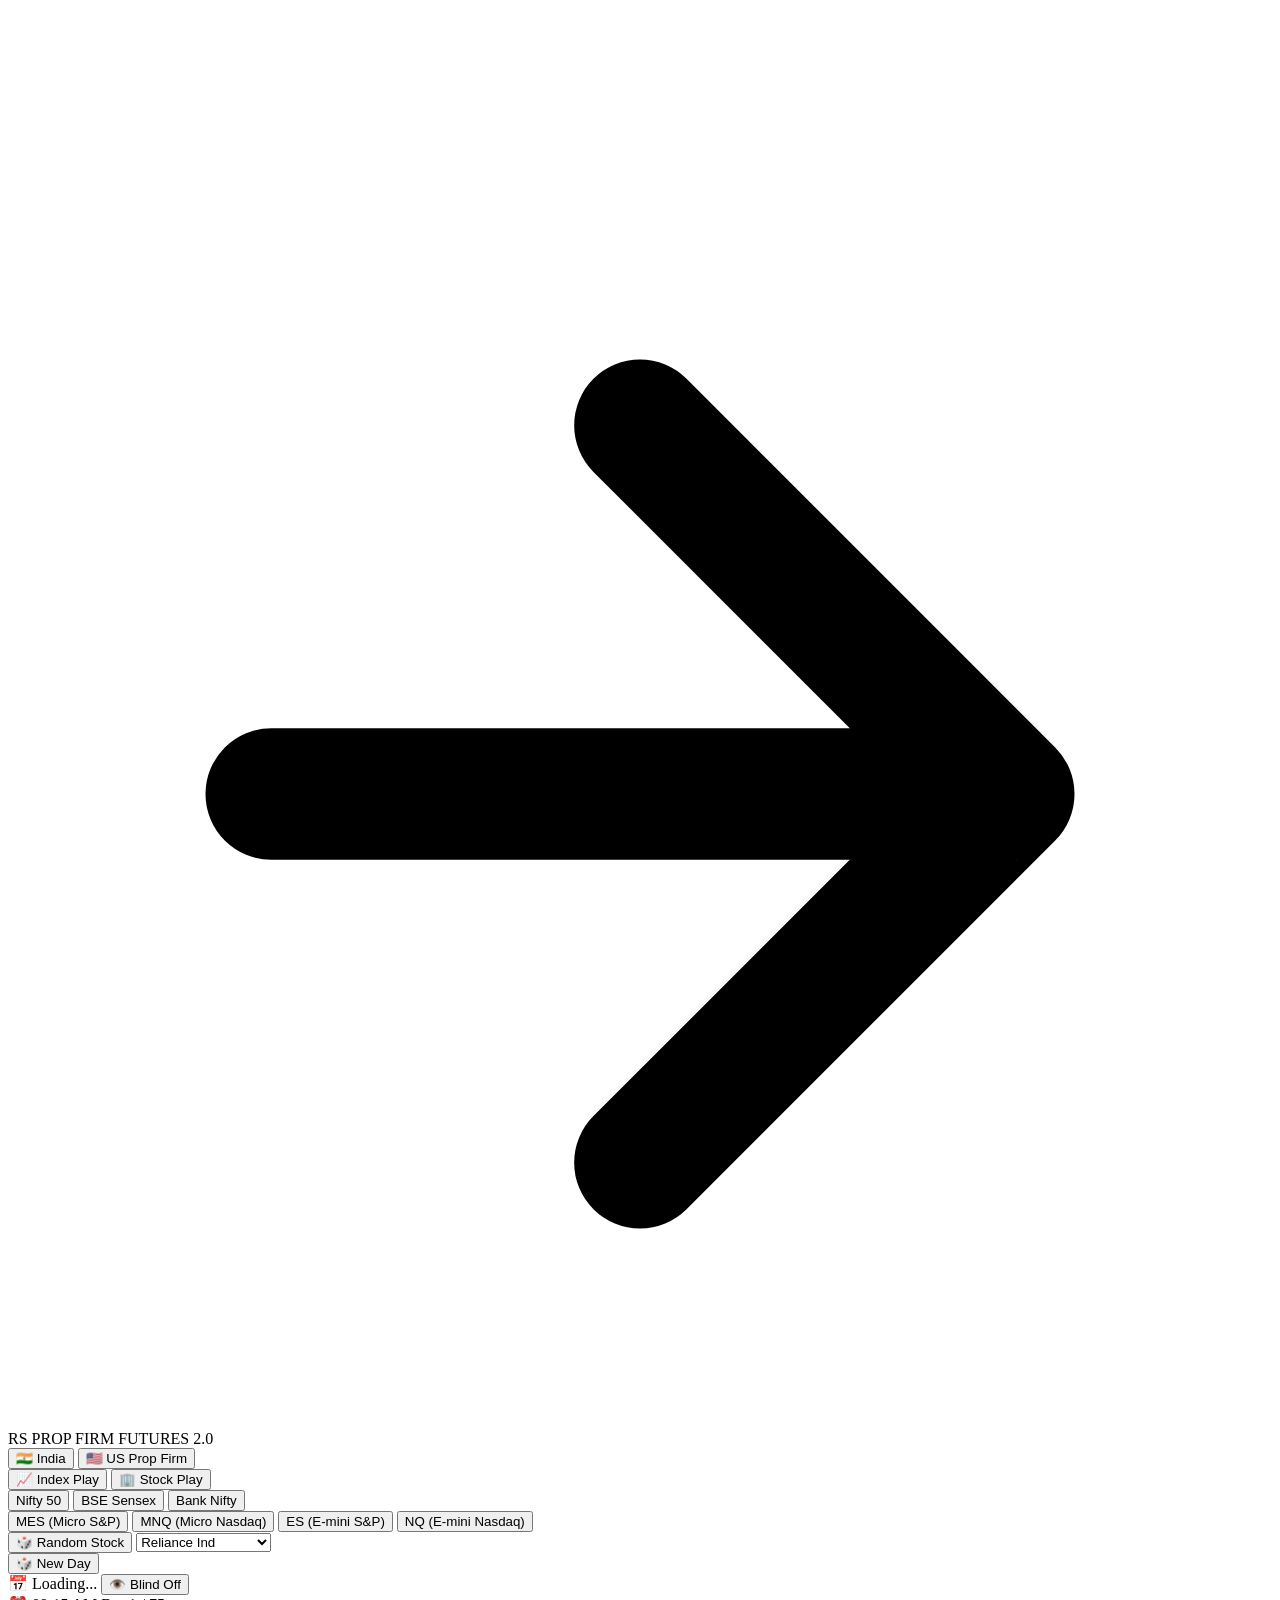
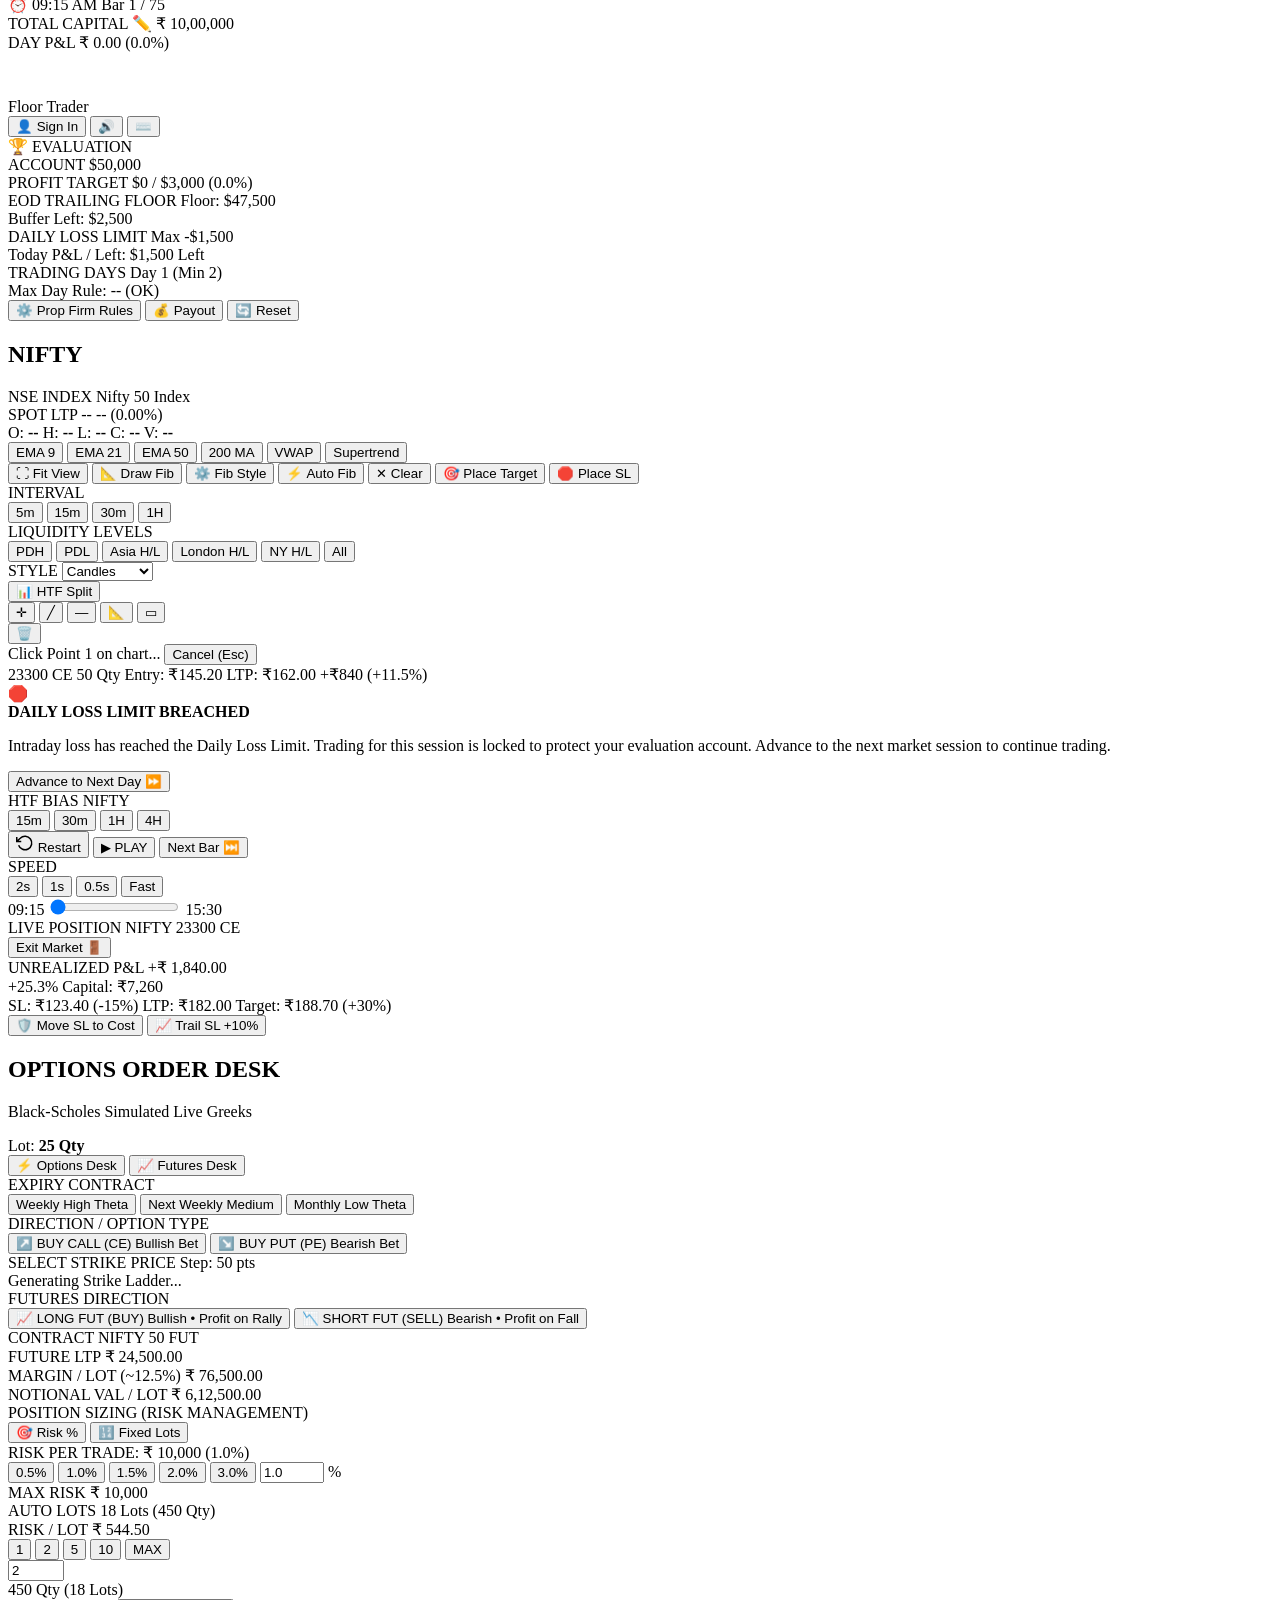
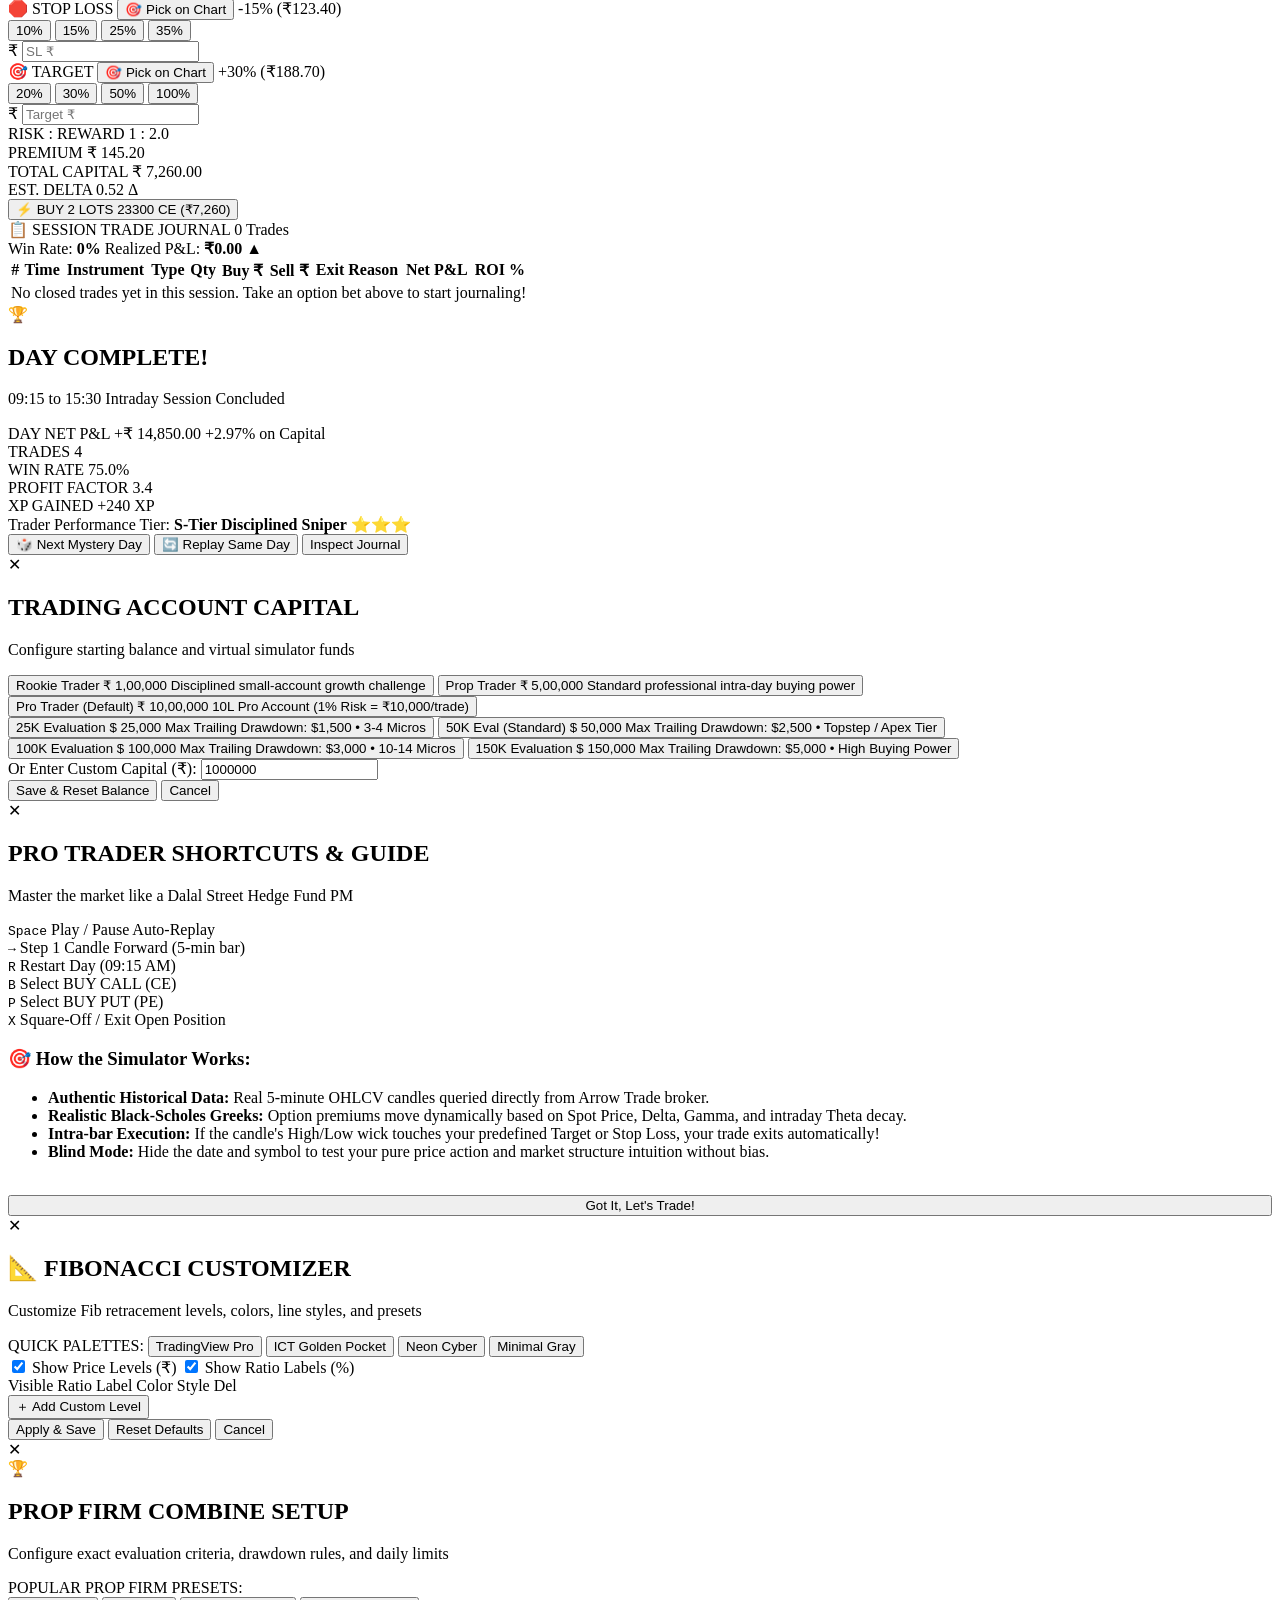
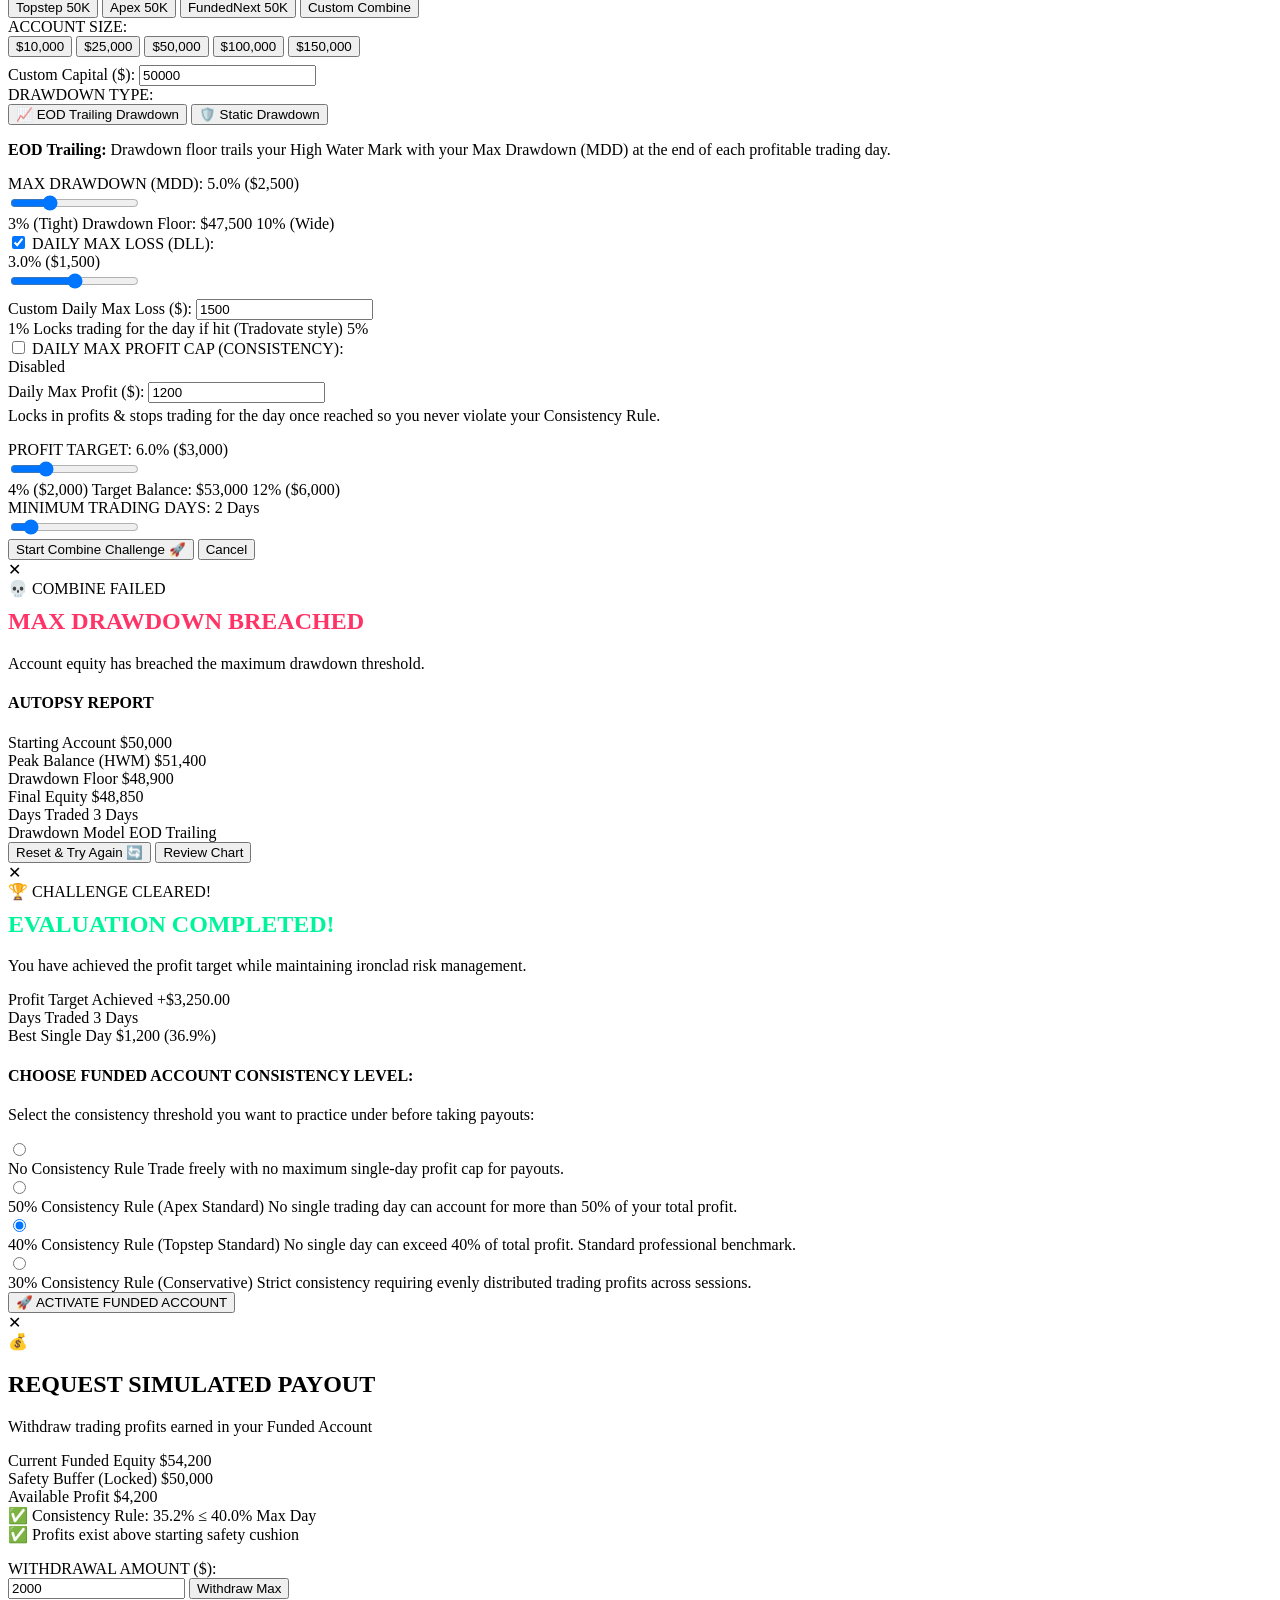
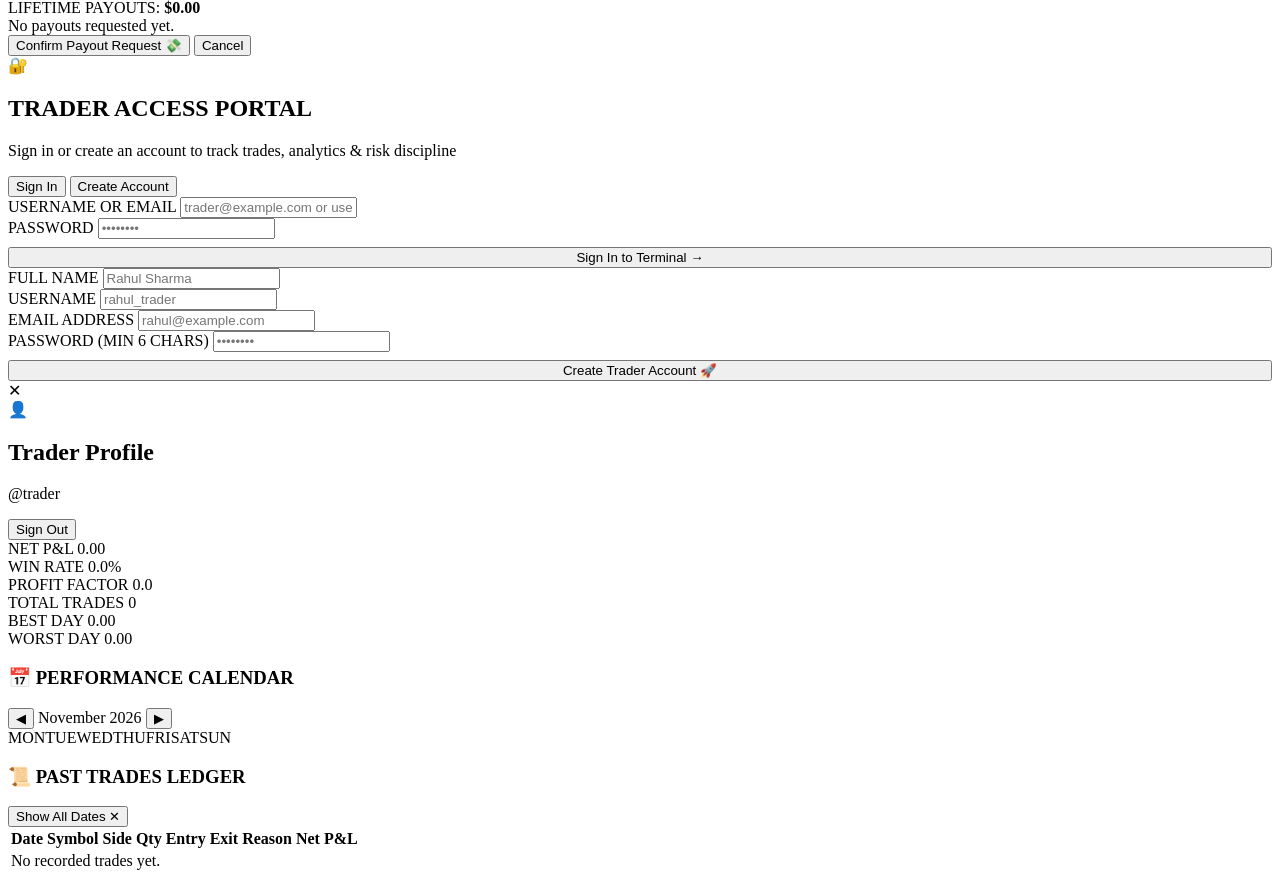
==== arrow_trader/web/static/game.html @ b5666ec9 "feat(rs-propfirm-simulator): instant intraday Eval->Funded promotion on target hit + custom Daily Ma" ====
<!DOCTYPE html>
<html lang="en">
<head>
  <meta charset="UTF-8">
  <meta name="viewport" content="width=device-width, initial-scale=1.0">
  <title>RS PROP FIRM SIMULATOR // US Futures &amp; Risk Terminal</title>
  <link rel="icon" href="data:image/svg+xml,<svg xmlns='http://www.w3.org/2000/svg' viewBox='0 0 100 100'><text y='.9em' font-size='90'>🎯</text></svg>">
  <link rel="preconnect" href="https://fonts.googleapis.com">
  <link rel="preconnect" href="https://fonts.gstatic.com" crossorigin>
  <link href="https://fonts.googleapis.com/css2?family=Inter:wght@300;400;500;600;700;800&family=JetBrains+Mono:wght@400;500;600;700&display=swap" rel="stylesheet">
  <link rel="stylesheet" href="/static/game.css">
  <!-- KLineChart v9 (TradingView-grade charting) & Three.js 3D Engine -->
  <script src="/static/klinecharts.min.js"></script>
  <script src="/static/three.min.js"></script>
  <script src="/static/three_gamification.js"></script>
  <script src="/static/chart_engine_v2.js"></script>
  <script src="/static/auth_profile.js"></script>
</head>
<body class="theme-obsidian">
  <!-- THREE.JS 3D AMBIENT DEPTH & CELEBRATION OVERLAY -->
  <canvas id="three-bg-canvas" class="three-bg-canvas"></canvas>
  <canvas id="three-fx-canvas" class="three-fx-canvas"></canvas>

  <!-- TOP APP BAR -->
  <header class="app-header">
    <div class="header-left">
      <div class="brand">
        <div class="brand-logo">
          <svg viewBox="0 0 24 24" fill="none" stroke="currentColor" stroke-width="2.5">
            <path d="M5 12h14M12 5l7 7-7 7" stroke-linecap="round" stroke-linejoin="round"/>
          </svg>
        </div>
        <div class="brand-text">
          <span class="brand-title">RS PROP FIRM</span>
          <span class="brand-badge">FUTURES 2.0</span>
        </div>
      </div>

      <!-- MARKET SELECTOR (HIDDEN IN DEDICATED US PROP FIRM BUILD) -->
      <div class="segmented-control market-selector hidden" id="market-selector">
        <button id="btn-market-in" class="segment-btn" data-market="IN" title="Switch to Indian Markets (NSE/BSE)">
          <span class="segment-icon">🇮🇳</span>
          <span>India</span>
        </button>
        <button id="btn-market-us" class="segment-btn active" data-market="US" title="Switch to US Futures & Prop Firm Mode (CME MES / MNQ)">
          <span class="segment-icon">🇺🇸</span>
          <span>US Prop Firm</span>
        </button>
      </div>

      <!-- GAME MODE TOGGLE (HIDDEN IN US PROP FIRM BUILD) -->
      <div class="segmented-control mode-selector hidden" id="mode-selector-in">
        <button id="btn-mode-index" class="segment-btn active" data-mode="index">
          <span class="segment-icon">📈</span>
          <span>Index Play</span>
        </button>
        <button id="btn-mode-stock" class="segment-btn" data-mode="stock">
          <span class="segment-icon">🏢</span>
          <span>Stock Play</span>
        </button>
      </div>

      <!-- INSTRUMENT SELECTOR -->
      <div class="instrument-picker">
        <!-- Index Options (Hidden in US Prop Firm Build) -->
        <div id="index-pills" class="pill-group hidden">
          <button class="pill-btn" data-symbol="NIFTY">Nifty 50</button>
          <button class="pill-btn" data-symbol="SENSEX">BSE Sensex</button>
          <button class="pill-btn" data-symbol="BANKNIFTY">Bank Nifty</button>
        </div>

        <!-- US CME Futures (US Mode) -->
        <div id="us-futures-pills" class="pill-group">
          <button class="pill-btn active" data-symbol="MES" title="Micro E-mini S&P 500 ($5/pt, $50 margin)">MES (Micro S&amp;P)</button>
          <button class="pill-btn" data-symbol="MNQ" title="Micro E-mini Nasdaq-100 ($2/pt, $50 margin)">MNQ (Micro Nasdaq)</button>
          <button class="pill-btn" data-symbol="ES" title="E-mini S&P 500 ($50/pt, $500 margin)">ES (E-mini S&amp;P)</button>
          <button class="pill-btn" data-symbol="NQ" title="E-mini Nasdaq-100 ($20/pt, $500 margin)">NQ (E-mini Nasdaq)</button>
        </div>

        <!-- Stock Selector (shown in stock mode) -->
        <div id="stock-select-wrapper" class="stock-dropdown-wrapper hidden">
          <button id="btn-random-stock" class="btn-action-sm glow-cyan" title="Pick Random Liquid FNO Stock">
            <span>🎲 Random Stock</span>
          </button>
          <select id="stock-select" class="cyber-select">
            <option value="RELIANCE">Reliance Ind</option>
            <option value="TCS">TCS Ltd</option>
            <option value="INFY">Infosys Ltd</option>
            <option value="HDFCBANK">HDFC Bank</option>
            <option value="ICICIBANK">ICICI Bank</option>
            <option value="SBIN">State Bank of India</option>
            <option value="BHARTIARTL">Bharti Airtel</option>
            <option value="LT">Larsen & Toubro</option>
            <option value="ITC">ITC Ltd</option>
            <option value="BAJFINANCE">Bajaj Finance</option>
            <option value="AXISBANK">Axis Bank</option>
            <option value="MARUTI">Maruti Suzuki</option>
            <option value="TITAN">Titan Company</option>
            <option value="SUNPHARMA">Sun Pharma</option>
            <option value="KOTAKBANK">Kotak Bank</option>
          </select>
        </div>

        <button id="btn-new-day" class="btn-action-sm glow-amber" title="Generate New Mystery Day">
          <span>🎲 New Day</span>
        </button>
      </div>
    </div>

    <!-- CENTER STATUS: MYSTERY DATE & REPLAY CLOCK -->
    <div class="header-center">
      <div class="date-chip" id="date-chip-container">
        <span class="calendar-icon">📅</span>
        <span id="display-date" class="date-text">Loading...</span>
        <button id="btn-toggle-blind" class="blind-toggle" title="Toggle Blind Practice Mode (Hide date & symbol for unbiased testing)">
          <span id="blind-icon">👁️</span>
          <span id="blind-label">Blind Off</span>
        </button>
      </div>

      <div class="sim-clock-hud">
        <span class="clock-icon">⏰</span>
        <span id="sim-time" class="time-readout">09:15 AM</span>
        <span class="bar-counter" id="bar-counter">Bar 1 / 75</span>
      </div>
    </div>

    <!-- RIGHT HUD: CAPITAL, P&L, RANK, SOUND -->
    <div class="header-right">
      <!-- Balance Card -->
      <div class="hud-stat clickable" id="hud-balance-btn" title="Click to Customize or Reset Starting Balance">
        <span class="stat-label">TOTAL CAPITAL <span class="edit-icon">✏️</span></span>
        <span class="stat-value font-mono" id="hud-capital">₹ 10,00,000</span>
      </div>

      <!-- Day PnL -->
      <div class="hud-stat">
        <span class="stat-label">DAY P&amp;L</span>
        <span class="stat-value font-mono neutral" id="hud-pnl">₹ 0.00 <span class="stat-pct" id="hud-pnl-pct">(0.0%)</span></span>
      </div>

      <!-- Trader Rank & XP (with 3D Core Emblem) -->
      <div class="trader-rank-hud" id="hud-rank-container">
        <canvas id="three-rank-canvas" class="three-rank-canvas" width="42" height="42" title="3D Rank Core"></canvas>
        <div class="rank-meta">
          <div class="rank-badge" id="hud-rank-badge">Floor Trader</div>
          <div class="xp-bar-wrapper">
            <div class="xp-bar-fill" id="hud-xp-bar" style="width: 15%;"></div>
          </div>
        </div>
      </div>

      <!-- User Profile & Tradeify Calendar -->
      <button id="btn-user-profile" class="user-profile-pill" title="Trader Profile, Performance Calendar &amp; Past Trades">
        <span>👤</span>
        <span id="header-username" class="font-mono">Sign In</span>
      </button>

      <!-- Audio Mute Toggle -->
      <button id="btn-audio-toggle" class="icon-btn active" title="Audio Effects (Synthesizer Sound)">
        <span id="audio-icon">🔊</span>
      </button>

      <!-- Shortcuts / Help -->
      <button id="btn-help-modal" class="icon-btn" title="Keyboard Shortcuts & Pro Guide">
        <span>⌨️</span>
      </button>
    </div>
  </header>

  <!-- MAIN APP LAYOUT (CHART WORKSPACE + DERIVATIVES TERMINAL) -->
  <main class="app-body">

    <!-- LEFT STAGE: TRADINGVIEW CHART & REPLAY DECK -->
    <section class="chart-stage">

      <!-- PROP FIRM HUD BAR (Visible in US Prop Firm Mode) -->
      <div id="propfirm-hud-bar" class="propfirm-hud-bar hidden">
        <div class="pf-hud-left">
          <div class="pf-phase-badge" id="pf-phase-badge">
            <span class="pf-pulse-dot"></span>
            <span id="pf-phase-icon">🏆</span>
            <span id="pf-phase-text">EVALUATION</span>
          </div>
          <div class="pf-account-tag" id="pf-account-tag">
            <span class="pf-tag-label">ACCOUNT</span>
            <span id="pf-account-size-label" class="pf-tag-val font-mono">$50,000</span>
          </div>
        </div>

        <div class="pf-hud-center">
          <!-- Profit Target Progress -->
          <div class="pf-metric-card" id="pf-target-card">
            <div class="pf-card-header">
              <span class="pf-card-label">PROFIT TARGET</span>
              <span class="pf-card-val font-mono" id="pf-target-val">$0 / $3,000 (0.0%)</span>
            </div>
            <div class="pf-progress-track">
              <div class="pf-progress-bar" id="pf-target-bar" style="width: 0%;"></div>
            </div>
          </div>

          <!-- Drawdown Floor & Buffer -->
          <div class="pf-metric-card" id="pf-dd-card">
            <div class="pf-card-header">
              <span class="pf-card-label" id="pf-dd-type-label">EOD TRAILING FLOOR</span>
              <span class="pf-card-val font-mono" id="pf-dd-val">Floor: $47,500</span>
            </div>
            <div class="pf-sub-row">
              <span class="pf-sub-label">Buffer Left:</span>
              <span class="pf-sub-val font-mono glow-green" id="pf-dd-buffer">$2,500</span>
            </div>
          </div>

          <!-- Daily Loss Limit -->
          <div class="pf-metric-card" id="pf-dll-card">
            <div class="pf-card-header">
              <span class="pf-card-label">DAILY LOSS LIMIT</span>
              <span class="pf-card-val font-mono" id="pf-dll-val">Max -$1,500</span>
            </div>
            <div class="pf-sub-row">
              <span class="pf-sub-label">Today P&amp;L / Left:</span>
              <span class="pf-sub-val font-mono" id="pf-dll-left">$1,500 Left</span>
            </div>
          </div>

          <!-- Days & Consistency -->
          <div class="pf-metric-card pf-compact-card">
            <div class="pf-card-header">
              <span class="pf-card-label">TRADING DAYS</span>
              <span class="pf-card-val font-mono" id="pf-days-val">Day 1 (Min 2)</span>
            </div>
            <div class="pf-sub-row">
              <span class="pf-sub-label">Max Day Rule:</span>
              <span class="pf-sub-val font-mono" id="pf-consistency-val">-- (OK)</span>
            </div>
          </div>
        </div>

        <div class="pf-hud-right">
          <button id="btn-pf-rules" class="btn-pf-action" title="Configure Prop Firm Rules &amp; Combine Criteria">
            <span>⚙️ Prop Firm Rules</span>
          </button>
          <button id="btn-pf-payout" class="btn-pf-action glow-emerald hidden" title="Request Simulated Payout (Funded Only)">
            <span>💰 Payout</span>
          </button>
          <button id="btn-pf-reset" class="btn-pf-ghost" title="Reset Prop Firm Challenge">
            <span>🔄 Reset</span>
          </button>
        </div>
      </div>

      <!-- CHART TOP TICKER BAR -->
      <div class="chart-ticker-bar">
        <div class="ticker-left">
          <div class="instrument-title-wrapper">
            <h1 id="ticker-symbol" class="ticker-symbol">NIFTY</h1>
            <span id="ticker-badge" class="instrument-type-badge">NSE INDEX</span>
            <span id="ticker-desc" class="ticker-desc">Nifty 50 Index</span>
          </div>

          <div class="live-spot-quote">
            <span class="spot-label">SPOT LTP</span>
            <span id="spot-price" class="spot-price font-mono">--</span>
            <span id="spot-change" class="spot-change font-mono neutral">-- (0.00%)</span>
          </div>
        </div>

        <!-- OHLC Readout -->
        <div class="ohlc-readout font-mono">
          <span>O: <b id="bar-open">--</b></span>
          <span>H: <b id="bar-high">--</b></span>
          <span>L: <b id="bar-low">--</b></span>
          <span>C: <b id="bar-close">--</b></span>
          <span>V: <b id="bar-vol">--</b></span>
        </div>

        <!-- Technical Overlays -->
        <div class="indicator-toggles">
          <button id="toggle-ema9" class="indicator-btn active" data-indicator="ema9">EMA 9</button>
          <button id="toggle-ema21" class="indicator-btn active" data-indicator="ema21">EMA 21</button>
          <button id="toggle-ema50" class="indicator-btn active" data-indicator="ema50">EMA 50</button>
          <button id="toggle-ma200" class="indicator-btn active" data-indicator="ma200">200 MA</button>
          <button id="toggle-vwap" class="indicator-btn active" data-indicator="vwap">VWAP</button>
          <button id="toggle-supertrend" class="indicator-btn active" data-indicator="supertrend">Supertrend</button>
        </div>

        <!-- Chart Drawing Tools (Fibonacci & Chart Order Placement) -->
        <div class="chart-tools-group">
          <button id="btn-fit-chart" class="tool-btn glow-cyan" title="Auto-scale and fit candles neatly into chart view">
            <span>⛶ Fit View</span>
          </button>
          <span class="tool-separator"></span>
          <button id="btn-draw-fib" class="tool-btn glow-violet" title="Drag on screen or click 2 points to draw Fibonacci Retracement">
            <span>📐 Draw Fib</span>
          </button>
          <button id="btn-fib-settings" class="tool-btn" title="Customize Fibonacci Levels, Colors &amp; Styles">
            <span>⚙️ Fib Style</span>
          </button>
          <button id="btn-auto-fib" class="tool-btn" title="Auto-detect Intraday High/Low and Plot Fib Levels">
            <span>⚡ Auto Fib</span>
          </button>
          <button id="btn-clear-fib" class="tool-btn" title="Clear Fibonacci Levels">
            <span>✕ Clear</span>
          </button>
          <span class="tool-separator"></span>
          <button id="btn-chart-pick-target" class="tool-btn glow-green" title="Click anywhere on chart to place Target level">
            <span>🎯 Place Target</span>
          </button>
          <button id="btn-chart-pick-sl" class="tool-btn glow-red" title="Click anywhere on chart to place Stop Loss level">
            <span>🛑 Place SL</span>
          </button>
        </div>
      </div>

      <!-- PRO 2.0 TIMEFRAME, SESSION LIQUIDITY LEVELS & HTF RIBBON -->
      <div class="chart-pro-ribbon">
        <div class="ribbon-group">
          <span class="ribbon-label">INTERVAL</span>
          <div class="tf-pill-group" id="main-tf-group">
            <button class="tf-btn active" data-tf="5m">5m</button>
            <button class="tf-btn" data-tf="15m">15m</button>
            <button class="tf-btn" data-tf="30m">30m</button>
            <button class="tf-btn" data-tf="1H">1H</button>
          </div>
        </div>

        <div class="ribbon-sep"></div>

        <div class="ribbon-group">
          <span class="ribbon-label">LIQUIDITY LEVELS</span>
          <div class="level-pill-group" id="session-levels-group">
            <button id="toggle-lvl-pdh" class="lvl-btn" data-level="pdh" title="Previous Day High">PDH</button>
            <button id="toggle-lvl-pdl" class="lvl-btn" data-level="pdl" title="Previous Day Low">PDL</button>
            <button id="toggle-lvl-asia" class="lvl-btn" data-level="asia" title="Asia Session High &amp; Low">Asia H/L</button>
            <button id="toggle-lvl-london" class="lvl-btn" data-level="london" title="London Session High &amp; Low">London H/L</button>
            <button id="toggle-lvl-ny" class="lvl-btn" data-level="ny" title="New York Session High &amp; Low">NY H/L</button>
            <button id="toggle-lvl-all" class="lvl-btn lvl-all-btn" title="Toggle All Key Levels ON/OFF">All</button>
          </div>
        </div>

        <div class="ribbon-sep"></div>

        <div class="ribbon-group">
          <span class="ribbon-label">STYLE</span>
          <select id="chart-style-select" class="cyber-select sm-select" title="Candlestick Style">
            <option value="candle_solid">Candles</option>
            <option value="candle_stroke">Hollow</option>
            <option value="ohlc">OHLC Bars</option>
          </select>
        </div>

        <div class="ribbon-group ribbon-right">
          <button id="btn-toggle-htf" class="htf-toggle-btn active" title="Toggle Right-Side Higher Timeframe (HTF) Chart">
            <span>📊 HTF Split</span>
          </button>
        </div>
      </div>

      <!-- TRADINGVIEW PRO 2.0 SPLIT WORKSPACE (LEFT TOOLS + MAIN CHART + RIGHT HTF CHART) -->
      <div class="chart-canvas-container chart-split-workspace" id="chart-wrapper">
        <!-- Left TradingView Drawing Rail -->
        <div class="tv-drawing-rail" id="tv-drawing-rail">
          <button class="rail-btn active" id="rail-cursor" data-tool="cursor" title="Crosshair / Pan">
            <span>✛</span>
          </button>
          <button class="rail-btn" id="rail-trendline" data-tool="segment" title="Draw Trendline">
            <span>╱</span>
          </button>
          <button class="rail-btn" id="rail-hline" data-tool="horizontalStraightLine" title="Draw Horizontal Support/Resistance">
            <span>―</span>
          </button>
          <button class="rail-btn" id="rail-fib" data-tool="fibonacciLine" title="Draw Fibonacci Retracement">
            <span>📐</span>
          </button>
          <button class="rail-btn" id="rail-rect" data-tool="rect" title="Draw Supply / Demand Zone Box">
            <span>▭</span>
          </button>
          <div class="rail-spacer"></div>
          <button class="rail-btn rail-danger" id="rail-clear" title="Clear All User Drawings">
            <span>🗑️</span>
          </button>
        </div>

        <!-- Main Price Chart Pane -->
        <div class="chart-main-pane" id="main-chart-pane">
          <div id="tv-chart" class="tv-chart"></div>

          <!-- INTERACTIVE CHART ACTION BANNER (When drawing Fib or Placing SL/Target) -->
          <div id="chart-action-banner" class="chart-action-banner hidden">
            <span class="action-pulse-dot"></span>
            <span id="chart-action-text" class="action-text">Click Point 1 on chart...</span>
            <button id="btn-cancel-chart-action" class="btn-cancel-action">Cancel (Esc)</button>
          </div>

          <!-- ACTIVE TRADE HUD OVERLAY (when trade is active) -->
          <div id="trade-chart-overlay" class="trade-chart-overlay hidden">
            <div class="active-trade-pill">
              <span class="pulsing-dot"></span>
              <span id="overlay-strike-badge" class="strike-pill">23300 CE</span>
              <span class="overlay-qty" id="overlay-qty">50 Qty</span>
              <span class="overlay-entry" id="overlay-entry">Entry: ₹145.20</span>
              <span class="overlay-cur" id="overlay-cur">LTP: ₹162.00</span>
              <span class="overlay-pnl font-mono" id="overlay-pnl">+₹840 (+11.5%)</span>
            </div>
          </div>

          <!-- PROPFIRM DAILY LOSS LIMIT SOFT-LOCK BANNER -->
          <div id="propfirm-dll-banner" class="propfirm-dll-banner hidden">
            <div class="dll-banner-content">
              <span class="dll-icon">🛑</span>
              <div class="dll-text">
                <strong class="dll-headline">DAILY LOSS LIMIT BREACHED</strong>
                <p id="dll-banner-sub">Intraday loss has reached the Daily Loss Limit. Trading for this session is locked to protect your evaluation account. Advance to the next market session to continue trading.</p>
              </div>
              <button id="btn-dll-next-day" class="btn-primary glow-play">Advance to Next Day ⏩</button>
            </div>
          </div>
        </div>

        <!-- Right-Side Higher Timeframe (HTF) Chart Pane -->
        <div class="chart-htf-pane" id="htf-pane">
          <div class="htf-header">
            <div class="htf-title-group">
              <span class="htf-badge">HTF BIAS</span>
              <span id="htf-symbol-label" class="htf-symbol font-mono">NIFTY</span>
            </div>
            <div class="tf-pill-group sm" id="htf-tf-group">
              <button class="tf-btn active" data-tf="15m">15m</button>
              <button class="tf-btn" data-tf="30m">30m</button>
              <button class="tf-btn" data-tf="1H">1H</button>
              <button class="tf-btn" data-tf="4H">4H</button>
            </div>
          </div>
          <div id="htf-chart" class="htf-chart"></div>
        </div>
      </div>

      <!-- BOTTOM REPLAY CONTROL DECK (TESLA STYLE) -->
      <div class="replay-deck">
        <div class="deck-controls">
          <!-- Reset -->
          <button id="btn-replay-restart" class="deck-btn" title="Restart Day from 09:15 AM (R)">
            <svg viewBox="0 0 24 24" width="18" height="18" fill="none" stroke="currentColor" stroke-width="2">
              <path d="M1 4v6h6M3.51 15a9 9 0 1 0 2.13-9.36L1 10"/>
            </svg>
            <span>Restart</span>
          </button>

          <!-- Play / Pause (Giant Tactical) -->
          <button id="btn-replay-play" class="deck-btn-primary glow-play" title="Play / Pause Auto Replay (Spacebar)">
            <span id="play-icon" class="play-icon">▶</span>
            <span id="play-text">PLAY</span>
          </button>

          <!-- Step 1 Bar -->
          <button id="btn-replay-step" class="deck-btn glow-step" title="Reveal Next 5-Minute Candle (Right Arrow)">
            <span>Next Bar ⏭️</span>
          </button>

          <!-- Speed Controls -->
          <div class="speed-selector">
            <span class="speed-label">SPEED</span>
            <div class="segmented-control sm">
              <button class="segment-btn" data-speed="2000">2s</button>
              <button class="segment-btn active" data-speed="1000">1s</button>
              <button class="segment-btn" data-speed="500">0.5s</button>
              <button class="segment-btn" data-speed="200">Fast</button>
            </div>
          </div>
        </div>

        <!-- TIMELINE SCRUBBER -->
        <div class="timeline-slider-wrapper">
          <span class="time-edge">09:15</span>
          <input type="range" id="timeline-slider" min="0" max="74" value="0" step="1" class="cyber-slider">
          <span class="time-edge">15:30</span>
        </div>
      </div>

    </section>

    <!-- RIGHT STAGE: PRO DERIVATIVES TRADING TERMINAL -->
    <aside class="terminal-stage">

      <!-- ACTIVE POSITION DECK (Appears when trade is open) -->
      <div id="position-deck" class="position-deck hidden">
        <div class="deck-header">
          <div class="deck-title-group">
            <span class="live-tag">LIVE POSITION</span>
            <span id="pos-symbol-tag" class="pos-badge">NIFTY 23300 CE</span>
          </div>
          <button id="btn-exit-position" class="btn-exit-market glow-red" title="Exit Trade at Market (Key X)">
            <span>Exit Market 🚪</span>
          </button>
        </div>

        <div class="pos-pnl-banner">
          <div class="pnl-row">
            <span class="pnl-label">UNREALIZED P&amp;L</span>
            <span id="pos-live-pnl" class="pnl-amount font-mono positive">+₹ 1,840.00</span>
          </div>
          <div class="pnl-sub-row font-mono">
            <span id="pos-live-roi" class="roi-tag positive">+25.3%</span>
            <span id="pos-capital-deployed" class="pos-muted">Capital: ₹7,260</span>
          </div>
        </div>

        <!-- Target & SL Distance Progress -->
        <div class="pos-target-meter">
          <div class="meter-labels">
            <span class="meter-sl font-mono" id="pos-sl-val">SL: ₹123.40 (-15%)</span>
            <span class="meter-cur font-mono" id="pos-cur-val">LTP: ₹182.00</span>
            <span class="meter-target font-mono" id="pos-tg-val">Target: ₹188.70 (+30%)</span>
          </div>
          <div class="meter-track">
            <div id="meter-fill" class="meter-fill" style="left: 50%; width: 35%;"></div>
            <div id="meter-marker" class="meter-marker" style="left: 85%;"></div>
          </div>
        </div>

        <!-- Quick Defense Actions -->
        <div class="pos-quick-actions">
          <button id="btn-sl-breakeven" class="btn-sub-action" title="Move Stop Loss to Entry Cost">
            <span>🛡️ Move SL to Cost</span>
          </button>
          <button id="btn-trail-sl" class="btn-sub-action" title="Trail Stop Loss Higher">
            <span>📈 Trail SL +10%</span>
          </button>
        </div>
      </div>

      <!-- DERIVATIVES ORDER DESK (OPTIONS & FUTURES) -->
      <div class="order-desk-panel">
        <div class="panel-header">
          <div class="header-title-box">
            <h2 class="panel-title" id="desk-title">OPTIONS ORDER DESK</h2>
            <p class="panel-subtitle" id="desk-subtitle">Black-Scholes Simulated Live Greeks</p>
          </div>
          <div class="lot-size-badge" id="badge-lot-size">
            Lot: <b>25 Qty</b>
          </div>
        </div>

        <!-- INSTRUMENT TYPE TOGGLE: OPTIONS vs FUTURES -->
        <div class="form-group mb-3">
          <div class="segmented-control instrument-type-selector">
            <button id="btn-inst-options" class="segment-btn active" data-inst="options">
              <span>⚡ Options Desk</span>
            </button>
            <button id="btn-inst-futures" class="segment-btn" data-inst="futures">
              <span>📈 Futures Desk</span>
            </button>
          </div>
        </div>

        <!-- OPTIONS-SPECIFIC CONTROLS -->
        <div id="options-specific-controls">
          <!-- EXPIRY SELECTION -->
          <div class="form-group">
            <label class="form-label">EXPIRY CONTRACT</label>
            <div class="segmented-control expiry-selector">
              <button class="segment-btn active" data-expiry="weekly">
                <span>Weekly</span>
                <span class="decay-chip">High Theta</span>
              </button>
              <button class="segment-btn" data-expiry="next_weekly">
                <span>Next Weekly</span>
                <span class="decay-chip">Medium</span>
              </button>
              <button class="segment-btn" data-expiry="monthly">
                <span>Monthly</span>
                <span class="decay-chip">Low Theta</span>
              </button>
            </div>
          </div>

          <!-- CALL / PUT DIRECTION BIAS -->
          <div class="form-group">
            <label class="form-label">DIRECTION / OPTION TYPE</label>
            <div class="direction-toggle">
              <button id="btn-opt-call" class="dir-btn active call glow-green" data-type="CE">
                <span class="dir-icon">↗️</span>
                <span class="dir-title">BUY CALL (CE)</span>
                <span class="dir-desc">Bullish Bet</span>
              </button>
              <button id="btn-opt-put" class="dir-btn put" data-type="PE">
                <span class="dir-icon">↘️</span>
                <span class="dir-title">BUY PUT (PE)</span>
                <span class="dir-desc">Bearish Bet</span>
              </button>
            </div>
          </div>

          <!-- STRIKE MATRIX LADDER -->
          <div class="form-group">
            <div class="label-with-meta">
              <label class="form-label">SELECT STRIKE PRICE</label>
              <span class="meta-tag font-mono" id="strike-step-label">Step: 50 pts</span>
            </div>

            <div class="strike-matrix-table" id="strike-matrix-table">
              <!-- Dynamically populated via JS -->
              <div class="table-loading">Generating Strike Ladder...</div>
            </div>
          </div>
        </div>

        <!-- FUTURES-SPECIFIC CONTROLS -->
        <div id="futures-specific-controls" class="hidden">
          <!-- DIRECTION BIAS -->
          <div class="form-group">
            <label class="form-label">FUTURES DIRECTION</label>
            <div class="direction-toggle">
              <button id="btn-fut-long" class="dir-btn active call glow-green" data-fut-dir="LONG">
                <span class="dir-icon">📈</span>
                <span class="dir-title">LONG FUT (BUY)</span>
                <span class="dir-desc">Bullish • Profit on Rally</span>
              </button>
              <button id="btn-fut-short" class="dir-btn put" data-fut-dir="SHORT">
                <span class="dir-icon">📉</span>
                <span class="dir-title">SHORT FUT (SELL)</span>
                <span class="dir-desc">Bearish • Profit on Fall</span>
              </button>
            </div>
          </div>

          <!-- FUTURES CONTRACT CARD -->
          <div class="fut-contract-card font-mono">
            <div class="fut-card-row">
              <span class="fut-card-label">CONTRACT</span>
              <span class="fut-card-val" id="fut-contract-name">NIFTY 50 FUT</span>
            </div>
            <div class="fut-card-row">
              <span class="fut-card-label">FUTURE LTP</span>
              <span class="fut-card-val highlight" id="fut-ltp">₹ 24,500.00</span>
            </div>
            <div class="fut-card-row">
              <span class="fut-card-label" id="fut-margin-label">MARGIN / LOT (~12.5%)</span>
              <span class="fut-card-val font-accent" id="fut-margin-per-lot">₹ 76,500.00</span>
            </div>
            <div class="fut-card-row">
              <span class="fut-card-label" id="fut-notional-label">NOTIONAL VAL / LOT</span>
              <span class="fut-card-val" id="fut-notional-val">₹ 6,12,500.00</span>
            </div>
          </div>
        </div>

        <!-- POSITION SIZING & LOTS CALCULATOR -->
        <div class="form-group position-sizing-container">
          <div class="label-with-meta">
            <label class="form-label">POSITION SIZING (RISK MANAGEMENT)</label>
            <div class="sizing-mode-toggle">
              <button id="btn-sizing-risk" class="sizing-tab active" data-sizing="risk">🎯 Risk %</button>
              <button id="btn-sizing-lots" class="sizing-tab" data-sizing="lots">🔢 Fixed Lots</button>
            </div>
          </div>

          <!-- OPTION A: RISK % SIZING (AUTO-CALCULATED LOTS) -->
          <div id="box-risk-sizing" class="risk-sizing-box">
            <div class="risk-pct-header">
              <span class="sub-label">RISK PER TRADE:</span>
              <span id="risk-amount-readout" class="risk-amt-badge font-mono">₹ 10,000 (1.0%)</span>
            </div>
            <div class="risk-pct-chips">
              <button class="risk-chip" data-risk="0.5">0.5%</button>
              <button class="risk-chip active" data-risk="1.0">1.0%</button>
              <button class="risk-chip" data-risk="1.5">1.5%</button>
              <button class="risk-chip" data-risk="2.0">2.0%</button>
              <button class="risk-chip" data-risk="3.0">3.0%</button>
              <input type="number" id="input-custom-risk" min="0.1" max="10" step="0.1" value="1.0" class="cyber-mini-input font-mono" title="Custom Risk %">
              <span class="unit">%</span>
            </div>
            <div class="auto-calc-results">
              <div class="calc-res-item">
                <span class="calc-lbl">MAX RISK</span>
                <span id="calc-max-loss" class="calc-val font-mono negative">₹ 10,000</span>
              </div>
              <div class="calc-res-item highlight">
                <span class="calc-lbl">AUTO LOTS</span>
                <span id="calc-lots-result" class="calc-val font-mono">18 Lots (450 Qty)</span>
              </div>
              <div class="calc-res-item">
                <span class="calc-lbl">RISK / LOT</span>
                <span id="calc-risk-per-lot" class="calc-val font-mono">₹ 544.50</span>
              </div>
            </div>
          </div>

          <!-- OPTION B: MANUAL FIXED LOTS -->
          <div id="box-manual-lots" class="lot-picker-row hidden">
            <div class="lot-quick-pills">
              <button class="lot-pill" data-lots="1">1</button>
              <button class="lot-pill active" data-lots="2">2</button>
              <button class="lot-pill" data-lots="5">5</button>
              <button class="lot-pill" data-lots="10">10</button>
              <button id="btn-lot-max" class="lot-pill max">MAX</button>
            </div>
            <input type="number" id="input-lots" min="1" max="100" value="2" class="cyber-num-input font-mono">
          </div>
          <div class="qty-info-caption font-mono" id="total-qty-readout">450 Qty (18 Lots)</div>
        </div>

        <!-- PREDEFINED & MANUAL STOP LOSS / TARGET (ON-CHART EDITABLE) -->
        <div class="risk-management-card">
          <!-- STOP LOSS ROW -->
          <div class="risk-col">
            <div class="risk-header">
              <span class="risk-title stop-loss">🛑 STOP LOSS</span>
              <button id="btn-chart-sl-quick" class="btn-micro-chart glow-red" title="Click on chart to set SL visually">
                <span>🎯 Pick on Chart</span>
              </button>
              <span class="risk-readout font-mono" id="sl-readout">-15% (₹123.40)</span>
            </div>
            <div class="risk-inputs-row">
              <div class="preset-chips">
                <button class="preset-chip" data-sl="10">10%</button>
                <button class="preset-chip active" data-sl="15">15%</button>
                <button class="preset-chip" data-sl="25">25%</button>
                <button class="preset-chip" data-sl="35">35%</button>
              </div>
              <div class="manual-price-box">
                <label>₹</label>
                <input type="number" id="input-sl-price" step="0.05" class="cyber-price-input font-mono" placeholder="SL ₹">
              </div>
            </div>
          </div>

          <!-- TARGET ROW -->
          <div class="risk-col">
            <div class="risk-header">
              <span class="risk-title target">🎯 TARGET</span>
              <button id="btn-chart-target-quick" class="btn-micro-chart glow-green" title="Click on chart to set Target visually">
                <span>🎯 Pick on Chart</span>
              </button>
              <span class="risk-readout font-mono" id="target-readout">+30% (₹188.70)</span>
            </div>
            <div class="risk-inputs-row">
              <div class="preset-chips">
                <button class="preset-chip" data-target="20">20%</button>
                <button class="preset-chip active" data-target="30">30%</button>
                <button class="preset-chip" data-target="50">50%</button>
                <button class="preset-chip" data-target="100">100%</button>
              </div>
              <div class="manual-price-box">
                <label>₹</label>
                <input type="number" id="input-target-price" step="0.05" class="cyber-price-input font-mono" placeholder="Target ₹">
              </div>
            </div>
          </div>

          <div class="rr-banner">
            <span>RISK : REWARD</span>
            <span class="rr-value font-mono" id="rr-ratio">1 : 2.0</span>
          </div>
        </div>

        <!-- ORDER SUMMARY & CAPITAL CHECK -->
        <div class="order-summary-row">
          <div class="summary-item">
            <span class="summary-label" id="summary-price-label">PREMIUM</span>
            <span class="summary-val font-mono" id="summary-premium">₹ 145.20</span>
          </div>
          <div class="summary-item">
            <span class="summary-label" id="summary-capital-label">TOTAL CAPITAL</span>
            <span class="summary-val font-mono" id="summary-total-cost">₹ 7,260.00</span>
          </div>
          <div class="summary-item">
            <span class="summary-label" id="summary-delta-label">EST. DELTA</span>
            <span class="summary-val font-mono" id="summary-delta">0.52 Δ</span>
          </div>
        </div>

        <!-- GIANT TACTILE EXECUTE BUTTON -->
        <button id="btn-execute-order" class="btn-execute glow-call">
          <span class="btn-exec-icon">⚡</span>
          <span id="btn-execute-text" class="btn-exec-text">BUY 2 LOTS 23300 CE (₹7,260)</span>
        </button>
      </div>

    </aside>

  </main>

  <!-- BOTTOM DRAWER: TRADE JOURNAL & PERFORMANCE HISTORY -->
  <footer class="app-footer-drawer">
    <div class="drawer-header" id="drawer-toggle-btn">
      <div class="drawer-title-group">
        <span class="drawer-icon">📋</span>
        <span class="drawer-title">SESSION TRADE JOURNAL</span>
        <span class="trade-count-badge" id="journal-trade-count">0 Trades</span>
      </div>
      <div class="drawer-quick-stats">
        <span>Win Rate: <b id="journal-winrate">0%</b></span>
        <span>Realized P&amp;L: <b id="journal-total-pnl" class="neutral">₹0.00</b></span>
        <span class="chevron" id="drawer-chevron">▲</span>
      </div>
    </div>

    <div class="drawer-content" id="drawer-content">
      <div class="journal-table-wrapper">
        <table class="cyber-table">
          <thead>
            <tr>
              <th>#</th>
              <th>Time</th>
              <th>Instrument</th>
              <th>Type</th>
              <th>Qty</th>
              <th>Buy ₹</th>
              <th>Sell ₹</th>
              <th>Exit Reason</th>
              <th>Net P&amp;L</th>
              <th>ROI %</th>
            </tr>
          </thead>
          <tbody id="journal-tbody">
            <tr class="empty-row">
              <td colspan="10">No closed trades yet in this session. Take an option bet above to start journaling!</td>
            </tr>
          </tbody>
        </table>
      </div>
    </div>
  </footer>

  <!-- ============================================================== -->
  <!-- MODALS -->
  <!-- ============================================================== -->

  <!-- MODAL 1: END OF DAY (EOD) PERFORMANCE REPORT CARD (TESLA / APPLE STYLE) -->
  <div id="modal-eod" class="cyber-modal-overlay hidden">
    <div class="cyber-modal eod-card">
      <div class="eod-badge-glow" id="eod-badge-icon">🏆</div>
      <h2 class="eod-title" id="eod-headline">DAY COMPLETE!</h2>
      <p class="eod-subtitle" id="eod-subtext">09:15 to 15:30 Intraday Session Concluded</p>

      <div class="eod-pnl-hero">
        <span class="eod-pnl-label">DAY NET P&amp;L</span>
        <span class="eod-pnl-val font-mono" id="eod-pnl-hero">+₹ 14,850.00</span>
        <span class="eod-roi-val font-mono" id="eod-roi-hero">+2.97% on Capital</span>
      </div>

      <div class="eod-metrics-grid">
        <div class="eod-metric">
          <span class="metric-label">TRADES</span>
          <span class="metric-num font-mono" id="eod-trades">4</span>
        </div>
        <div class="eod-metric">
          <span class="metric-label">WIN RATE</span>
          <span class="metric-num font-mono" id="eod-winrate">75.0%</span>
        </div>
        <div class="eod-metric">
          <span class="metric-label">PROFIT FACTOR</span>
          <span class="metric-num font-mono" id="eod-pf">3.4</span>
        </div>
        <div class="eod-metric">
          <span class="metric-label">XP GAINED</span>
          <span class="metric-num font-mono glow-text" id="eod-xp">+240 XP</span>
        </div>
      </div>

      <div class="eod-rating-banner" id="eod-rating-banner">
        <span>Trader Performance Tier:</span>
        <strong id="eod-tier-name">S-Tier Disciplined Sniper ⭐⭐⭐</strong>
      </div>

      <div class="eod-actions">
        <button id="btn-eod-next-day" class="btn-primary glow-play">
          <span>🎲 Next Mystery Day</span>
        </button>
        <button id="btn-eod-replay-day" class="btn-secondary">
          <span>🔄 Replay Same Day</span>
        </button>
        <button id="btn-eod-close" class="btn-ghost">
          <span>Inspect Journal</span>
        </button>
      </div>
    </div>
  </div>

  <!-- MODAL 2: STARTING CAPITAL & ACCOUNT SETTINGS -->
  <div id="modal-settings" class="cyber-modal-overlay hidden">
    <div class="cyber-modal settings-card">
      <div class="modal-close-btn" id="btn-close-settings">✕</div>
      <h2 class="modal-title">TRADING ACCOUNT CAPITAL</h2>
      <p class="modal-subtitle">Configure starting balance and virtual simulator funds</p>

      <!-- INDIA PRESETS -->
      <div class="capital-preset-grid" id="capital-presets-in">
        <button class="capital-card" data-cap="100000">
          <span class="cap-name">Rookie Trader</span>
          <span class="cap-amount font-mono">₹ 1,00,000</span>
          <span class="cap-desc">Disciplined small-account growth challenge</span>
        </button>
        <button class="capital-card" data-cap="500000">
          <span class="cap-name">Prop Trader</span>
          <span class="cap-amount font-mono">₹ 5,00,000</span>
          <span class="cap-desc">Standard professional intra-day buying power</span>
        </button>
        <button class="capital-card active" data-cap="1000000">
          <span class="cap-name">Pro Trader (Default)</span>
          <span class="cap-amount font-mono">₹ 10,00,000</span>
          <span class="cap-desc">10L Pro Account (1% Risk = ₹10,000/trade)</span>
        </button>
      </div>

      <!-- US PROP FIRM PRESETS -->
      <div class="capital-preset-grid hidden" id="capital-presets-us">
        <button class="capital-card" data-cap="25000">
          <span class="cap-name">25K Evaluation</span>
          <span class="cap-amount font-mono">$ 25,000</span>
          <span class="cap-desc">Max Trailing Drawdown: $1,500 • 3-4 Micros</span>
        </button>
        <button class="capital-card active" data-cap="50000">
          <span class="cap-name">50K Eval (Standard)</span>
          <span class="cap-amount font-mono">$ 50,000</span>
          <span class="cap-desc">Max Trailing Drawdown: $2,500 • Topstep / Apex Tier</span>
        </button>
        <button class="capital-card" data-cap="100000">
          <span class="cap-name">100K Evaluation</span>
          <span class="cap-amount font-mono">$ 100,000</span>
          <span class="cap-desc">Max Trailing Drawdown: $3,000 • 10-14 Micros</span>
        </button>
        <button class="capital-card" data-cap="150000">
          <span class="cap-name">150K Evaluation</span>
          <span class="cap-amount font-mono">$ 150,000</span>
          <span class="cap-desc">Max Trailing Drawdown: $5,000 • High Buying Power</span>
        </button>
      </div>

      <div class="custom-cap-input-row">
        <label id="custom-cap-label">Or Enter Custom Capital (₹):</label>
        <input type="number" id="input-custom-capital" value="1000000" min="1000" step="5000" class="cyber-input font-mono">
      </div>

      <div class="settings-actions">
        <button id="btn-save-capital" class="btn-primary glow-play">Save &amp; Reset Balance</button>
        <button id="btn-cancel-settings" class="btn-secondary">Cancel</button>
      </div>
    </div>
  </div>

  <!-- MODAL 3: KEYBOARD SHORTCUTS & HELP -->
  <div id="modal-help" class="cyber-modal-overlay hidden">
    <div class="cyber-modal help-card">
      <div class="modal-close-btn" id="btn-close-help">✕</div>
      <h2 class="modal-title">PRO TRADER SHORTCUTS &amp; GUIDE</h2>
      <p class="modal-subtitle">Master the market like a Dalal Street Hedge Fund PM</p>

      <div class="shortcuts-grid">
        <div class="shortcut-item">
          <kbd>Space</kbd>
          <span>Play / Pause Auto-Replay</span>
        </div>
        <div class="shortcut-item">
          <kbd>→</kbd>
          <span>Step 1 Candle Forward (5-min bar)</span>
        </div>
        <div class="shortcut-item">
          <kbd>R</kbd>
          <span>Restart Day (09:15 AM)</span>
        </div>
        <div class="shortcut-item">
          <kbd>B</kbd>
          <span>Select BUY CALL (CE)</span>
        </div>
        <div class="shortcut-item">
          <kbd>P</kbd>
          <span>Select BUY PUT (PE)</span>
        </div>
        <div class="shortcut-item">
          <kbd>X</kbd>
          <span>Square-Off / Exit Open Position</span>
        </div>
      </div>

      <div class="rules-box">
        <h3>🎯 How the Simulator Works:</h3>
        <ul>
          <li><b>Authentic Historical Data:</b> Real 5-minute OHLCV candles queried directly from Arrow Trade broker.</li>
          <li><b>Realistic Black-Scholes Greeks:</b> Option premiums move dynamically based on Spot Price, Delta, Gamma, and intraday Theta decay.</li>
          <li><b>Intra-bar Execution:</b> If the candle's High/Low wick touches your predefined Target or Stop Loss, your trade exits automatically!</li>
          <li><b>Blind Mode:</b> Hide the date and symbol to test your pure price action and market structure intuition without bias.</li>
        </ul>
      </div>

      <button id="btn-got-it" class="btn-primary" style="margin-top: 18px; width: 100%;">Got It, Let's Trade!</button>
    </div>
  </div>

  <!-- MODAL 4: FIBONACCI RETRACEMENT CUSTOMIZER -->
  <div id="modal-fib-settings" class="cyber-modal-overlay hidden">
    <div class="cyber-modal fib-modal-card">
      <div class="modal-close-btn" id="btn-close-fib-settings">✕</div>
      <h2 class="modal-title">📐 FIBONACCI CUSTOMIZER</h2>
      <p class="modal-subtitle">Customize Fib retracement levels, colors, line styles, and presets</p>

      <!-- Quick Preset Chips -->
      <div class="fib-presets-row">
        <span class="sub-label">QUICK PALETTES:</span>
        <button class="preset-chip active" data-fib-preset="tradingview">TradingView Pro</button>
        <button class="preset-chip" data-fib-preset="ict">ICT Golden Pocket</button>
        <button class="preset-chip" data-fib-preset="neon">Neon Cyber</button>
        <button class="preset-chip" data-fib-preset="monochrome">Minimal Gray</button>
      </div>

      <!-- Global Options -->
      <div class="fib-options-row">
        <label class="fib-checkbox-label">
          <input type="checkbox" id="fib-opt-prices" checked> Show Price Levels (₹)
        </label>
        <label class="fib-checkbox-label">
          <input type="checkbox" id="fib-opt-labels" checked> Show Ratio Labels (%)
        </label>
      </div>

      <!-- Header row for levels -->
      <div class="fib-table-header">
        <span class="col-vis">Visible</span>
        <span class="col-ratio">Ratio</span>
        <span class="col-label">Label</span>
        <span class="col-color">Color</span>
        <span class="col-style">Style</span>
        <span class="col-del">Del</span>
      </div>

      <!-- Levels Table / Grid -->
      <div class="fib-levels-container" id="fib-levels-list">
        <!-- Rendered dynamically by game.js -->
      </div>

      <div class="fib-add-row">
        <button id="btn-fib-add-level" class="btn-micro-chart">＋ Add Custom Level</button>
      </div>

      <div class="settings-actions">
        <button id="btn-save-fib-settings" class="btn-primary glow-play">Apply &amp; Save</button>
        <button id="btn-reset-fib-defaults" class="btn-ghost">Reset Defaults</button>
        <button id="btn-cancel-fib-settings" class="btn-secondary">Cancel</button>
      </div>
    </div>
  </div>

  <!-- MODAL 5: PROP FIRM COMBINE / EVALUATION SETUP -->
  <div id="modal-propfirm-setup" class="cyber-modal-overlay hidden">
    <div class="cyber-modal propfirm-modal-card">
      <div class="modal-close-btn" id="btn-close-propfirm-setup">✕</div>
      <div class="pf-modal-header">
        <div class="pf-modal-icon">🏆</div>
        <div>
          <h2 class="modal-title">PROP FIRM COMBINE SETUP</h2>
          <p class="modal-subtitle">Configure exact evaluation criteria, drawdown rules, and daily limits</p>
        </div>
      </div>

      <!-- Quick Preset Buttons -->
      <div class="pf-presets-section">
        <span class="sub-label">POPULAR PROP FIRM PRESETS:</span>
        <div class="pf-preset-chips">
          <button class="pf-preset-chip active" data-pf-preset="topstep50k">Topstep 50K</button>
          <button class="pf-preset-chip" data-pf-preset="apex50k">Apex 50K</button>
          <button class="pf-preset-chip" data-pf-preset="fundednext50k">FundedNext 50K</button>
          <button class="pf-preset-chip" data-pf-preset="custom">Custom Combine</button>
        </div>
      </div>

      <!-- Account Size Selector -->
      <div class="pf-field-group">
        <label class="pf-label">ACCOUNT SIZE:</label>
        <div class="pf-chips-row" id="pf-size-chips">
          <button class="pf-chip" data-val="10000">$10,000</button>
          <button class="pf-chip" data-val="25000">$25,000</button>
          <button class="pf-chip active" data-val="50000">$50,000</button>
          <button class="pf-chip" data-val="100000">$100,000</button>
          <button class="pf-chip" data-val="150000">$150,000</button>
        </div>
        <div class="pf-custom-input-row" style="margin-top: 8px;">
          <span class="sub-label">Custom Capital ($):</span>
          <input type="number" id="pf-input-custom-capital" value="50000" min="1000" step="5000" class="cyber-input font-mono pf-num-input">
        </div>
      </div>

      <!-- Drawdown Model: Static vs EOD Trailing -->
      <div class="pf-field-group">
        <label class="pf-label">DRAWDOWN TYPE:</label>
        <div class="segmented-control" id="pf-dd-type-control" style="width: 100%;">
          <button class="segment-btn active" id="btn-pf-dd-eod" data-dd="eod_trailing" style="flex: 1;">
            <span>📈 EOD Trailing Drawdown</span>
          </button>
          <button class="segment-btn" id="btn-pf-dd-static" data-dd="static" style="flex: 1;">
            <span>🛡️ Static Drawdown</span>
          </button>
        </div>
        <p class="pf-help-text" id="pf-dd-type-desc">
          <b>EOD Trailing:</b> Drawdown floor trails your High Water Mark with your Max Drawdown (MDD) at the end of each profitable trading day.
        </p>
      </div>

      <!-- Max Drawdown (MDD) Slider (3% - 10%) -->
      <div class="pf-field-group">
        <div class="pf-slider-header">
          <label class="pf-label">MAX DRAWDOWN (MDD):</label>
          <span class="pf-slider-readout font-mono" id="pf-mdd-readout">5.0% ($2,500)</span>
        </div>
        <input type="range" id="pf-slider-mdd" min="3" max="10" step="0.5" value="5" class="cyber-slider">
        <div class="pf-slider-limits">
          <span>3% (Tight)</span>
          <span id="pf-mdd-floor-preview">Drawdown Floor: $47,500</span>
          <span>10% (Wide)</span>
        </div>
      </div>

      <!-- Daily Loss Limit (DLL) Slider + Custom $ Input -->
      <div class="pf-field-group">
        <div class="pf-slider-header">
          <div class="pf-toggle-wrapper">
            <input type="checkbox" id="pf-chk-dll" checked>
            <label for="pf-chk-dll" class="pf-label" style="margin: 0; cursor: pointer;">DAILY MAX LOSS (DLL):</label>
          </div>
          <span class="pf-slider-readout font-mono" id="pf-dll-readout">3.0% ($1,500)</span>
        </div>
        <input type="range" id="pf-slider-dll" min="1" max="5" step="0.5" value="3" class="cyber-slider">
        <div class="pf-custom-input-row" style="margin-top: 6px;">
          <span class="sub-label">Custom Daily Max Loss ($):</span>
          <input type="number" id="pf-input-dll-amount" value="1500" min="50" step="50" class="cyber-input font-mono pf-num-input">
        </div>
        <div class="pf-slider-limits">
          <span>1%</span>
          <span id="pf-dll-desc">Locks trading for the day if hit (Tradovate style)</span>
          <span>5%</span>
        </div>
      </div>

      <!-- Daily Max Profit Cap (Consistency Rule Guard) -->
      <div class="pf-field-group">
        <div class="pf-slider-header">
          <div class="pf-toggle-wrapper">
            <input type="checkbox" id="pf-chk-dpl">
            <label for="pf-chk-dpl" class="pf-label" style="margin: 0; cursor: pointer;">DAILY MAX PROFIT CAP (CONSISTENCY):</label>
          </div>
          <span class="pf-slider-readout font-mono glow-green" id="pf-dpl-readout">Disabled</span>
        </div>
        <div class="pf-custom-input-row" style="margin-top: 6px;">
          <span class="sub-label">Daily Max Profit ($):</span>
          <input type="number" id="pf-input-dpl-amount" value="1200" min="50" step="50" class="cyber-input font-mono pf-num-input">
        </div>
        <p class="pf-help-text" style="margin-top: 4px;">
          Locks in profits &amp; stops trading for the day once reached so you never violate your Consistency Rule.
        </p>
      </div>

      <!-- Profit Target Slider (4% - 12%) -->
      <div class="pf-field-group">
        <div class="pf-slider-header">
          <label class="pf-label">PROFIT TARGET:</label>
          <span class="pf-slider-readout font-mono glow-green" id="pf-target-readout">6.0% ($3,000)</span>
        </div>
        <input type="range" id="pf-slider-target" min="4" max="12" step="0.5" value="6" class="cyber-slider">
        <div class="pf-slider-limits">
          <span>4% ($2,000)</span>
          <span id="pf-target-goal-preview">Target Balance: $53,000</span>
          <span>12% ($6,000)</span>
        </div>
      </div>

      <!-- Min Trading Days -->
      <div class="pf-field-group">
        <div class="pf-slider-header">
          <label class="pf-label">MINIMUM TRADING DAYS:</label>
          <span class="pf-slider-readout font-mono" id="pf-mindays-readout">2 Days</span>
        </div>
        <input type="range" id="pf-slider-mindays" min="1" max="10" step="1" value="2" class="cyber-slider">
      </div>

      <!-- Modal Actions -->
      <div class="settings-actions">
        <button id="btn-save-propfirm-setup" class="btn-primary glow-play">Start Combine Challenge 🚀</button>
        <button id="btn-cancel-propfirm-setup" class="btn-secondary">Cancel</button>
      </div>
    </div>
  </div>

  <!-- MODAL 6: PROP FIRM CHALLENGE FAILED -->
  <div id="modal-propfirm-failed" class="cyber-modal-overlay hidden">
    <div class="cyber-modal pf-failed-card">
      <div class="modal-close-btn" id="btn-close-propfirm-failed">✕</div>
      <div class="pf-status-badge pf-busted-glow">💀 COMBINE FAILED</div>
      <h2 class="modal-title" style="color: #ff3366; margin-top: 10px;">MAX DRAWDOWN BREACHED</h2>
      <p class="modal-subtitle" id="pf-failed-msg">Account equity has breached the maximum drawdown threshold.</p>

      <!-- Autopsy Card -->
      <div class="pf-autopsy-box">
        <h4 class="pf-autopsy-title">AUTOPSY REPORT</h4>
        <div class="pf-autopsy-grid">
          <div class="pf-autopsy-item">
            <span class="label">Starting Account</span>
            <span class="val font-mono" id="pf-fail-start-bal">$50,000</span>
          </div>
          <div class="pf-autopsy-item">
            <span class="label">Peak Balance (HWM)</span>
            <span class="val font-mono" id="pf-fail-hwm">$51,400</span>
          </div>
          <div class="pf-autopsy-item">
            <span class="label">Drawdown Floor</span>
            <span class="val font-mono glow-red" id="pf-fail-floor">$48,900</span>
          </div>
          <div class="pf-autopsy-item">
            <span class="label">Final Equity</span>
            <span class="val font-mono glow-red" id="pf-fail-equity">$48,850</span>
          </div>
          <div class="pf-autopsy-item">
            <span class="label">Days Traded</span>
            <span class="val font-mono" id="pf-fail-days">3 Days</span>
          </div>
          <div class="pf-autopsy-item">
            <span class="label">Drawdown Model</span>
            <span class="val font-mono" id="pf-fail-dd-type">EOD Trailing</span>
          </div>
        </div>
      </div>

      <div class="settings-actions">
        <button id="btn-pf-retry" class="btn-primary glow-play">Reset &amp; Try Again 🔄</button>
        <button id="btn-pf-inspect-chart" class="btn-secondary">Review Chart</button>
      </div>
    </div>
  </div>

  <!-- MODAL 7: PROP FIRM CHALLENGE PASSED / FUNDED PROMOTION -->
  <div id="modal-propfirm-passed" class="cyber-modal-overlay hidden">
    <div class="cyber-modal pf-passed-card">
      <div class="modal-close-btn" id="btn-close-propfirm-passed">✕</div>
      <div class="pf-status-badge pf-passed-glow">🏆 CHALLENGE CLEARED!</div>
      <h2 class="modal-title" style="color: #00f59b; margin-top: 10px;">EVALUATION COMPLETED!</h2>
      <p class="modal-subtitle">You have achieved the profit target while maintaining ironclad risk management.</p>

      <!-- Victory Summary Grid -->
      <div class="pf-victory-grid">
        <div class="pf-vic-item">
          <span class="label">Profit Target Achieved</span>
          <span class="val font-mono glow-green" id="pf-pass-profit">+$3,250.00</span>
        </div>
        <div class="pf-vic-item">
          <span class="label">Days Traded</span>
          <span class="val font-mono" id="pf-pass-days">3 Days</span>
        </div>
        <div class="pf-vic-item">
          <span class="label">Best Single Day</span>
          <span class="val font-mono" id="pf-pass-best-day">$1,200 (36.9%)</span>
        </div>
      </div>

      <!-- Funded Account Consistency Rule Selection -->
      <div class="pf-funded-select-section">
        <h4 class="pf-section-title">CHOOSE FUNDED ACCOUNT CONSISTENCY LEVEL:</h4>
        <p class="pf-section-desc">Select the consistency threshold you want to practice under before taking payouts:</p>

        <div class="pf-consistency-options" id="pf-consistency-options">
          <label class="pf-consistency-card">
            <input type="radio" name="pf-consistency-choice" value="0">
            <div class="pf-cons-info">
              <span class="pf-cons-title">No Consistency Rule</span>
              <span class="pf-cons-desc">Trade freely with no maximum single-day profit cap for payouts.</span>
            </div>
          </label>
          <label class="pf-consistency-card active">
            <input type="radio" name="pf-consistency-choice" value="50">
            <div class="pf-cons-info">
              <span class="pf-cons-title">50% Consistency Rule (Apex Standard)</span>
              <span class="pf-cons-desc">No single trading day can account for more than 50% of your total profit.</span>
            </div>
          </label>
          <label class="pf-consistency-card">
            <input type="radio" name="pf-consistency-choice" value="40" checked>
            <div class="pf-cons-info">
              <span class="pf-cons-title">40% Consistency Rule (Topstep Standard)</span>
              <span class="pf-cons-desc">No single day can exceed 40% of total profit. Standard professional benchmark.</span>
            </div>
          </label>
          <label class="pf-consistency-card">
            <input type="radio" name="pf-consistency-choice" value="30">
            <div class="pf-cons-info">
              <span class="pf-cons-title">30% Consistency Rule (Conservative)</span>
              <span class="pf-cons-desc">Strict consistency requiring evenly distributed trading profits across sessions.</span>
            </div>
          </label>
        </div>
      </div>

      <div class="settings-actions">
        <button id="btn-activate-funded" class="btn-primary glow-emerald">🚀 ACTIVATE FUNDED ACCOUNT</button>
      </div>
    </div>
  </div>

  <!-- MODAL 8: PROP FIRM PAYOUT REQUEST -->
  <div id="modal-propfirm-payout" class="cyber-modal-overlay hidden">
    <div class="cyber-modal pf-payout-card">
      <div class="modal-close-btn" id="btn-close-propfirm-payout">✕</div>
      <div class="pf-modal-header">
        <div class="pf-modal-icon">💰</div>
        <div>
          <h2 class="modal-title">REQUEST SIMULATED PAYOUT</h2>
          <p class="modal-subtitle">Withdraw trading profits earned in your Funded Account</p>
        </div>
      </div>

      <!-- Funded Account Balance Status -->
      <div class="pf-payout-stats">
        <div class="pf-payout-stat">
          <span class="label">Current Funded Equity</span>
          <span class="val font-mono" id="pf-payout-cur-bal">$54,200</span>
        </div>
        <div class="pf-payout-stat">
          <span class="label">Safety Buffer (Locked)</span>
          <span class="val font-mono" id="pf-payout-safety-buf">$50,000</span>
        </div>
        <div class="pf-payout-stat">
          <span class="label">Available Profit</span>
          <span class="val font-mono glow-green" id="pf-payout-avail-profit">$4,200</span>
        </div>
      </div>

      <!-- Rules Verification Check -->
      <div class="pf-compliance-box" id="pf-payout-compliance">
        <div class="pf-check-row" id="pf-chk-consistency-row">
          <span class="check-icon" id="pf-chk-cons-icon">✅</span>
          <span class="check-text" id="pf-chk-cons-text">Consistency Rule: 35.2% &le; 40.0% Max Day</span>
        </div>
        <div class="pf-check-row" id="pf-chk-buffer-row">
          <span class="check-icon" id="pf-chk-buf-icon">✅</span>
          <span class="check-text" id="pf-chk-buf-text">Profits exist above starting safety cushion</span>
        </div>
      </div>

      <!-- Payout Input -->
      <div class="pf-field-group" style="margin-top: 16px;">
        <label class="pf-label">WITHDRAWAL AMOUNT ($):</label>
        <div class="pf-payout-input-row">
          <input type="number" id="pf-input-payout-amount" value="2000" min="100" step="500" class="cyber-input font-mono pf-num-input">
          <button id="btn-pf-payout-max" class="btn-micro-chart">Withdraw Max</button>
        </div>
      </div>

      <!-- Payout History -->
      <div class="pf-payout-history-section">
        <span class="sub-label">LIFETIME PAYOUTS: <b id="pf-lifetime-payouts" class="glow-green font-mono">$0.00</b></span>
        <div class="pf-payout-list" id="pf-payout-list">
          <div class="empty-hint">No payouts requested yet.</div>
        </div>
      </div>

      <div class="settings-actions">
        <button id="btn-confirm-payout" class="btn-primary glow-emerald">Confirm Payout Request 💸</button>
        <button id="btn-cancel-payout" class="btn-secondary">Cancel</button>
      </div>
    </div>
  </div>

  <!-- MODAL 9: SIGN IN / SIGN UP AUTHENTICATION -->
  <div id="modal-auth" class="cyber-modal-overlay hidden">
    <div class="cyber-modal auth-modal-card">
      <div class="pf-modal-header">
        <div class="pf-modal-icon">🔐</div>
        <div>
          <h2 class="modal-title">TRADER ACCESS PORTAL</h2>
          <p class="modal-subtitle">Sign in or create an account to track trades, analytics &amp; risk discipline</p>
        </div>
      </div>

      <div class="auth-tabs">
        <button id="auth-tab-signin" class="auth-tab-btn active" type="button">Sign In</button>
        <button id="auth-tab-signup" class="auth-tab-btn" type="button">Create Account</button>
      </div>

      <div id="auth-error-msg" class="auth-error-banner hidden"></div>

      <form id="auth-form-signin" class="auth-form">
        <div class="pf-field-group">
          <label class="pf-label">USERNAME OR EMAIL</label>
          <input type="text" id="signin-identifier" class="cyber-input" placeholder="trader@example.com or username" required>
        </div>
        <div class="pf-field-group">
          <label class="pf-label">PASSWORD</label>
          <input type="password" id="signin-password" class="cyber-input" placeholder="••••••••" required>
        </div>
        <button type="submit" id="btn-auth-signin-submit" class="btn-primary glow-play" style="width:100%; margin-top:8px;">Sign In to Terminal →</button>
      </form>

      <form id="auth-form-signup" class="auth-form hidden">
        <div class="pf-field-group">
          <label class="pf-label">FULL NAME</label>
          <input type="text" id="signup-fullname" class="cyber-input" placeholder="Rahul Sharma" required>
        </div>
        <div class="pf-field-group">
          <label class="pf-label">USERNAME</label>
          <input type="text" id="signup-username" class="cyber-input" placeholder="rahul_trader" required>
        </div>
        <div class="pf-field-group">
          <label class="pf-label">EMAIL ADDRESS</label>
          <input type="email" id="signup-email" class="cyber-input" placeholder="rahul@example.com" required>
        </div>
        <div class="pf-field-group">
          <label class="pf-label">PASSWORD (MIN 6 CHARS)</label>
          <input type="password" id="signup-password" class="cyber-input" placeholder="••••••••" minlength="6" required>
        </div>
        <button type="submit" id="btn-auth-signup-submit" class="btn-primary glow-emerald" style="width:100%; margin-top:8px;">Create Trader Account 🚀</button>
      </form>
    </div>
  </div>

  <!-- MODAL 10: TRADEIFY-STYLE TRADER PROFILE & PERFORMANCE CALENDAR -->
  <div id="modal-user-profile" class="cyber-modal-overlay hidden">
    <div class="cyber-modal profile-modal-card">
      <div class="modal-close-btn" id="btn-close-profile">✕</div>

      <div class="profile-top-bar">
        <div class="profile-identity">
          <div class="profile-avatar">👤</div>
          <div>
            <h2 id="profile-fullname" class="modal-title">Trader Profile</h2>
            <p id="profile-handle" class="modal-subtitle">@trader</p>
          </div>
        </div>
        <button id="btn-profile-logout" class="btn-secondary sm-btn">Sign Out</button>
      </div>

      <!-- Key Performance Stats -->
      <div class="profile-stats-grid">
        <div class="prof-stat-card">
          <span class="prof-stat-label">NET P&amp;L</span>
          <span id="prof-net-pnl" class="prof-stat-val font-mono">0.00</span>
        </div>
        <div class="prof-stat-card">
          <span class="prof-stat-label">WIN RATE</span>
          <span id="prof-win-rate" class="prof-stat-val font-mono">0.0%</span>
        </div>
        <div class="prof-stat-card">
          <span class="prof-stat-label">PROFIT FACTOR</span>
          <span id="prof-profit-factor" class="prof-stat-val font-mono">0.0</span>
        </div>
        <div class="prof-stat-card">
          <span class="prof-stat-label">TOTAL TRADES</span>
          <span id="prof-total-trades" class="prof-stat-val font-mono">0</span>
        </div>
        <div class="prof-stat-card">
          <span class="prof-stat-label">BEST DAY</span>
          <span id="prof-best-day" class="prof-stat-val font-mono positive">0.00</span>
        </div>
        <div class="prof-stat-card">
          <span class="prof-stat-label">WORST DAY</span>
          <span id="prof-worst-day" class="prof-stat-val font-mono negative">0.00</span>
        </div>
      </div>

      <!-- Tradeify Monthly Calendar -->
      <div class="calendar-section">
        <div class="calendar-header">
          <h3 class="cal-title">📅 PERFORMANCE CALENDAR</h3>
          <div class="cal-nav">
            <button id="cal-prev-month" class="btn-micro-chart">◀</button>
            <span id="cal-month-label" class="font-mono">November 2026</span>
            <button id="cal-next-month" class="btn-micro-chart">▶</button>
          </div>
        </div>
        <div class="cal-weekdays font-mono">
          <span>MON</span><span>TUE</span><span>WED</span><span>THU</span><span>FRI</span><span>SAT</span><span>SUN</span>
        </div>
        <div id="tradeify-calendar-grid" class="tradeify-calendar-grid"></div>
      </div>

      <!-- Past Trades History -->
      <div class="profile-trades-section">
        <div class="profile-trades-hdr">
          <h3 class="cal-title">📜 PAST TRADES LEDGER</h3>
          <button id="btn-clear-date-filter" class="btn-micro-chart hidden">Show All Dates ✕</button>
        </div>
        <div class="profile-trades-table-wrap">
          <table class="journal-table">
            <thead>
              <tr>
                <th>Date</th>
                <th>Symbol</th>
                <th>Side</th>
                <th>Qty</th>
                <th>Entry</th>
                <th>Exit</th>
                <th>Reason</th>
                <th>Net P&amp;L</th>
              </tr>
            </thead>
            <tbody id="profile-trades-tbody">
              <tr class="empty-row"><td colspan="8">No recorded trades yet.</td></tr>
            </tbody>
          </table>
        </div>
      </div>
    </div>
  </div>

  <!-- APPLICATION SCRIPT -->
  <script src="/static/game.js"></script>
</body>
</html>
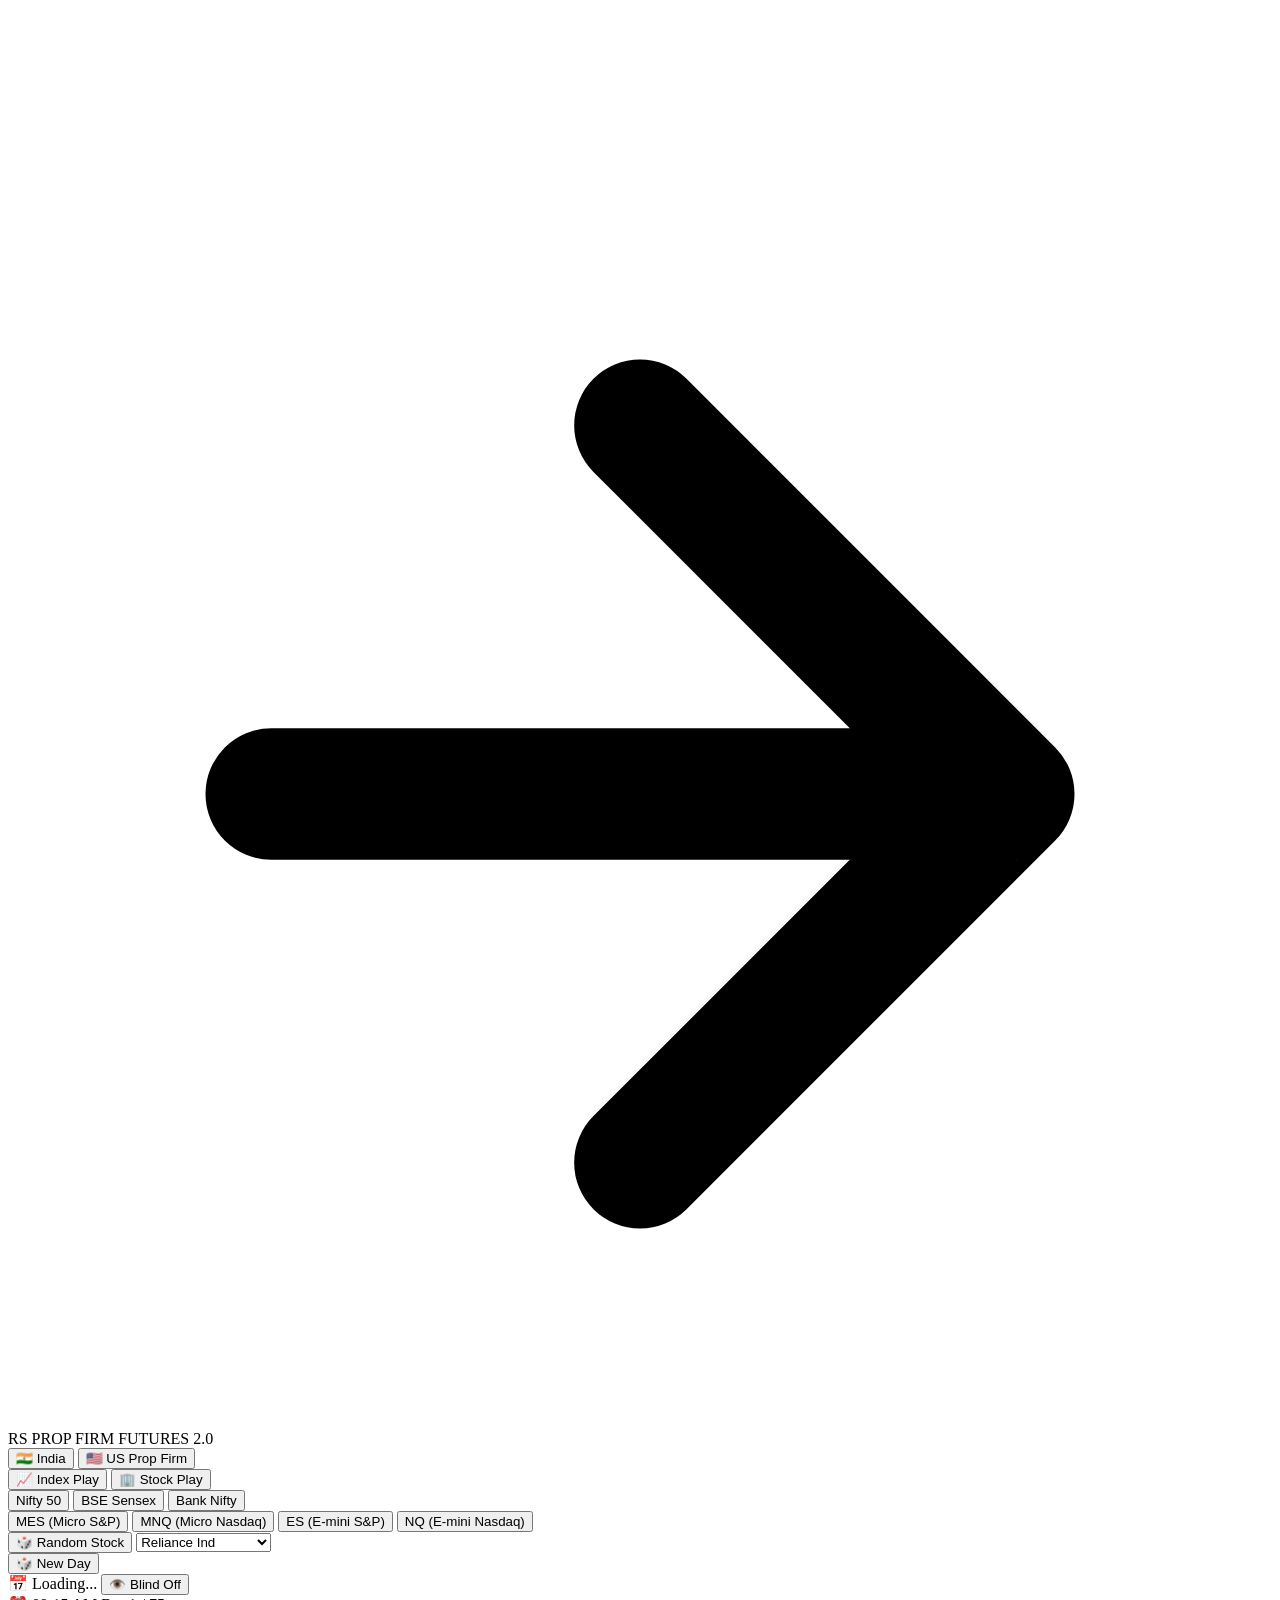
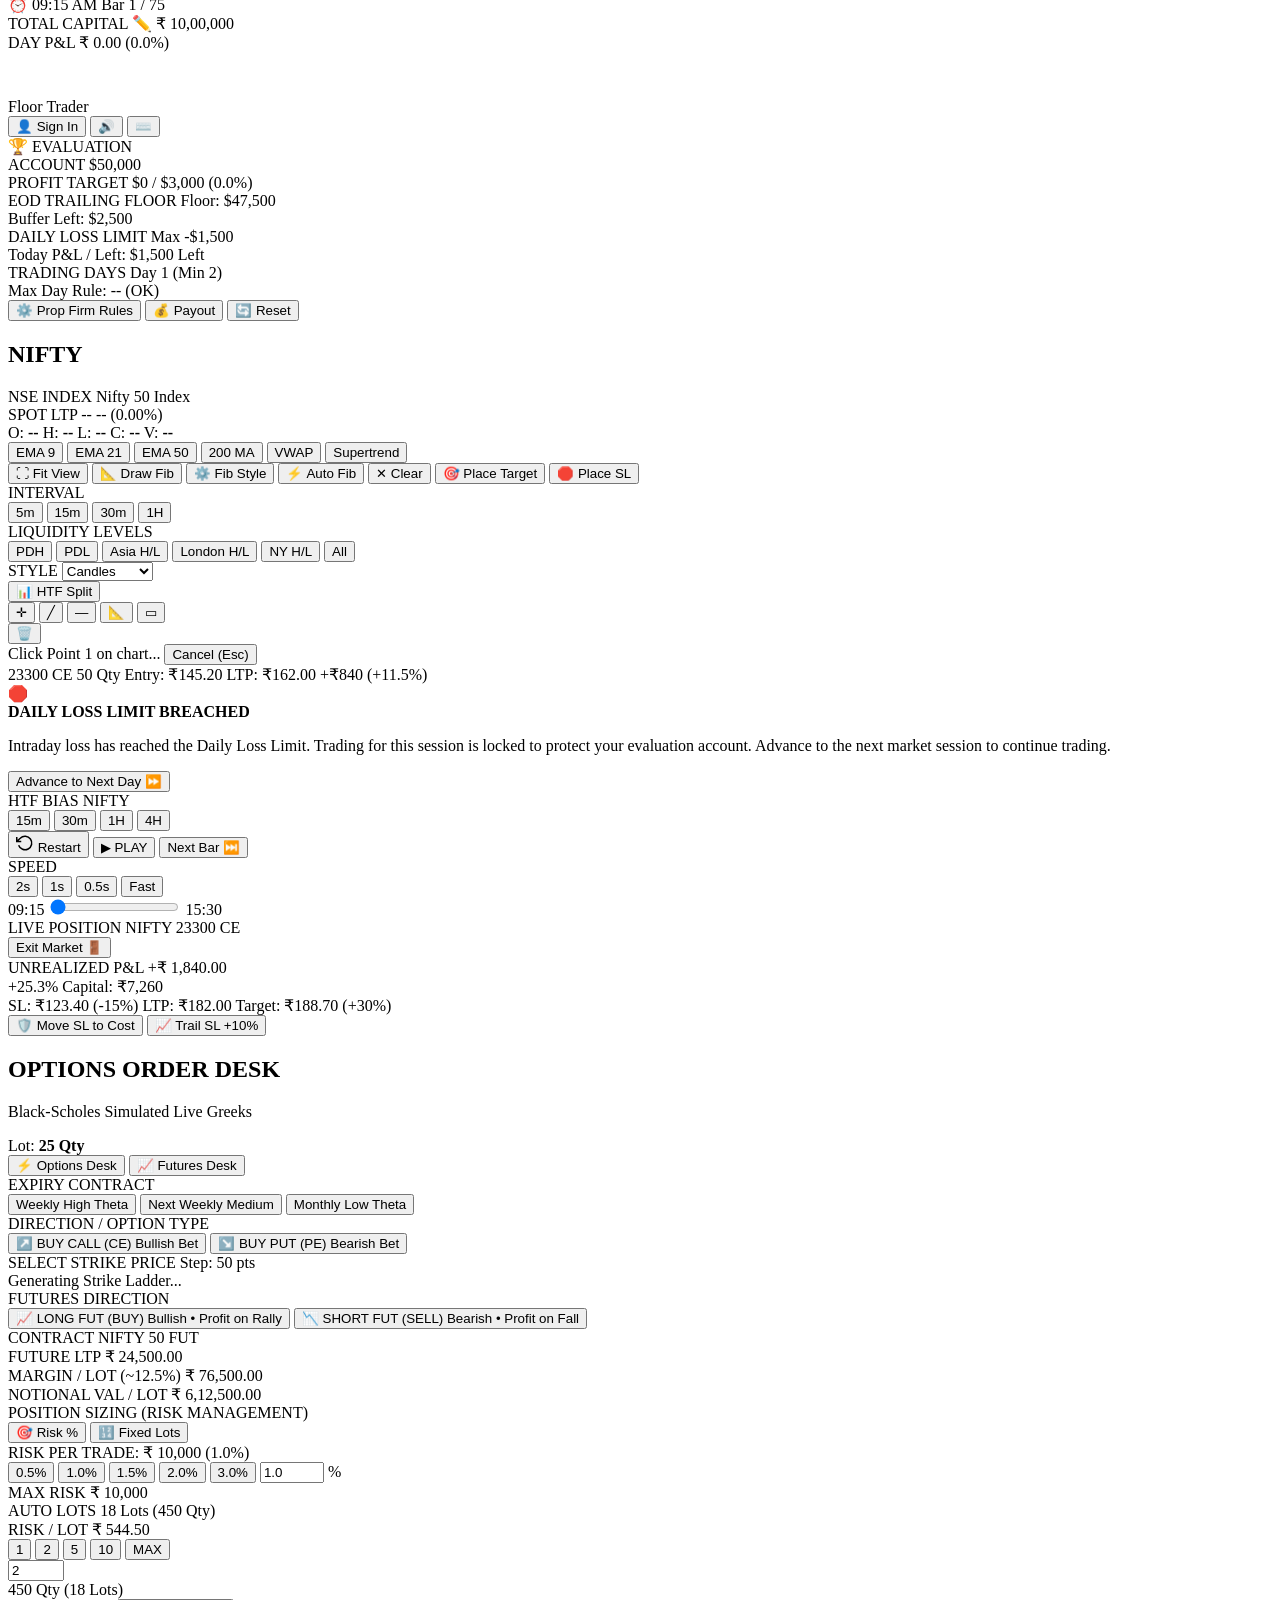
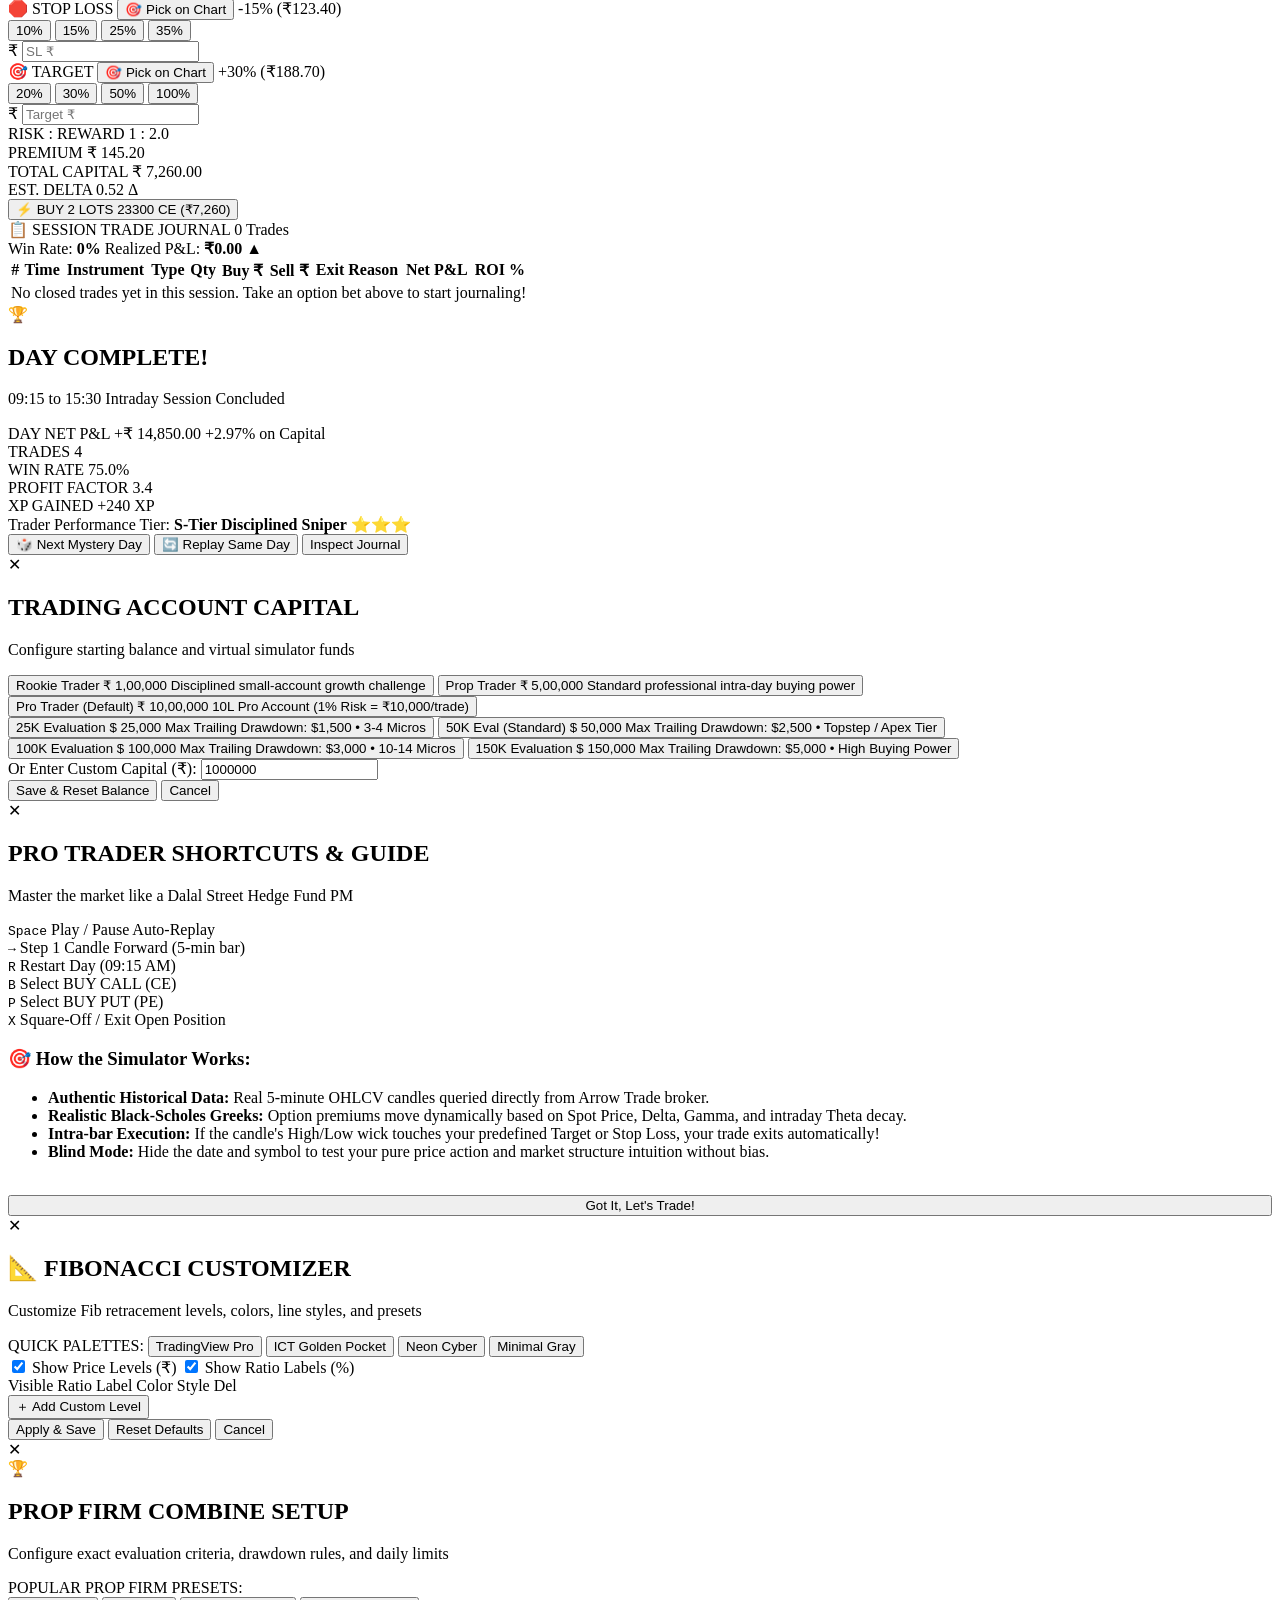
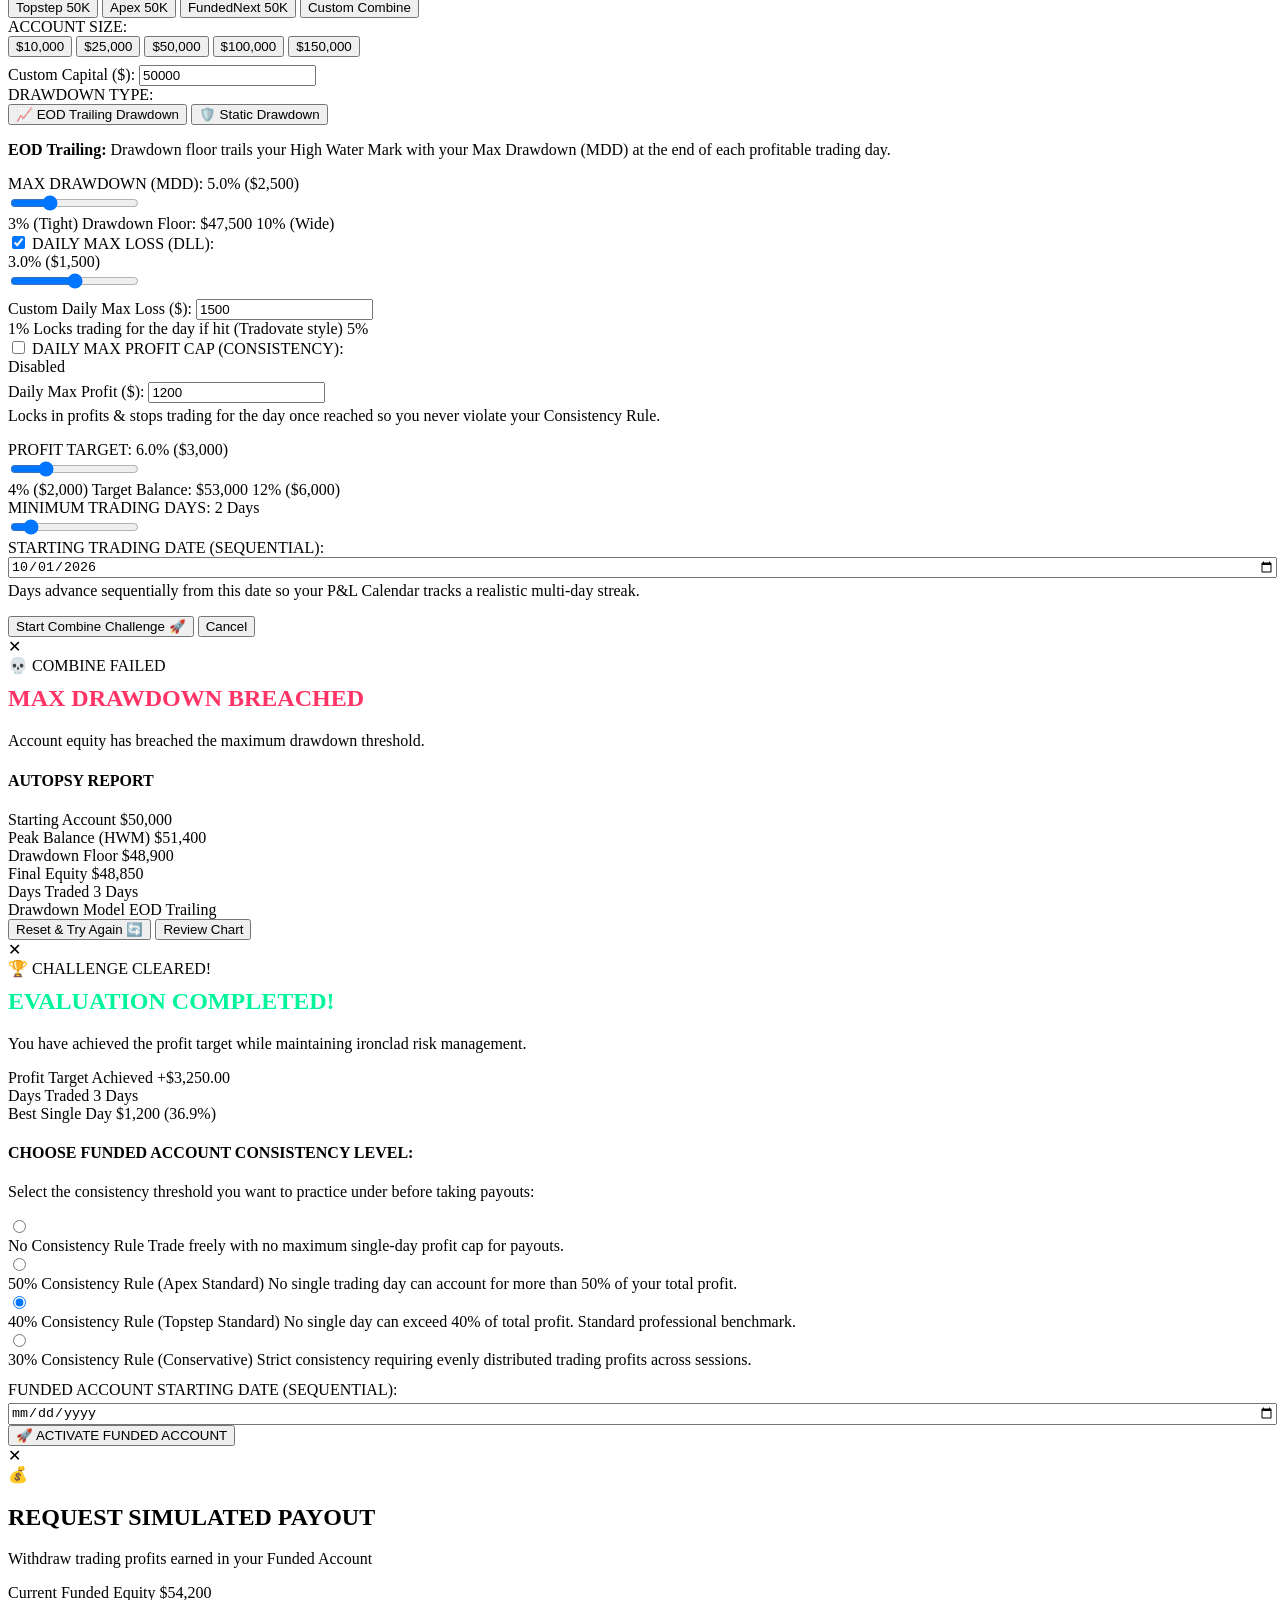
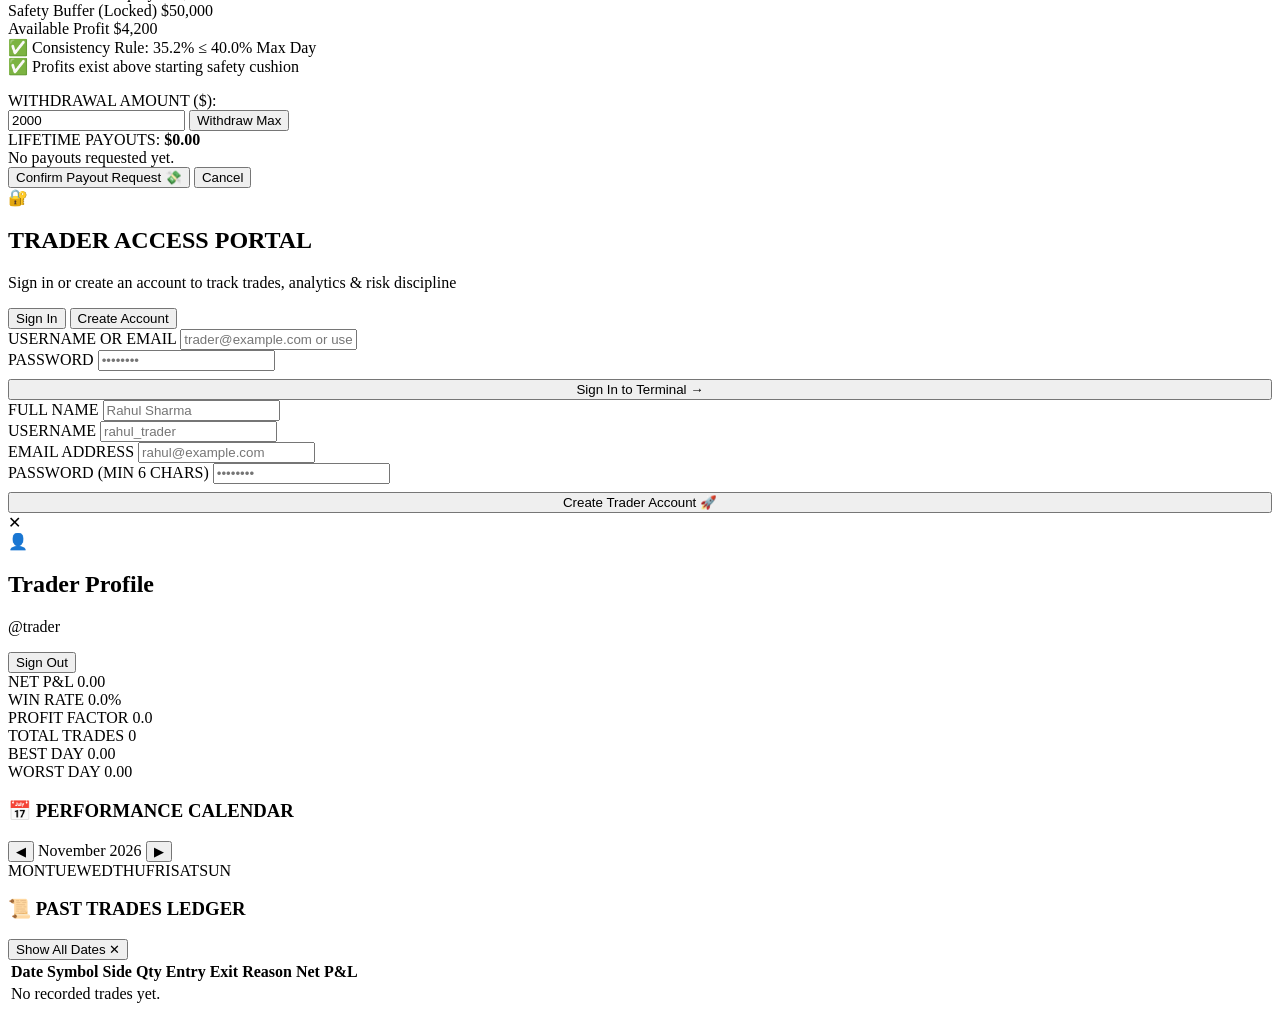
==== commit 97439b2e: "feat(rs-propfirm-simulator): sequential trading day progression + start date pickers for Challenge a" ====
--- a/arrow_trader/web/static/game.html
+++ b/arrow_trader/web/static/game.html
@@ -408,9 +408,9 @@
           <!-- PROPFIRM DAILY LOSS LIMIT SOFT-LOCK BANNER -->
           <div id="propfirm-dll-banner" class="propfirm-dll-banner hidden">
             <div class="dll-banner-content">
-              <span class="dll-icon">🛑</span>
+              <span id="dll-banner-icon" class="dll-icon">🛑</span>
               <div class="dll-text">
-                <strong class="dll-headline">DAILY LOSS LIMIT BREACHED</strong>
+                <strong id="dll-banner-headline" class="dll-headline">DAILY LOSS LIMIT BREACHED</strong>
                 <p id="dll-banner-sub">Intraday loss has reached the Daily Loss Limit. Trading for this session is locked to protect your evaluation account. Advance to the next market session to continue trading.</p>
               </div>
               <button id="btn-dll-next-day" class="btn-primary glow-play">Advance to Next Day ⏩</button>
@@ -1173,6 +1173,19 @@
         <input type="range" id="pf-slider-mindays" min="1" max="10" step="1" value="2" class="cyber-slider">
       </div>
 
+      <!-- Starting Trading Date -->
+      <div class="pf-field-group">
+        <div class="pf-slider-header">
+          <label for="pf-input-start-date" class="pf-label">STARTING TRADING DATE (SEQUENTIAL):</label>
+        </div>
+        <div class="pf-custom-input-row">
+          <input type="date" id="pf-input-start-date" class="cyber-input font-mono" value="2026-10-01" min="2025-01-06" style="width: 100%;">
+        </div>
+        <p class="pf-help-text" style="margin-top: 4px;">
+          Days advance sequentially from this date so your P&amp;L Calendar tracks a realistic multi-day streak.
+        </p>
+      </div>
+
       <!-- Modal Actions -->
       <div class="settings-actions">
         <button id="btn-save-propfirm-setup" class="btn-primary glow-play">Start Combine Challenge 🚀</button>
@@ -1286,6 +1299,11 @@
             </div>
           </label>
         </div>
+      </div>
+
+      <div class="pf-field-group" style="margin-top: 12px;">
+        <label for="pf-input-funded-start-date" class="pf-label">FUNDED ACCOUNT STARTING DATE (SEQUENTIAL):</label>
+        <input type="date" id="pf-input-funded-start-date" class="cyber-input font-mono" min="2025-01-06" style="width: 100%; margin-top: 4px;">
       </div>
 
       <div class="settings-actions">
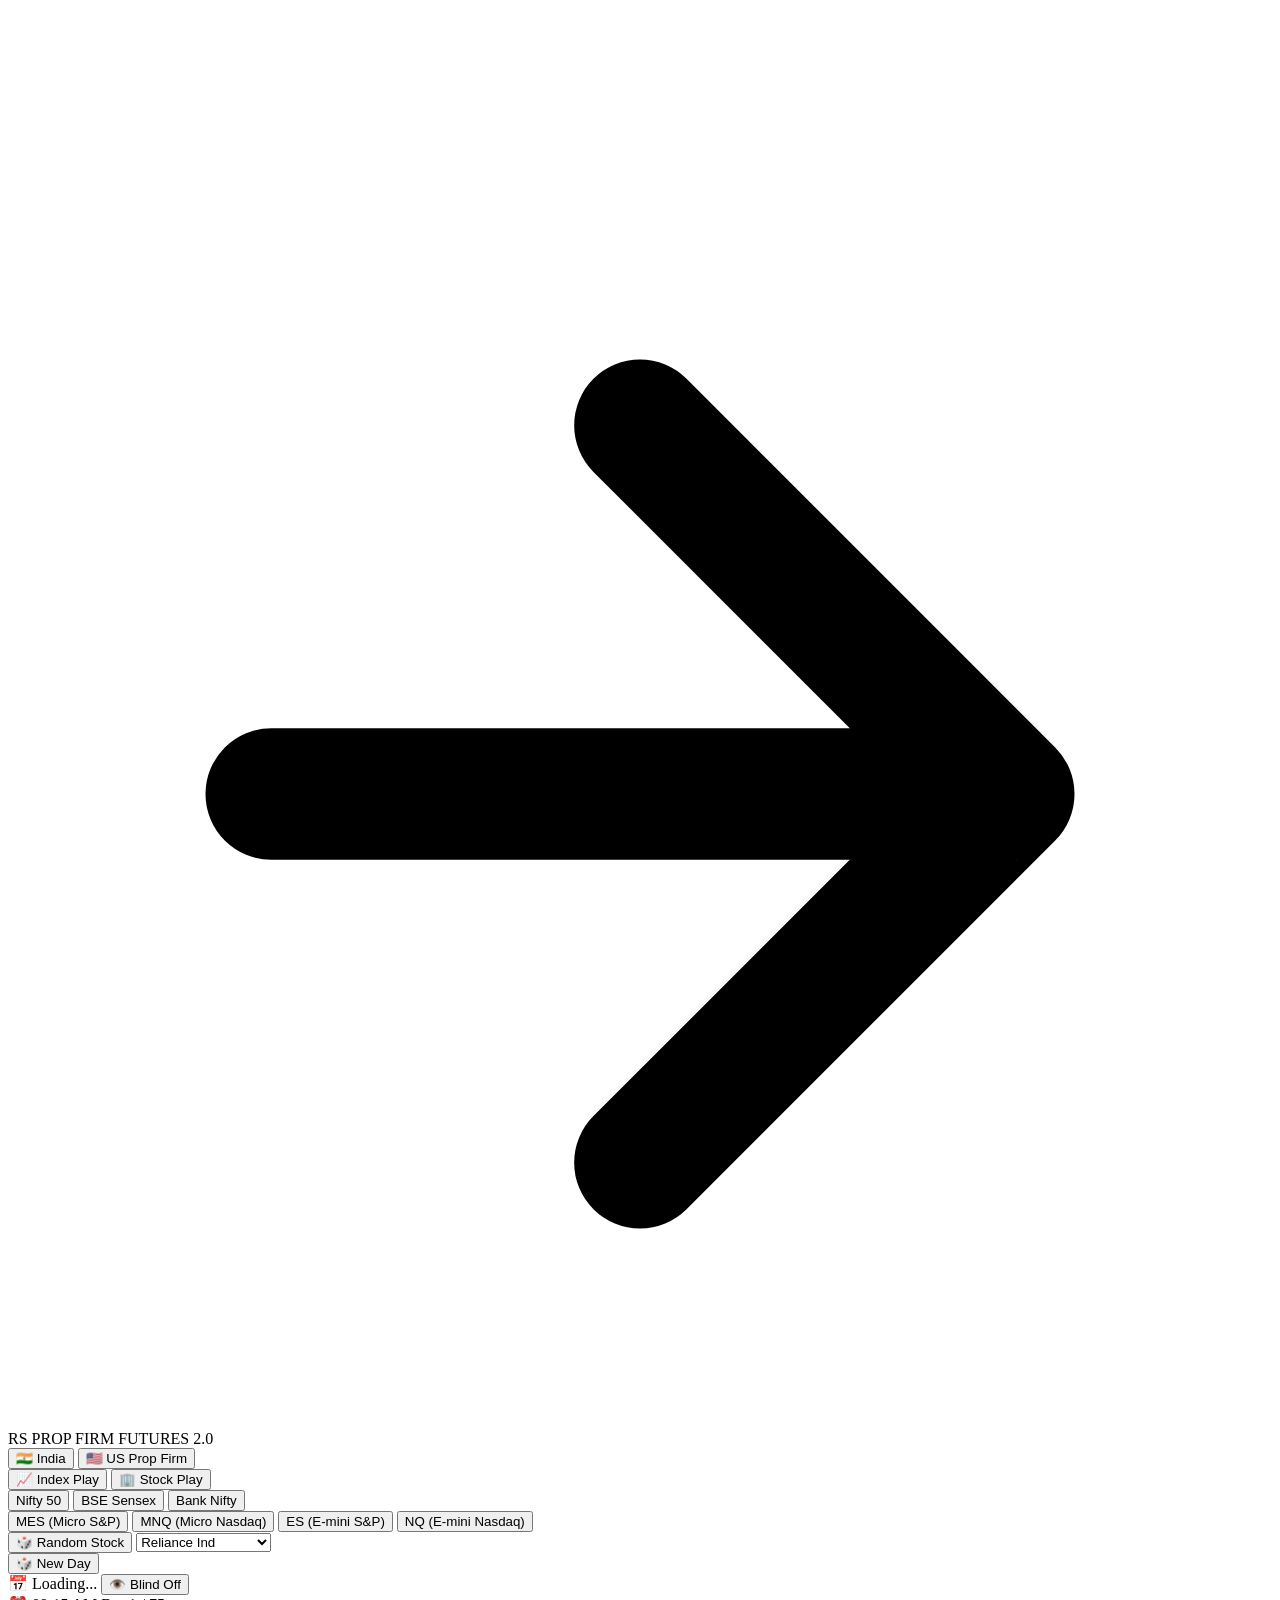
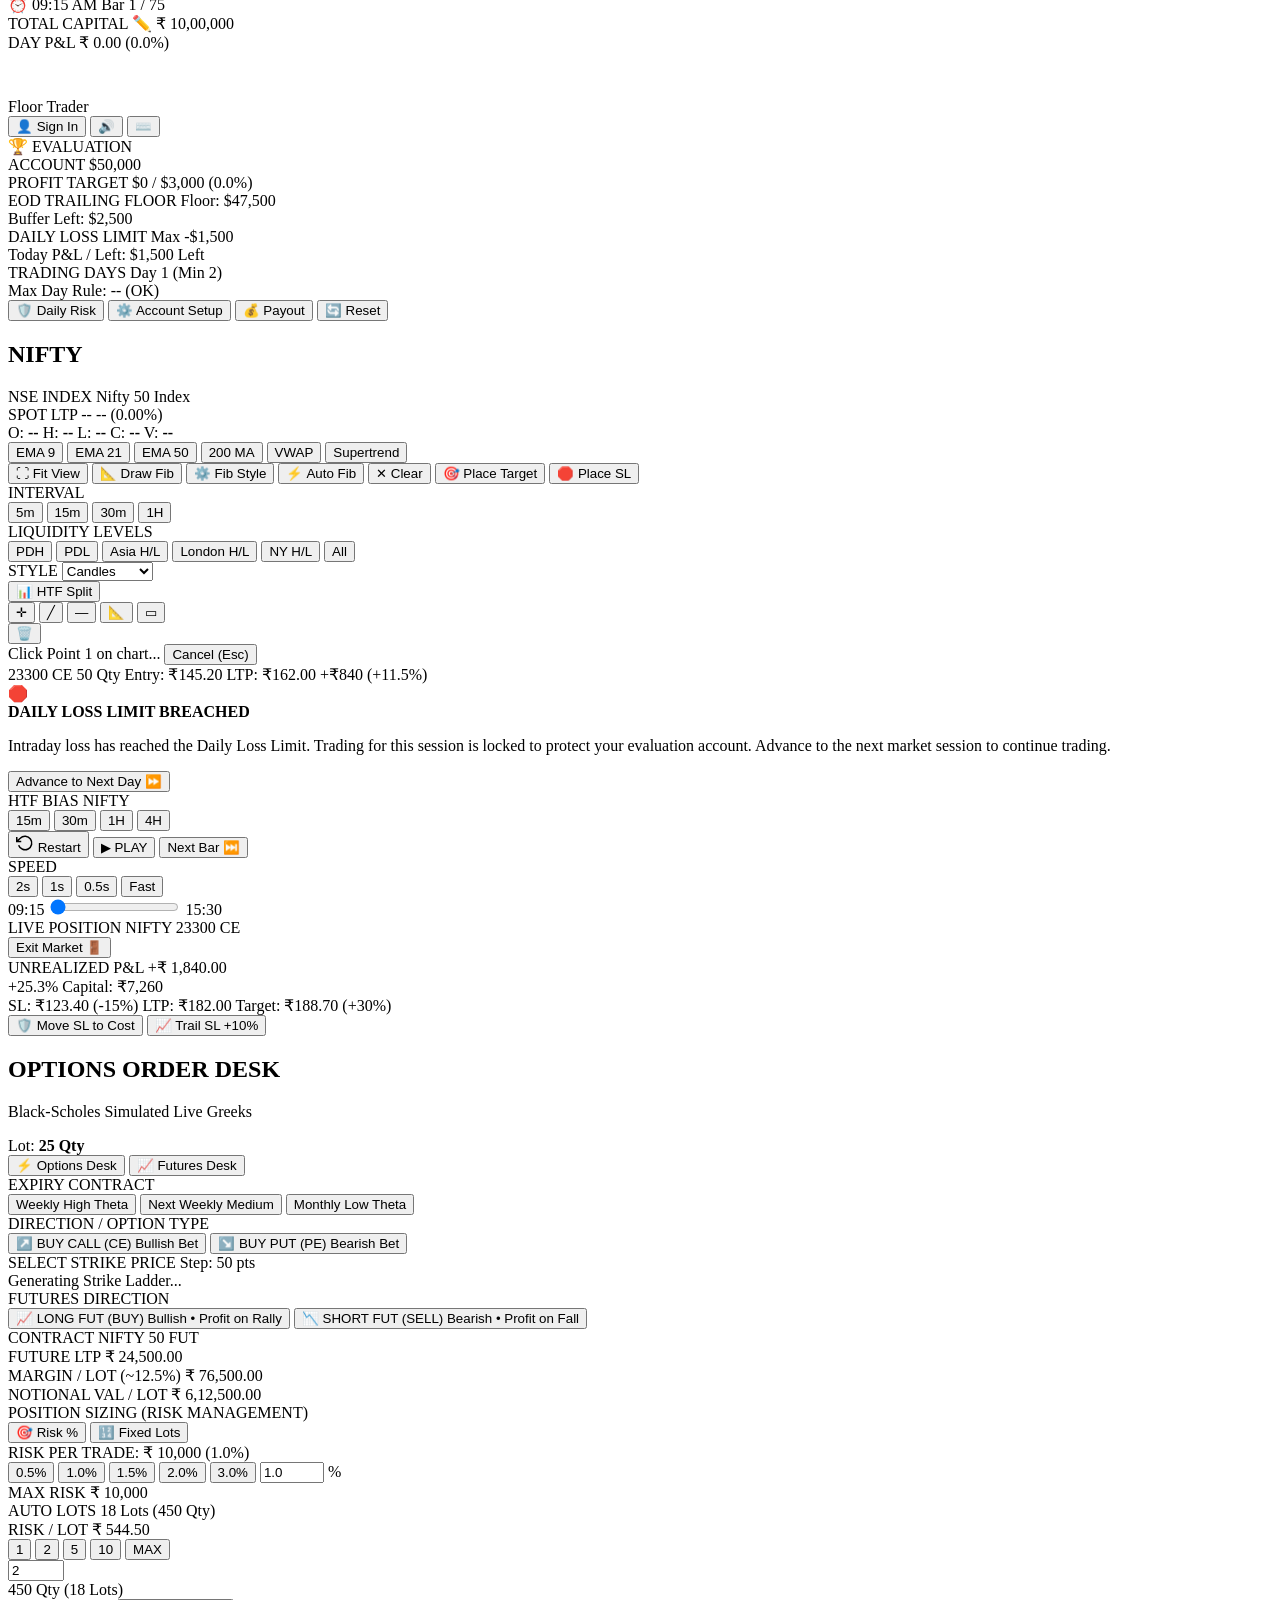
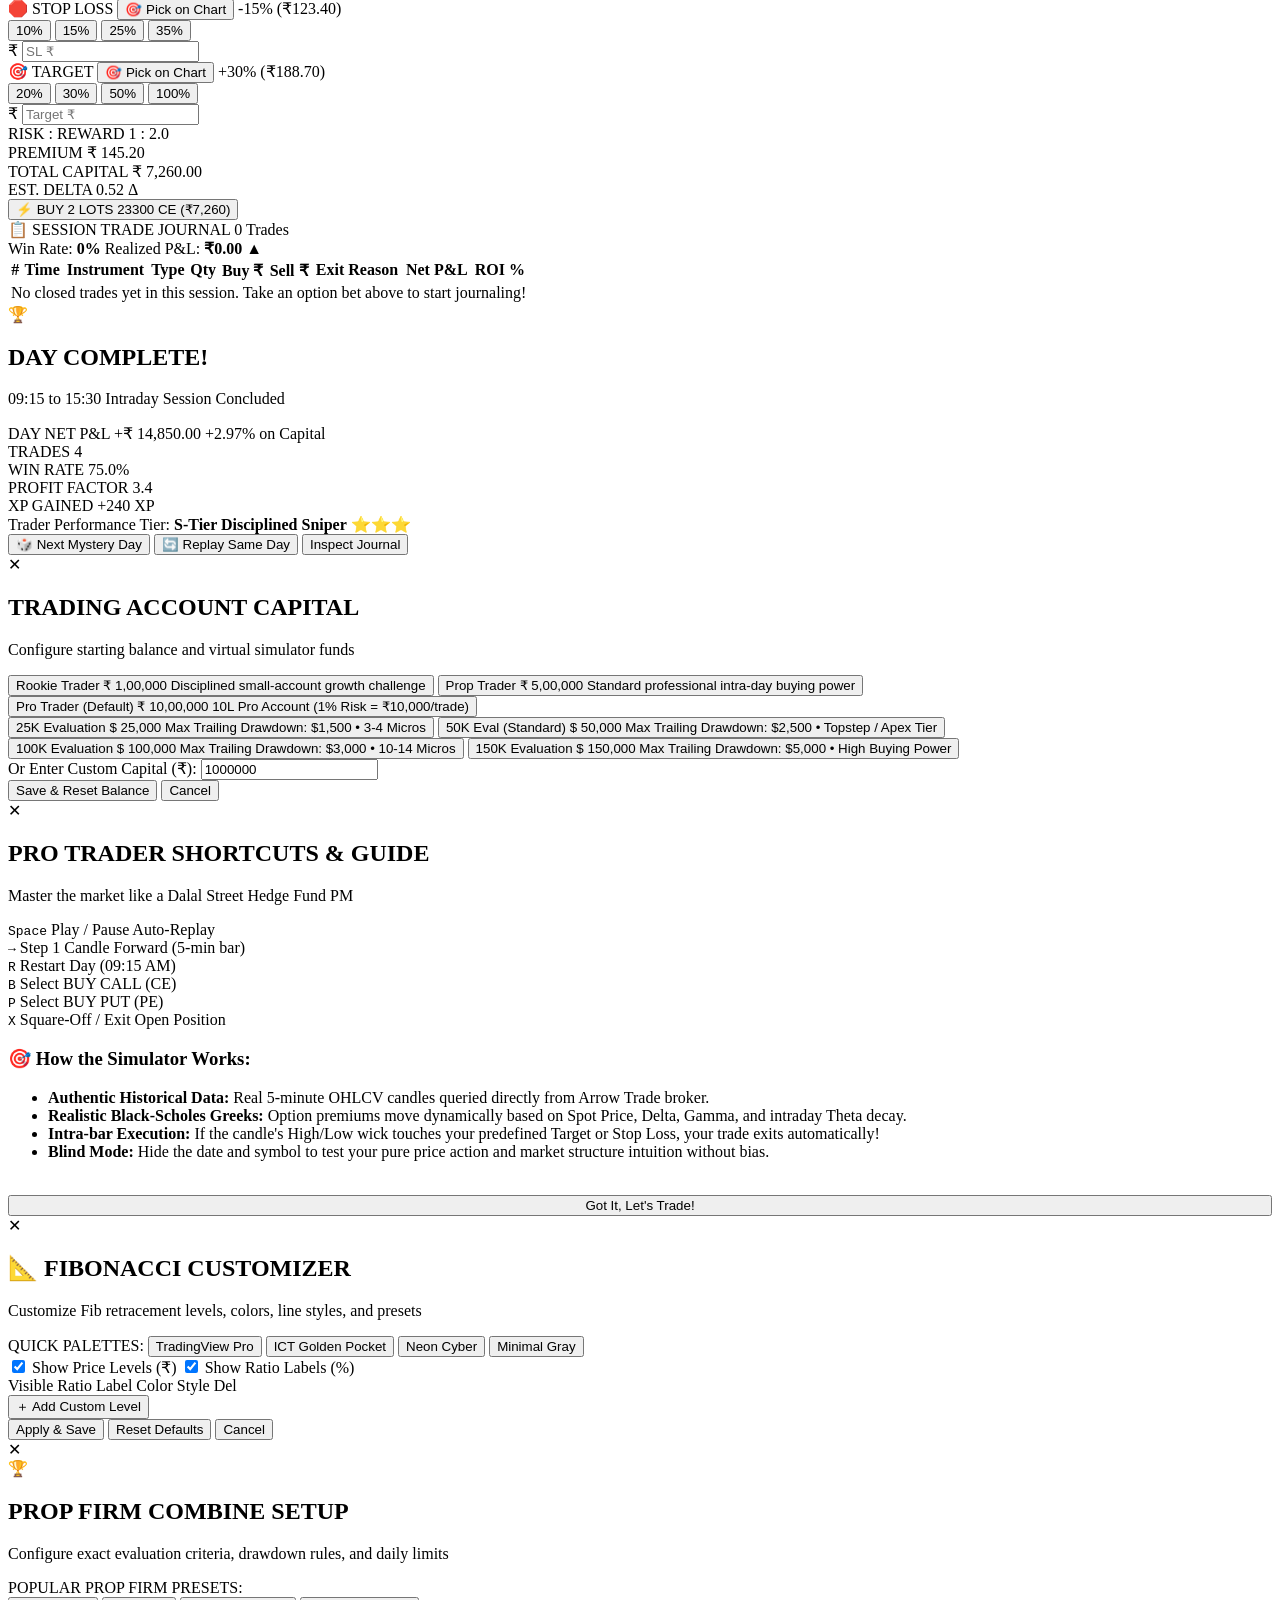
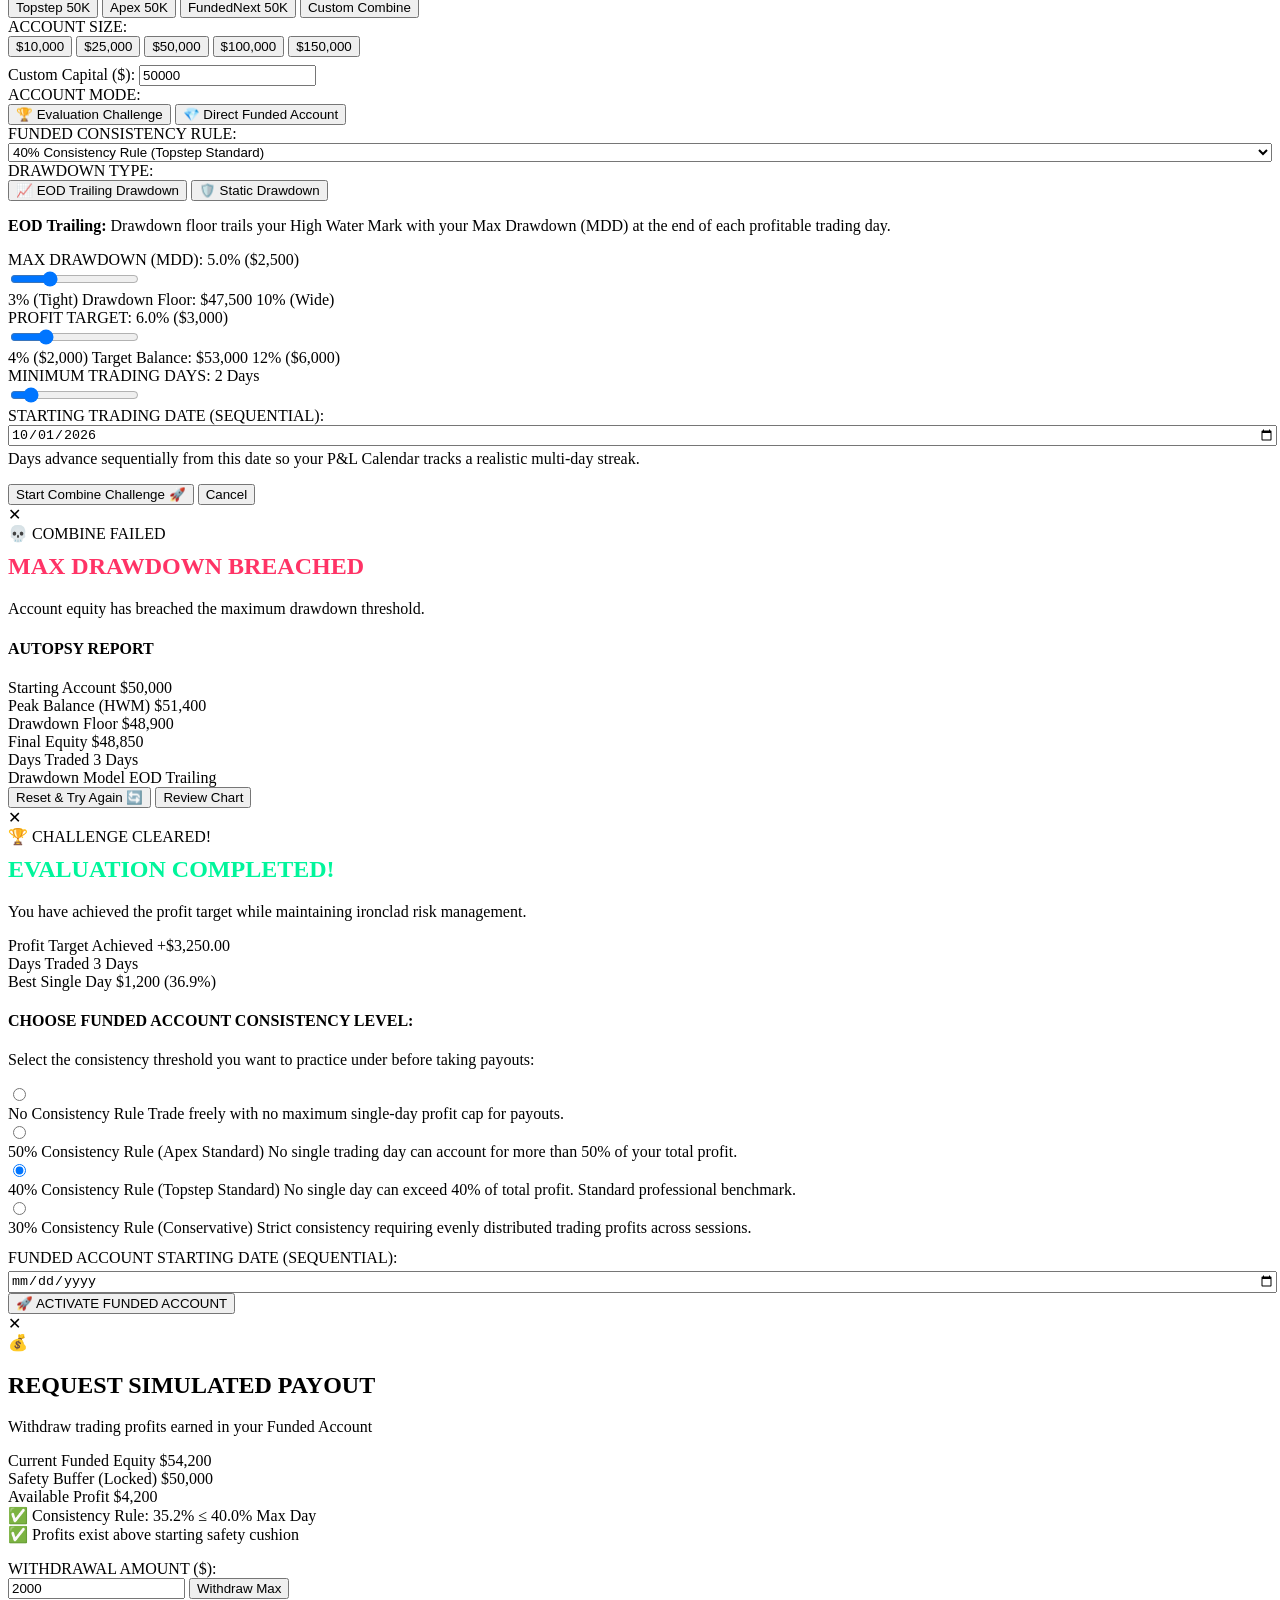
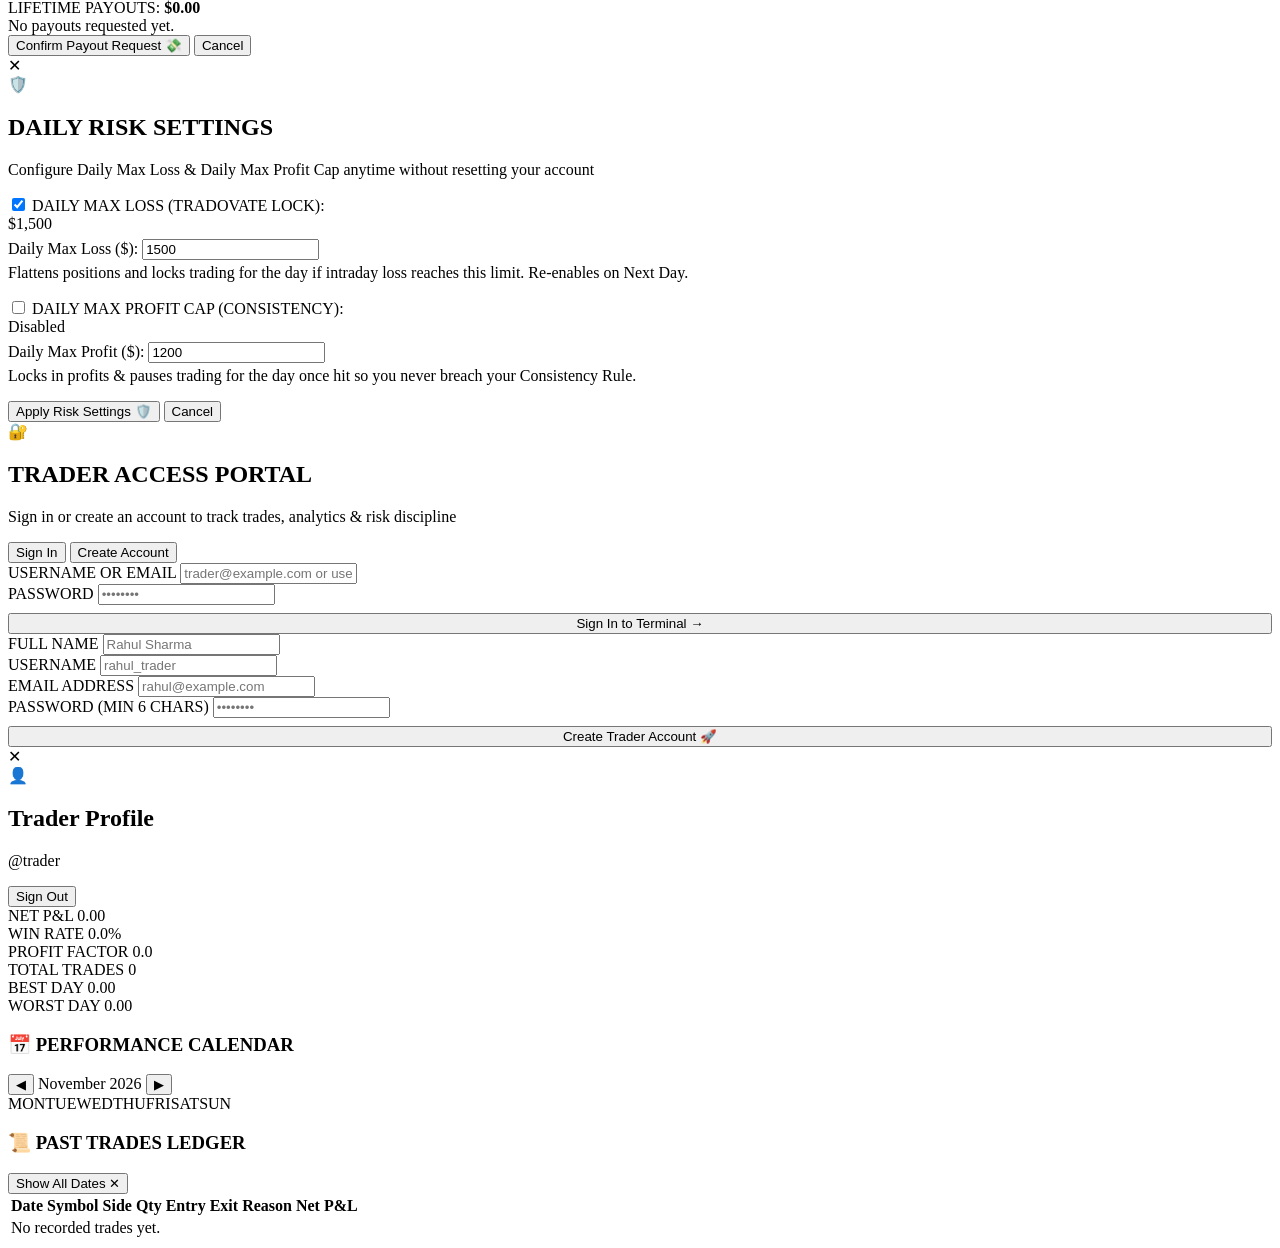
==== commit 6699ffc0: "feat(rs-propfirm-simulator): standalone Daily Risk Settings modal + Direct Funded Account start opti" ====
--- a/arrow_trader/web/static/game.html
+++ b/arrow_trader/web/static/game.html
@@ -238,8 +238,11 @@
         </div>
 
         <div class="pf-hud-right">
-          <button id="btn-pf-rules" class="btn-pf-action" title="Configure Prop Firm Rules &amp; Combine Criteria">
-            <span>⚙️ Prop Firm Rules</span>
+          <button id="btn-pf-daily-risk" class="btn-pf-action" title="Configure Daily Max Loss &amp; Daily Max Profit Cap anytime">
+            <span>🛡️ Daily Risk</span>
+          </button>
+          <button id="btn-pf-rules" class="btn-pf-action" title="Configure New Challenge or Funded Account">
+            <span>⚙️ Account Setup</span>
           </button>
           <button id="btn-pf-payout" class="btn-pf-action glow-emerald hidden" title="Request Simulated Payout (Funded Only)">
             <span>💰 Payout</span>
@@ -1081,6 +1084,30 @@
         </div>
       </div>
 
+      <!-- Account Stage: Evaluation Challenge vs Direct Funded Account -->
+      <div class="pf-field-group">
+        <label class="pf-label">ACCOUNT MODE:</label>
+        <div class="segmented-control" id="pf-start-phase-control" style="width: 100%;">
+          <button class="segment-btn active" id="btn-pf-phase-eval" data-phase="evaluation" style="flex: 1;">
+            <span>🏆 Evaluation Challenge</span>
+          </button>
+          <button class="segment-btn" id="btn-pf-phase-funded" data-phase="funded" style="flex: 1;">
+            <span>💎 Direct Funded Account</span>
+          </button>
+        </div>
+      </div>
+
+      <!-- Direct Funded Consistency Rule (Shown only when Direct Funded is selected) -->
+      <div class="pf-field-group hidden" id="pf-direct-consistency-group">
+        <label class="pf-label">FUNDED CONSISTENCY RULE:</label>
+        <select id="pf-direct-consistency-select" class="cyber-select" style="width: 100%;">
+          <option value="0">No Consistency Rule (Free Payouts)</option>
+          <option value="50">50% Consistency Rule (Apex Standard)</option>
+          <option value="40" selected>40% Consistency Rule (Topstep Standard)</option>
+          <option value="30">30% Consistency Rule (Conservative)</option>
+        </select>
+      </div>
+
       <!-- Drawdown Model: Static vs EOD Trailing -->
       <div class="pf-field-group">
         <label class="pf-label">DRAWDOWN TYPE:</label>
@@ -1111,47 +1138,8 @@
         </div>
       </div>
 
-      <!-- Daily Loss Limit (DLL) Slider + Custom $ Input -->
-      <div class="pf-field-group">
-        <div class="pf-slider-header">
-          <div class="pf-toggle-wrapper">
-            <input type="checkbox" id="pf-chk-dll" checked>
-            <label for="pf-chk-dll" class="pf-label" style="margin: 0; cursor: pointer;">DAILY MAX LOSS (DLL):</label>
-          </div>
-          <span class="pf-slider-readout font-mono" id="pf-dll-readout">3.0% ($1,500)</span>
-        </div>
-        <input type="range" id="pf-slider-dll" min="1" max="5" step="0.5" value="3" class="cyber-slider">
-        <div class="pf-custom-input-row" style="margin-top: 6px;">
-          <span class="sub-label">Custom Daily Max Loss ($):</span>
-          <input type="number" id="pf-input-dll-amount" value="1500" min="50" step="50" class="cyber-input font-mono pf-num-input">
-        </div>
-        <div class="pf-slider-limits">
-          <span>1%</span>
-          <span id="pf-dll-desc">Locks trading for the day if hit (Tradovate style)</span>
-          <span>5%</span>
-        </div>
-      </div>
-
-      <!-- Daily Max Profit Cap (Consistency Rule Guard) -->
-      <div class="pf-field-group">
-        <div class="pf-slider-header">
-          <div class="pf-toggle-wrapper">
-            <input type="checkbox" id="pf-chk-dpl">
-            <label for="pf-chk-dpl" class="pf-label" style="margin: 0; cursor: pointer;">DAILY MAX PROFIT CAP (CONSISTENCY):</label>
-          </div>
-          <span class="pf-slider-readout font-mono glow-green" id="pf-dpl-readout">Disabled</span>
-        </div>
-        <div class="pf-custom-input-row" style="margin-top: 6px;">
-          <span class="sub-label">Daily Max Profit ($):</span>
-          <input type="number" id="pf-input-dpl-amount" value="1200" min="50" step="50" class="cyber-input font-mono pf-num-input">
-        </div>
-        <p class="pf-help-text" style="margin-top: 4px;">
-          Locks in profits &amp; stops trading for the day once reached so you never violate your Consistency Rule.
-        </p>
-      </div>
-
       <!-- Profit Target Slider (4% - 12%) -->
-      <div class="pf-field-group">
+      <div class="pf-field-group" id="pf-eval-target-group">
         <div class="pf-slider-header">
           <label class="pf-label">PROFIT TARGET:</label>
           <span class="pf-slider-readout font-mono glow-green" id="pf-target-readout">6.0% ($3,000)</span>
@@ -1165,7 +1153,7 @@
       </div>
 
       <!-- Min Trading Days -->
-      <div class="pf-field-group">
+      <div class="pf-field-group" id="pf-eval-mindays-group">
         <div class="pf-slider-header">
           <label class="pf-label">MINIMUM TRADING DAYS:</label>
           <span class="pf-slider-readout font-mono" id="pf-mindays-readout">2 Days</span>
@@ -1372,6 +1360,59 @@
       <div class="settings-actions">
         <button id="btn-confirm-payout" class="btn-primary glow-emerald">Confirm Payout Request 💸</button>
         <button id="btn-cancel-payout" class="btn-secondary">Cancel</button>
+      </div>
+    </div>
+  </div>
+
+  <!-- MODAL 11: STANDALONE DAILY RISK SETTINGS (TRADOVATE / CONSISTENCY GUARD) -->
+  <div id="modal-daily-risk" class="cyber-modal-overlay hidden">
+    <div class="cyber-modal auth-modal-card">
+      <div class="modal-close-btn" id="btn-close-daily-risk">✕</div>
+      <div class="pf-modal-header">
+        <div class="pf-modal-icon">🛡️</div>
+        <div>
+          <h2 class="modal-title">DAILY RISK SETTINGS</h2>
+          <p class="modal-subtitle">Configure Daily Max Loss &amp; Daily Max Profit Cap anytime without resetting your account</p>
+        </div>
+      </div>
+
+      <div class="pf-field-group">
+        <div class="pf-slider-header">
+          <div class="pf-toggle-wrapper">
+            <input type="checkbox" id="dr-chk-dll" checked>
+            <label for="dr-chk-dll" class="pf-label" style="margin: 0; cursor: pointer;">DAILY MAX LOSS (TRADOVATE LOCK):</label>
+          </div>
+          <span class="pf-slider-readout font-mono" id="dr-dll-readout">$1,500</span>
+        </div>
+        <div class="pf-custom-input-row" style="margin-top: 6px;">
+          <span class="sub-label">Daily Max Loss ($):</span>
+          <input type="number" id="dr-input-dll-amount" value="1500" min="50" step="50" class="cyber-input font-mono pf-num-input">
+        </div>
+        <p class="pf-help-text" style="margin-top: 4px;">
+          Flattens positions and locks trading for the day if intraday loss reaches this limit. Re-enables on Next Day.
+        </p>
+      </div>
+
+      <div class="pf-field-group">
+        <div class="pf-slider-header">
+          <div class="pf-toggle-wrapper">
+            <input type="checkbox" id="dr-chk-dpl">
+            <label for="dr-chk-dpl" class="pf-label" style="margin: 0; cursor: pointer;">DAILY MAX PROFIT CAP (CONSISTENCY):</label>
+          </div>
+          <span class="pf-slider-readout font-mono glow-green" id="dr-dpl-readout">Disabled</span>
+        </div>
+        <div class="pf-custom-input-row" style="margin-top: 6px;">
+          <span class="sub-label">Daily Max Profit ($):</span>
+          <input type="number" id="dr-input-dpl-amount" value="1200" min="50" step="50" class="cyber-input font-mono pf-num-input">
+        </div>
+        <p class="pf-help-text" style="margin-top: 4px;">
+          Locks in profits &amp; pauses trading for the day once hit so you never breach your Consistency Rule.
+        </p>
+      </div>
+
+      <div class="settings-actions">
+        <button id="btn-save-daily-risk" class="btn-primary glow-play">Apply Risk Settings 🛡️</button>
+        <button id="btn-cancel-daily-risk" class="btn-secondary">Cancel</button>
       </div>
     </div>
   </div>
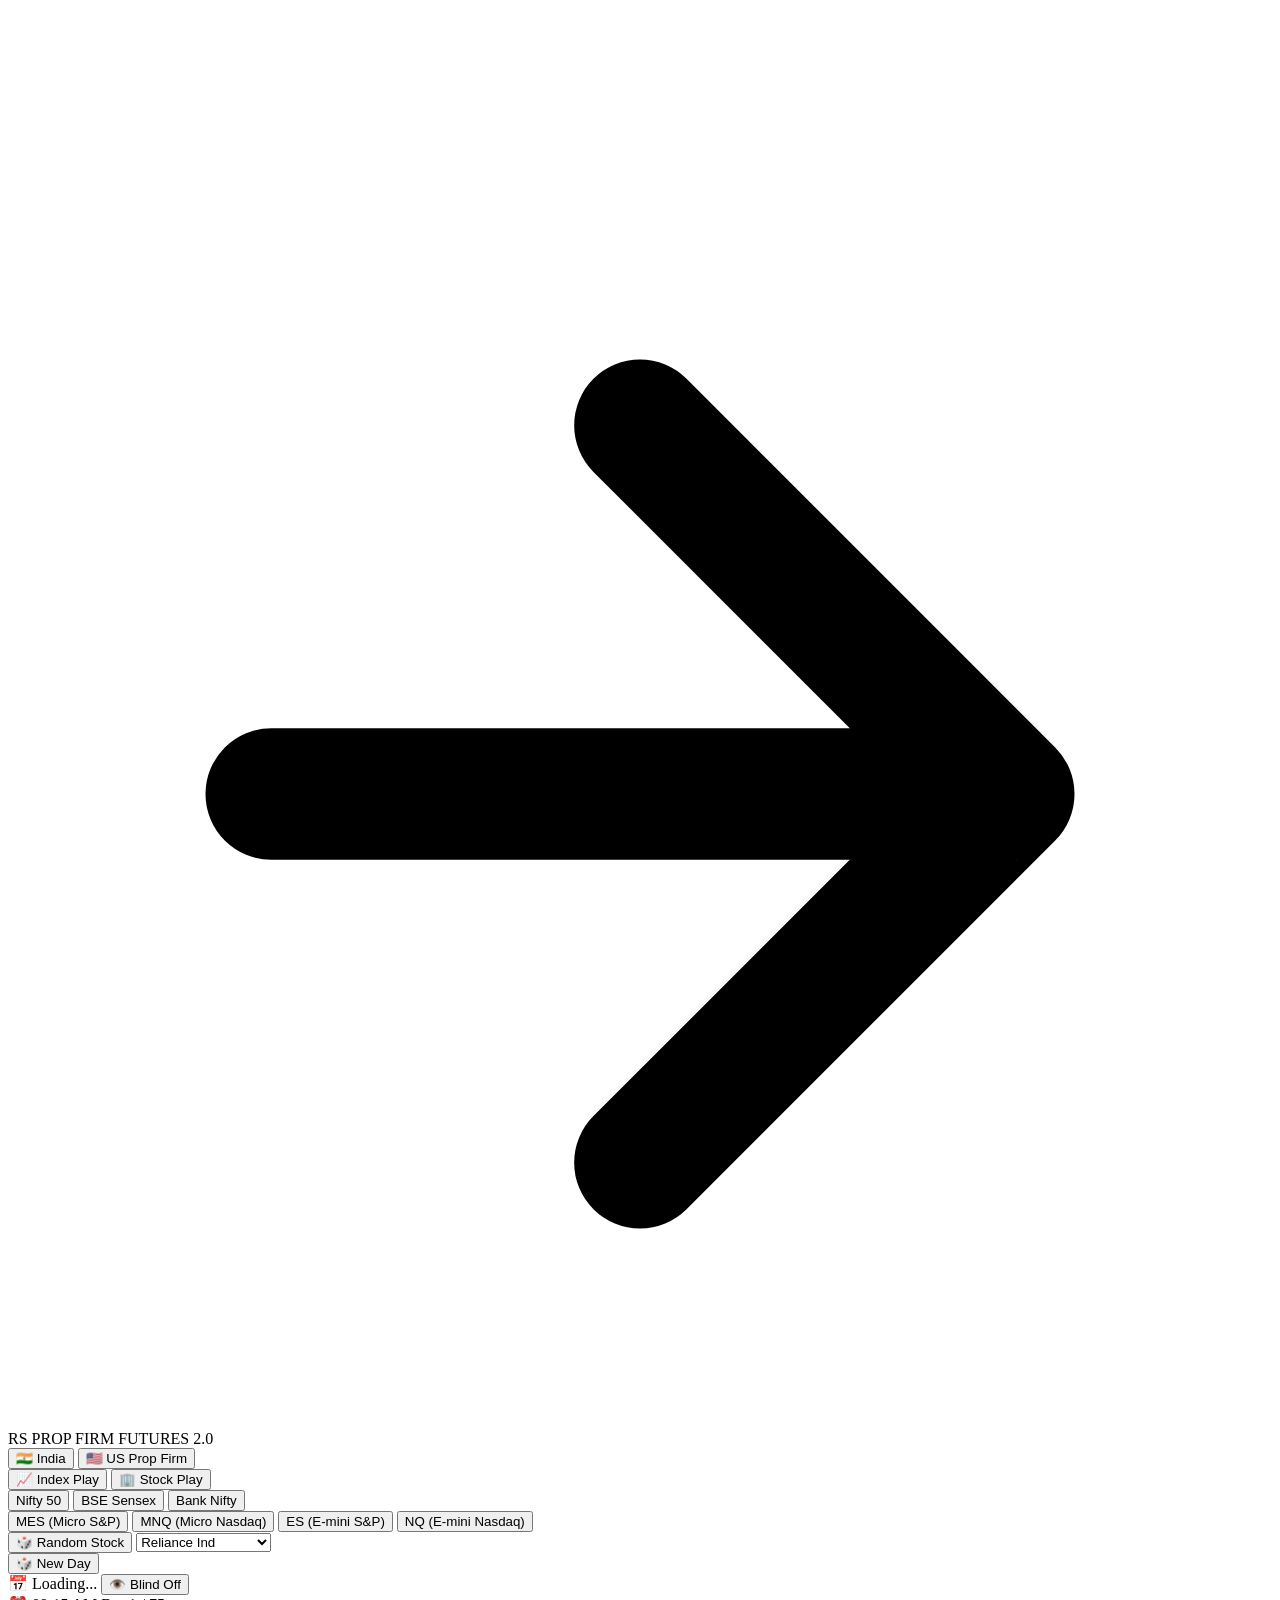
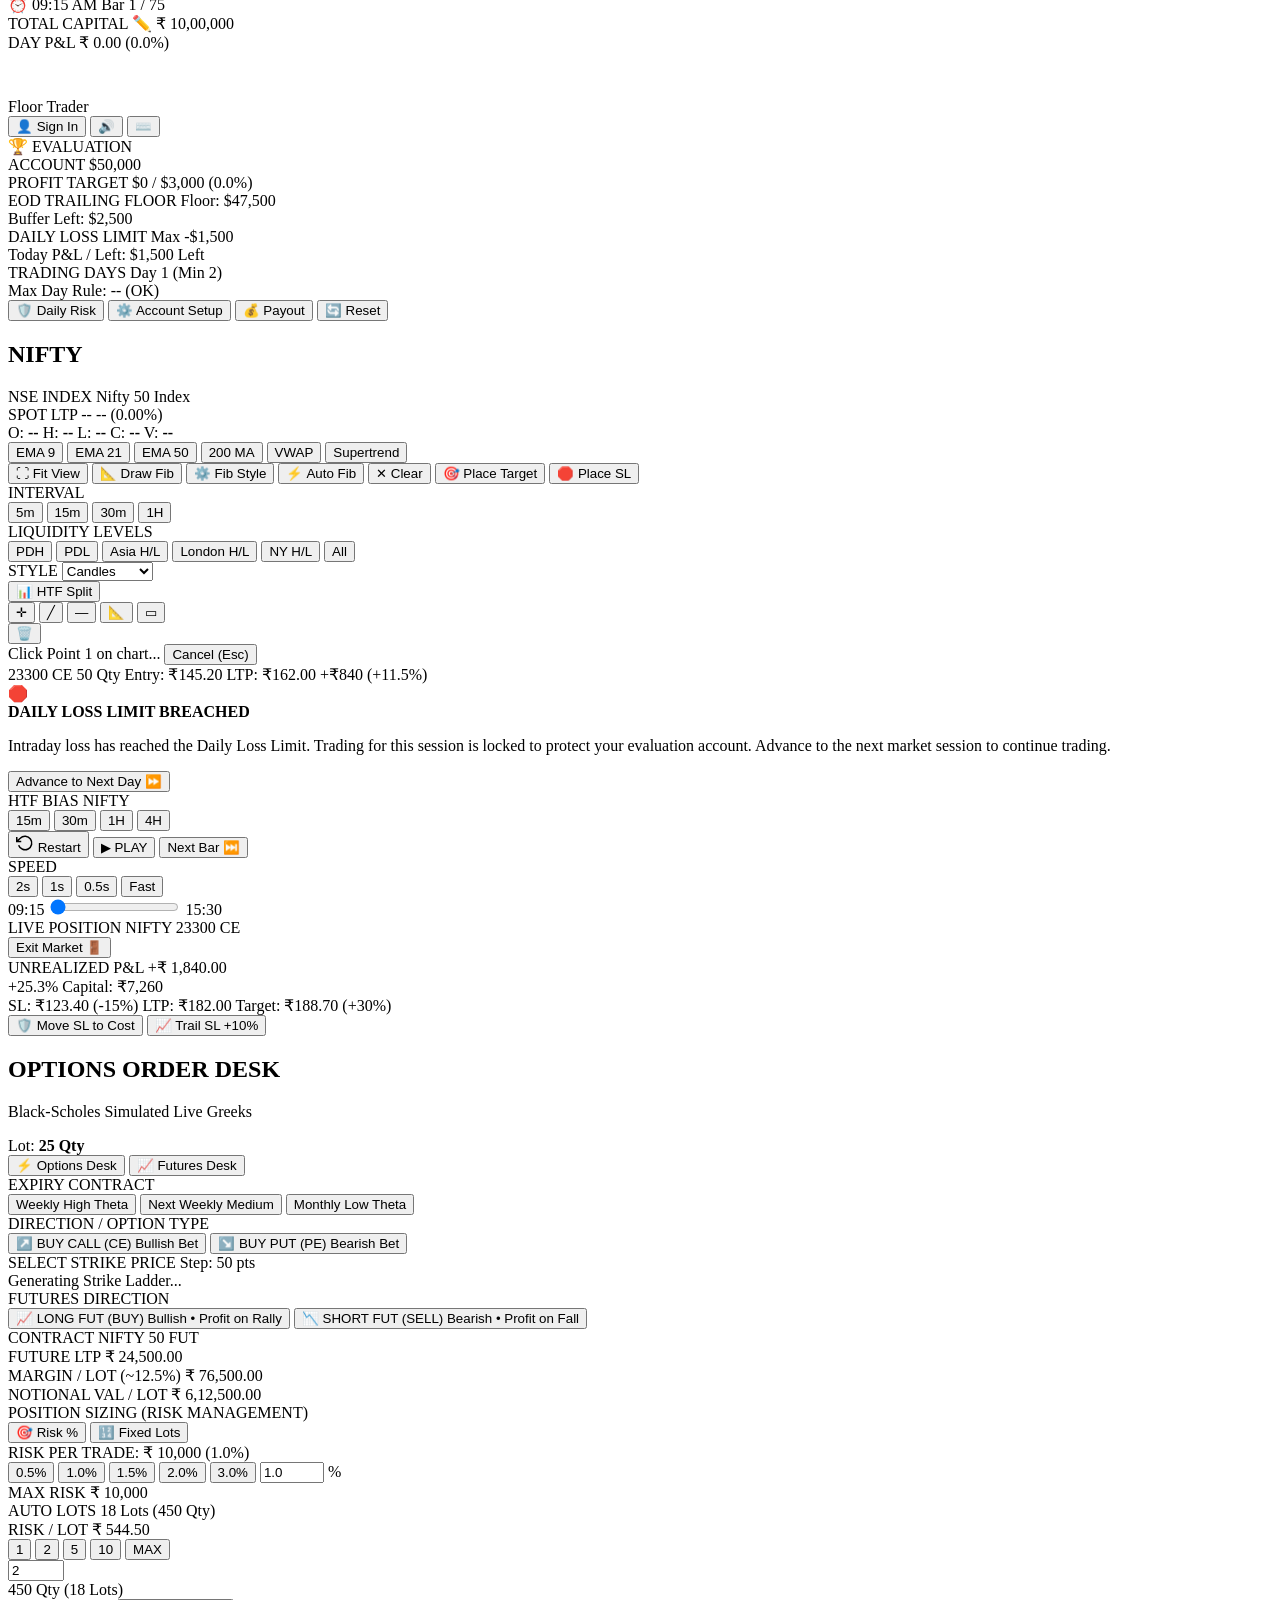
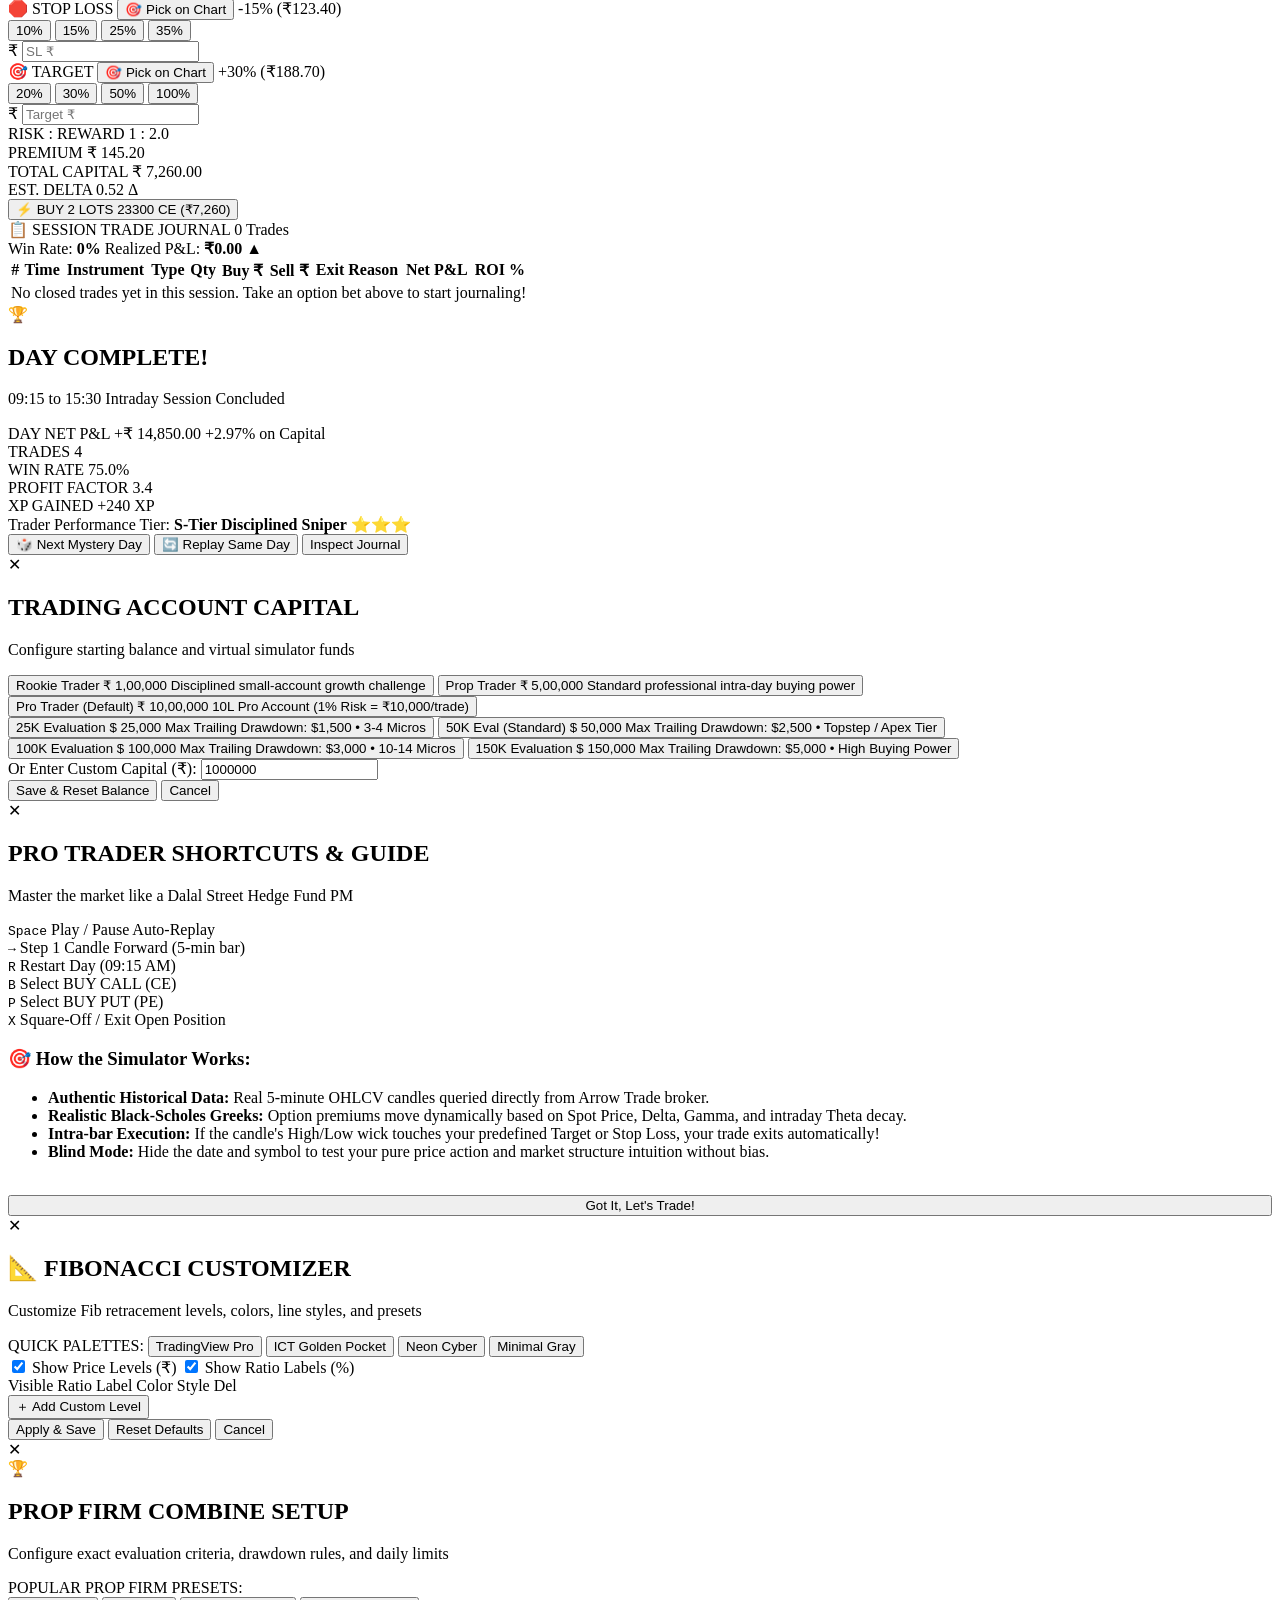
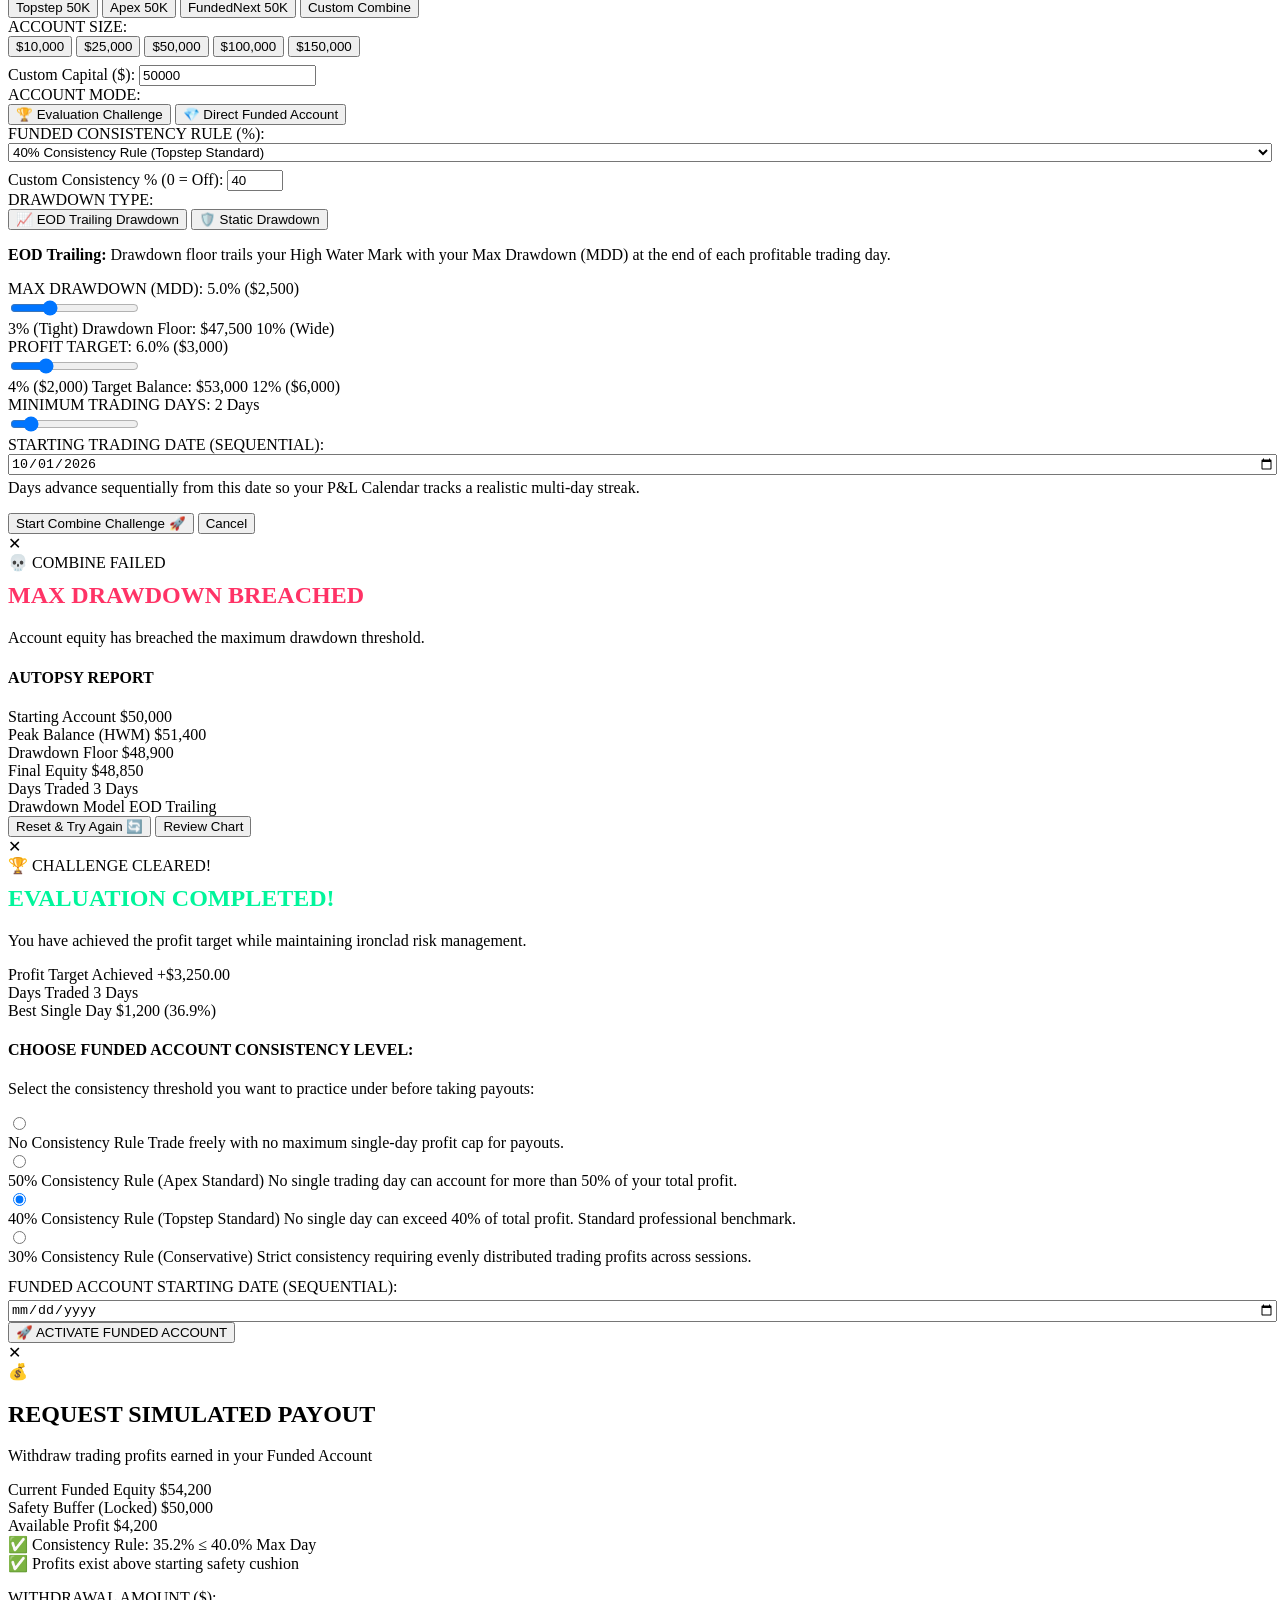
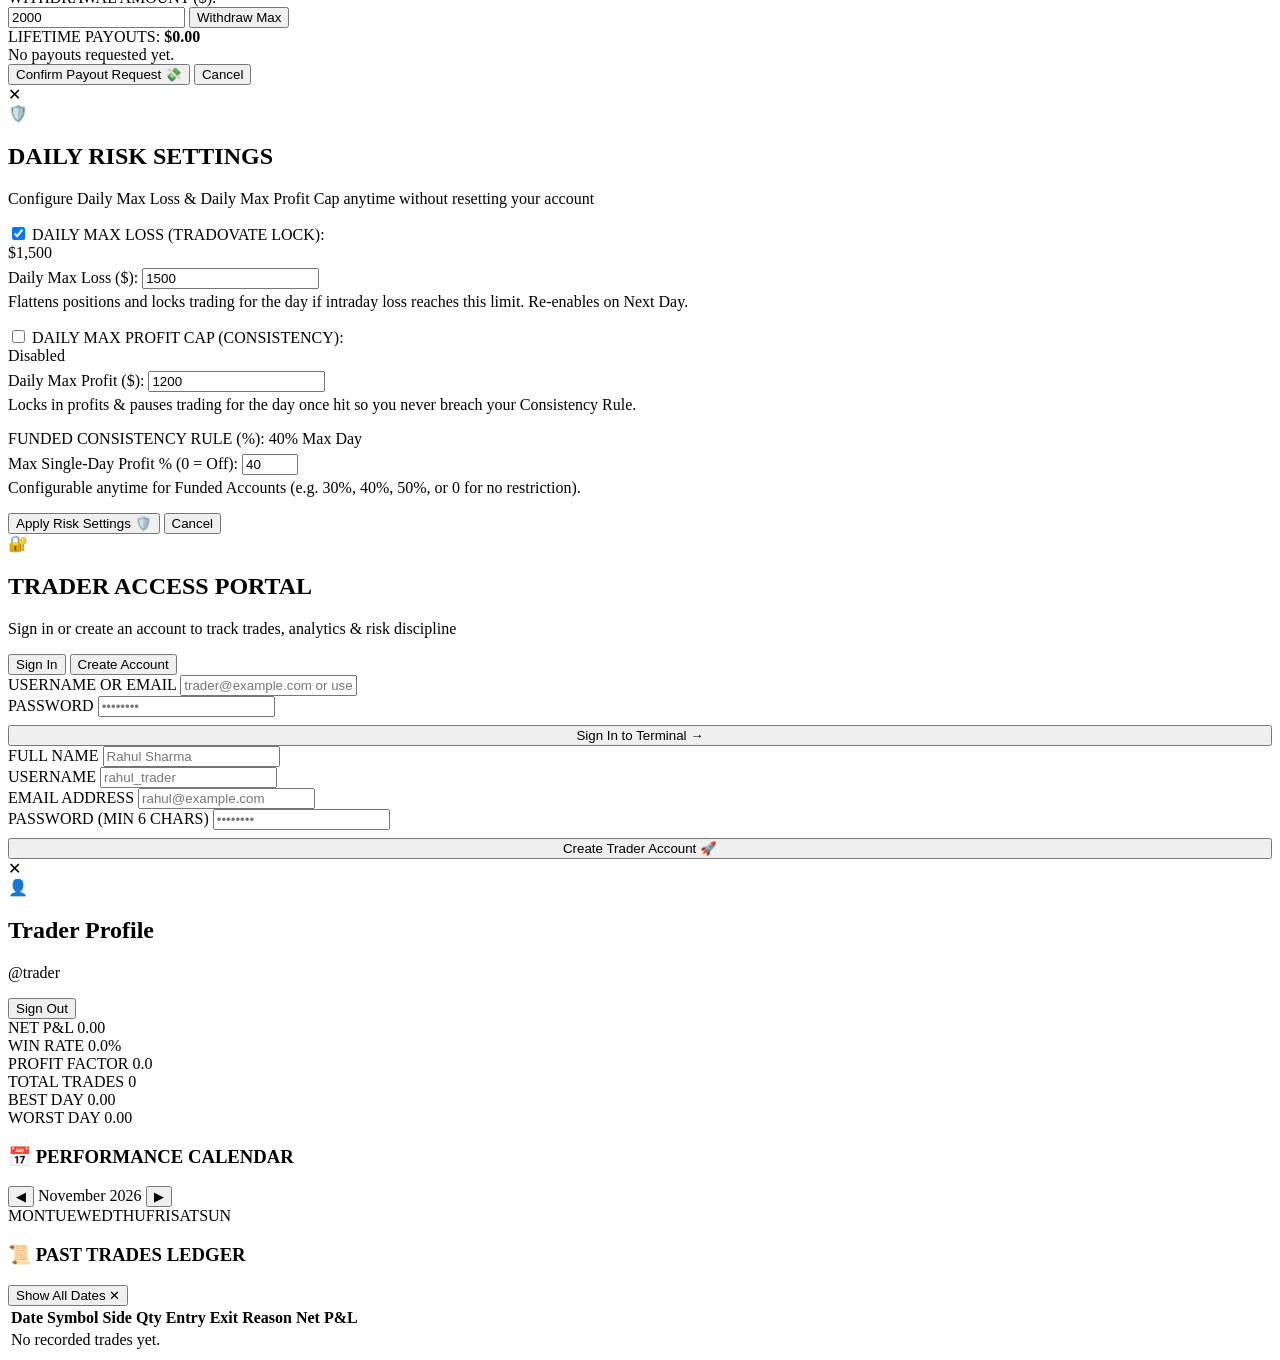
==== commit 6bb4df0b: "feat(rs-propfirm-simulator): make Funded Consistency Rule configurable (custom % in Direct Funded & " ====
--- a/arrow_trader/web/static/game.html
+++ b/arrow_trader/web/static/game.html
@@ -1099,13 +1099,18 @@
 
       <!-- Direct Funded Consistency Rule (Shown only when Direct Funded is selected) -->
       <div class="pf-field-group hidden" id="pf-direct-consistency-group">
-        <label class="pf-label">FUNDED CONSISTENCY RULE:</label>
+        <label class="pf-label">FUNDED CONSISTENCY RULE (%):</label>
         <select id="pf-direct-consistency-select" class="cyber-select" style="width: 100%;">
-          <option value="0">No Consistency Rule (Free Payouts)</option>
+          <option value="0">No Consistency Rule (0% - Free Payouts)</option>
           <option value="50">50% Consistency Rule (Apex Standard)</option>
           <option value="40" selected>40% Consistency Rule (Topstep Standard)</option>
           <option value="30">30% Consistency Rule (Conservative)</option>
+          <option value="25">25% Consistency Rule (Strict)</option>
         </select>
+        <div class="pf-custom-input-row" style="margin-top: 8px;">
+          <span class="sub-label">Custom Consistency % (0 = Off):</span>
+          <input type="number" id="pf-direct-consistency-input" value="40" min="0" max="100" step="5" class="cyber-input font-mono pf-num-input">
+        </div>
       </div>
 
       <!-- Drawdown Model: Static vs EOD Trailing -->
@@ -1407,6 +1412,20 @@
         </div>
         <p class="pf-help-text" style="margin-top: 4px;">
           Locks in profits &amp; pauses trading for the day once hit so you never breach your Consistency Rule.
+        </p>
+      </div>
+
+      <div class="pf-field-group" id="dr-consistency-group">
+        <div class="pf-slider-header">
+          <label for="dr-input-consistency-pct" class="pf-label">FUNDED CONSISTENCY RULE (%):</label>
+          <span class="pf-slider-readout font-mono" id="dr-consistency-readout">40% Max Day</span>
+        </div>
+        <div class="pf-custom-input-row" style="margin-top: 6px;">
+          <span class="sub-label">Max Single-Day Profit % (0 = Off):</span>
+          <input type="number" id="dr-input-consistency-pct" value="40" min="0" max="100" step="5" class="cyber-input font-mono pf-num-input">
+        </div>
+        <p class="pf-help-text" style="margin-top: 4px;">
+          Configurable anytime for Funded Accounts (e.g. 30%, 40%, 50%, or 0 for no restriction).
         </p>
       </div>
 
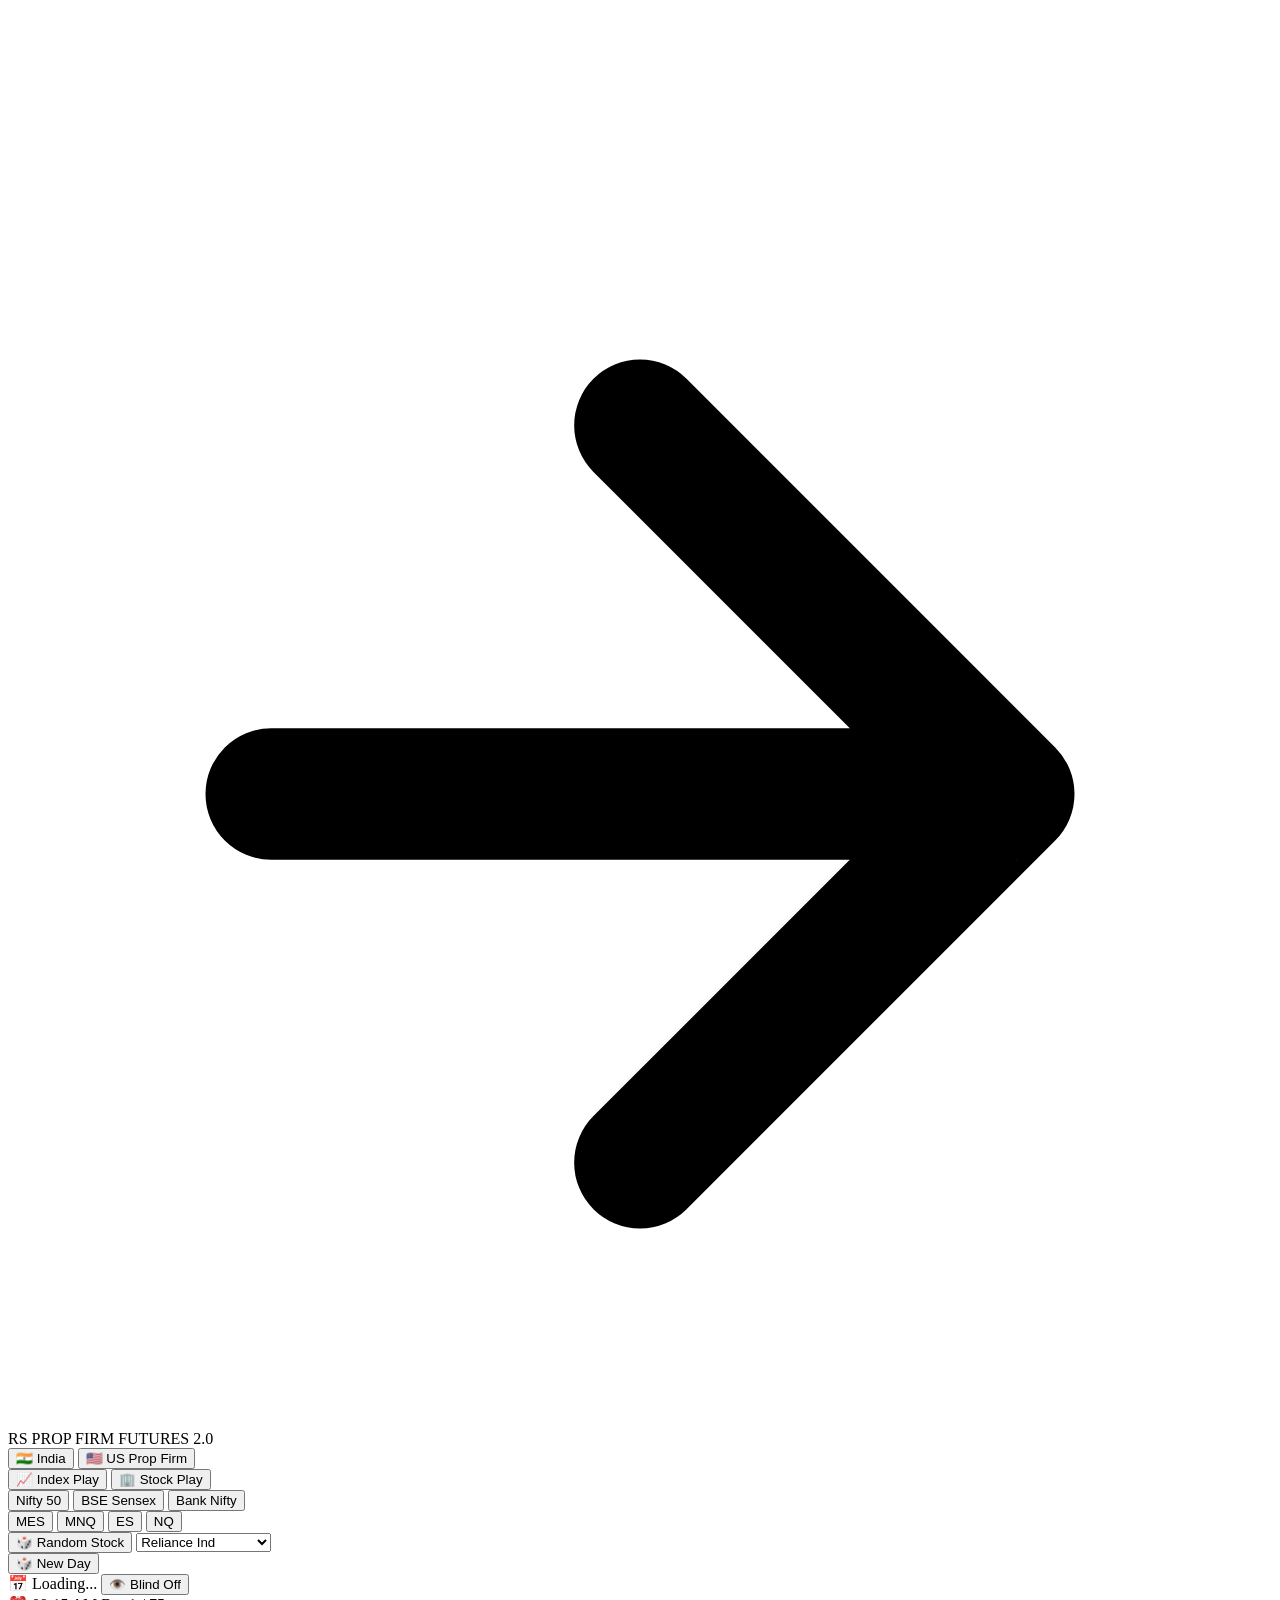
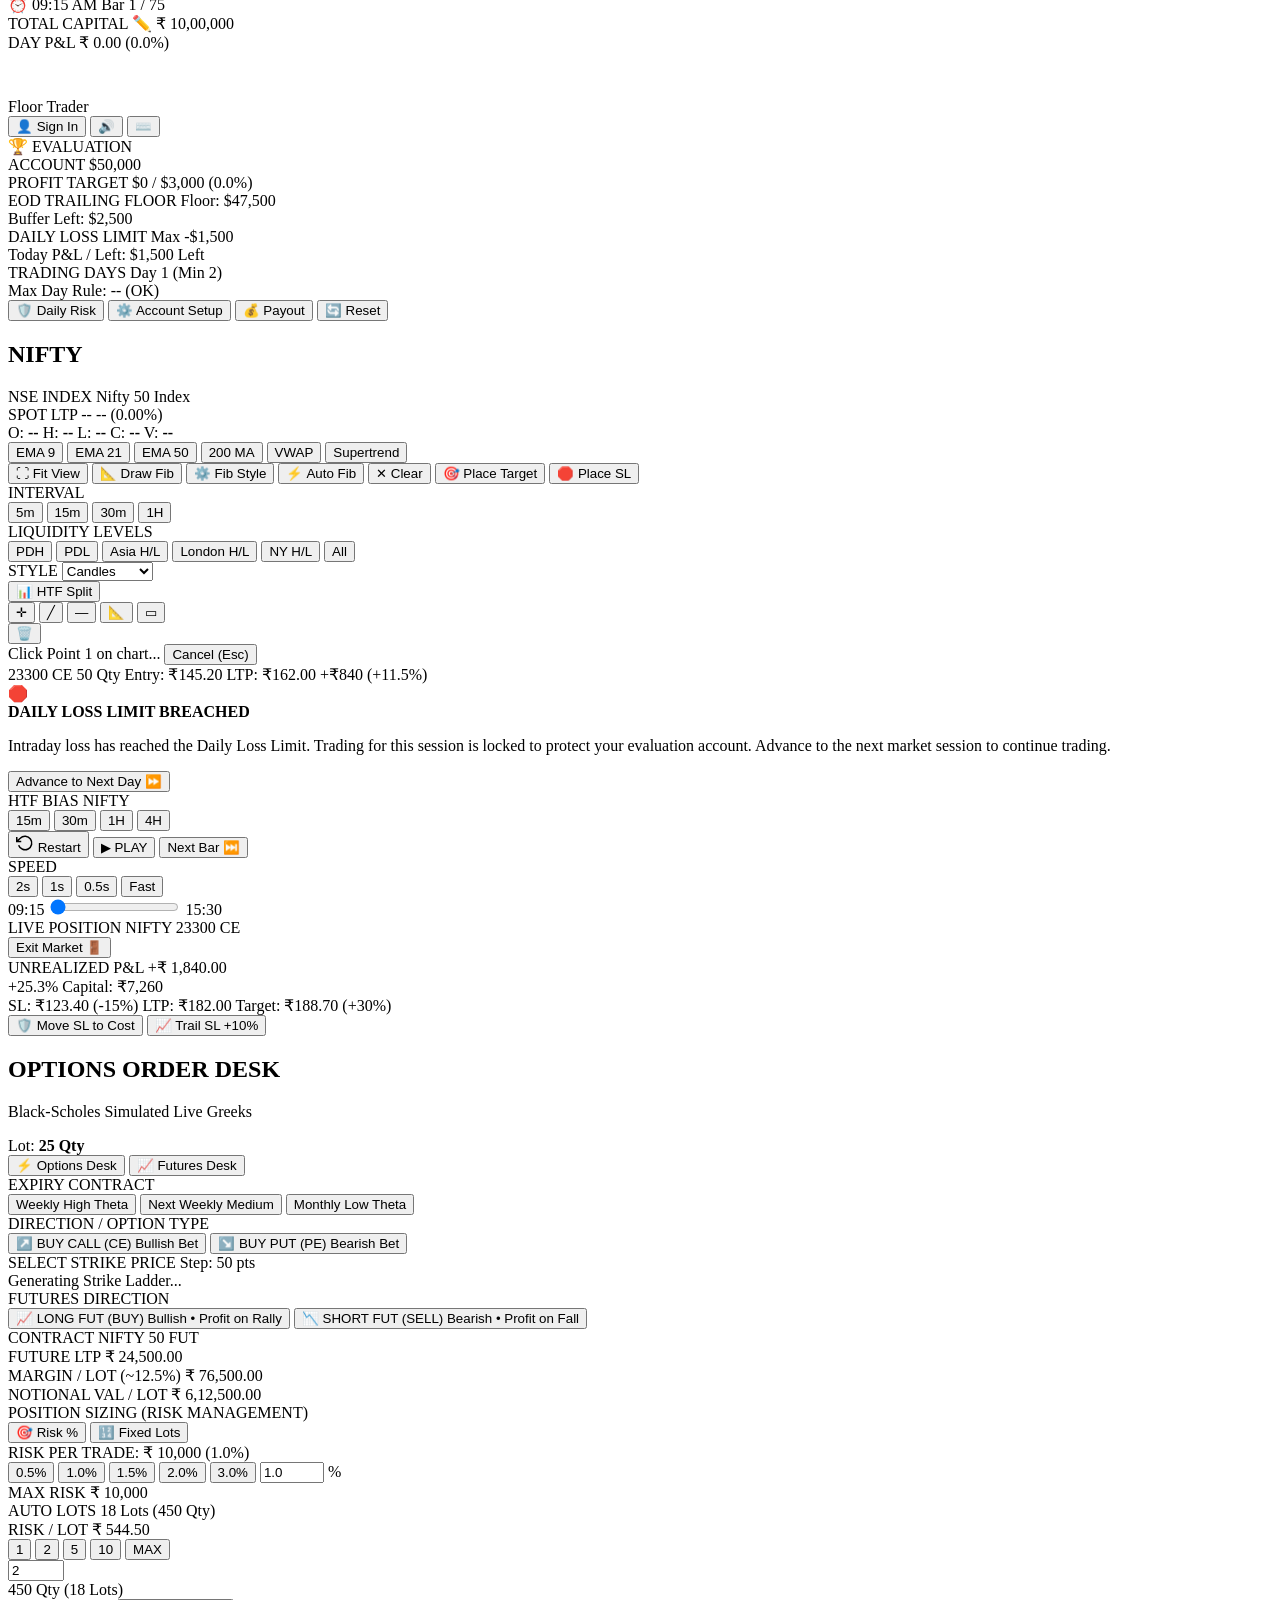
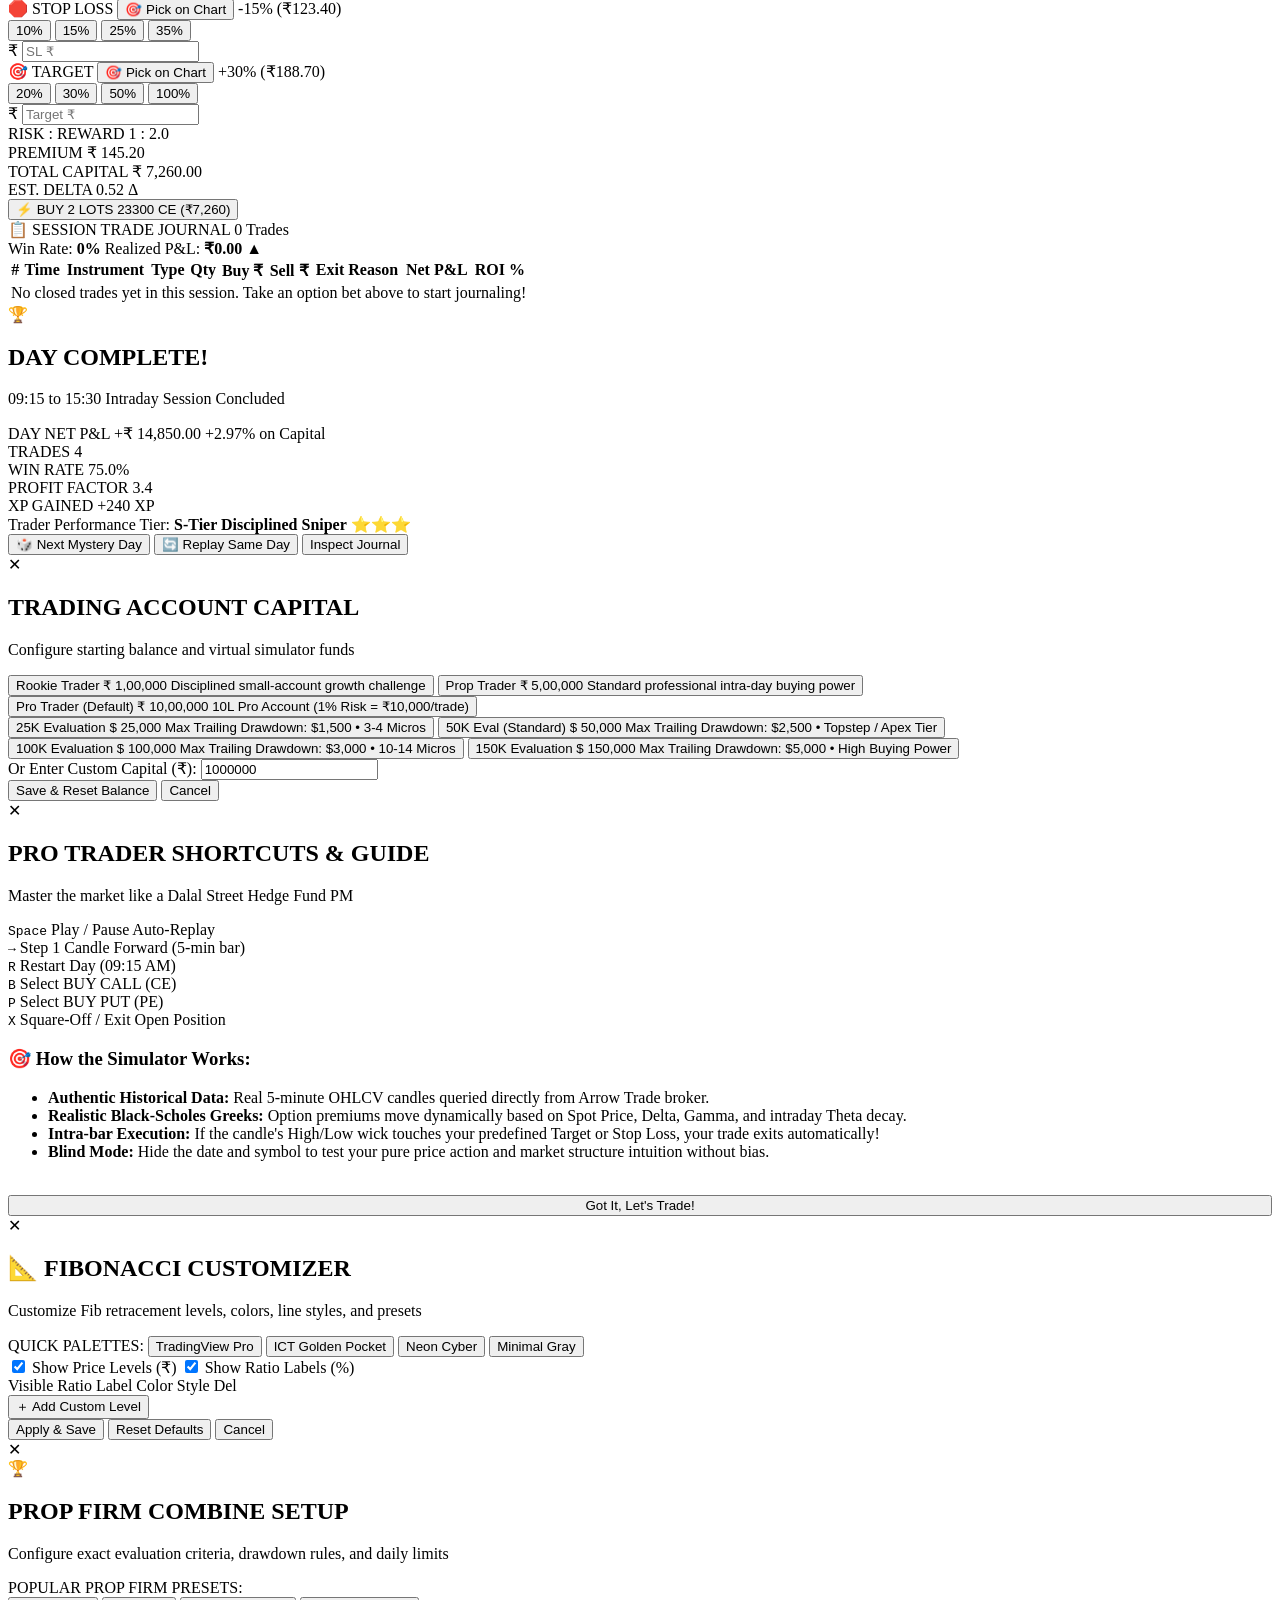
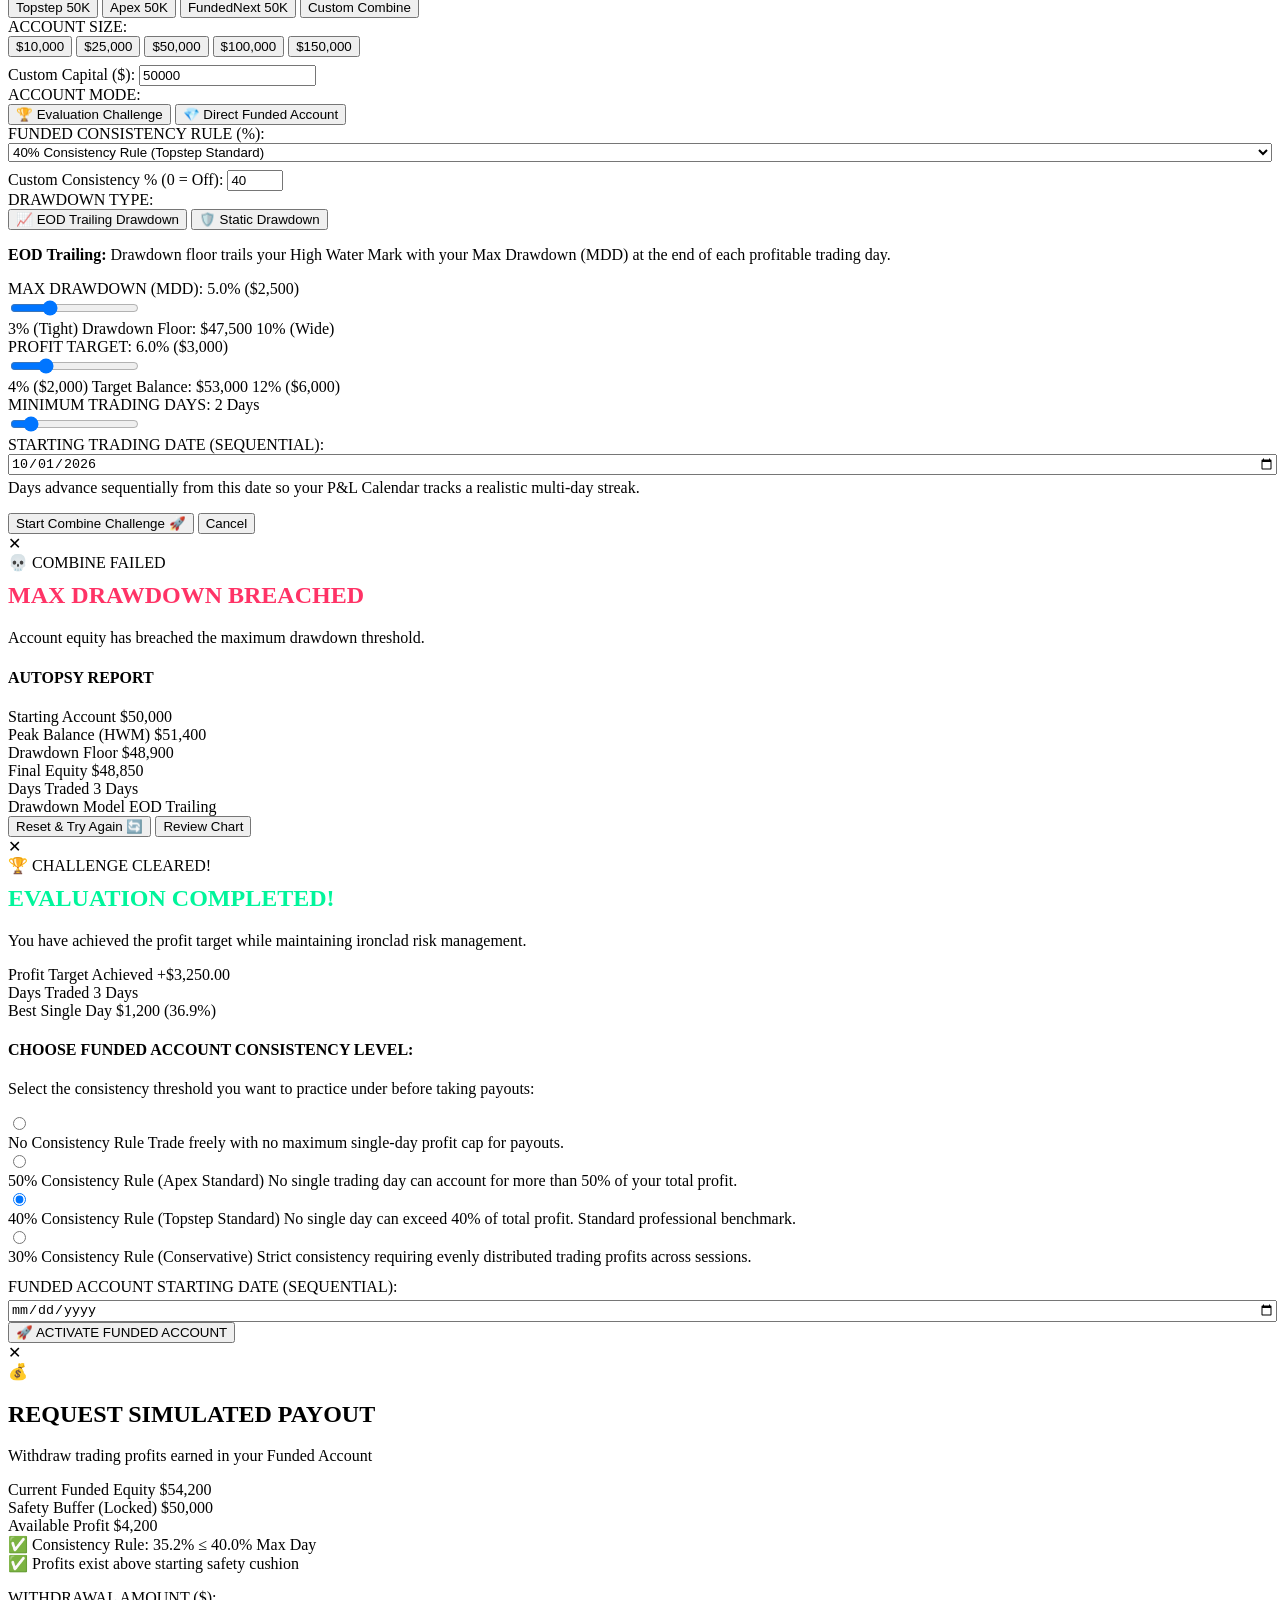
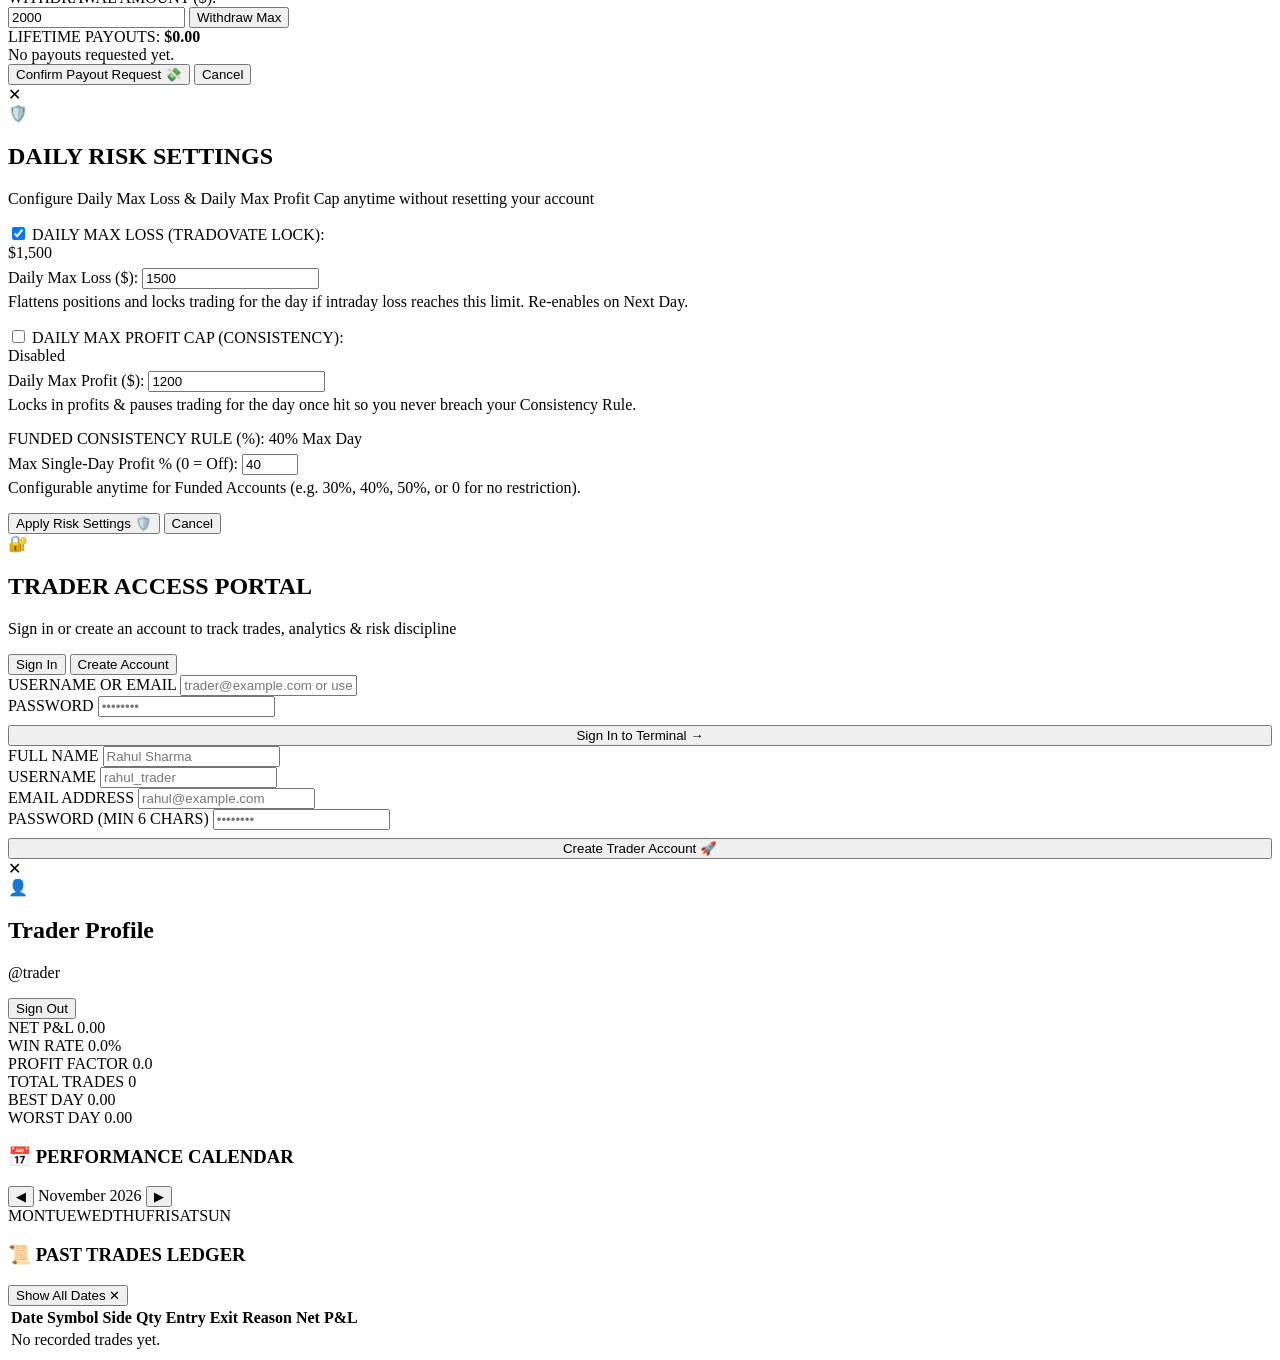
==== commit a2771907: "style(rs-propfirm-simulator): restore single-row top header with concise US Futures pills so Total C" ====
--- a/arrow_trader/web/static/game.html
+++ b/arrow_trader/web/static/game.html
@@ -71,10 +71,10 @@
 
         <!-- US CME Futures (US Mode) -->
         <div id="us-futures-pills" class="pill-group">
-          <button class="pill-btn active" data-symbol="MES" title="Micro E-mini S&P 500 ($5/pt, $50 margin)">MES (Micro S&amp;P)</button>
-          <button class="pill-btn" data-symbol="MNQ" title="Micro E-mini Nasdaq-100 ($2/pt, $50 margin)">MNQ (Micro Nasdaq)</button>
-          <button class="pill-btn" data-symbol="ES" title="E-mini S&P 500 ($50/pt, $500 margin)">ES (E-mini S&amp;P)</button>
-          <button class="pill-btn" data-symbol="NQ" title="E-mini Nasdaq-100 ($20/pt, $500 margin)">NQ (E-mini Nasdaq)</button>
+          <button class="pill-btn active" data-symbol="MES" title="Micro E-mini S&amp;P 500 ($5/pt, $50 margin)">MES</button>
+          <button class="pill-btn" data-symbol="MNQ" title="Micro E-mini Nasdaq-100 ($2/pt, $50 margin)">MNQ</button>
+          <button class="pill-btn" data-symbol="ES" title="E-mini S&amp;P 500 ($50/pt, $500 margin)">ES</button>
+          <button class="pill-btn" data-symbol="NQ" title="E-mini Nasdaq-100 ($20/pt, $500 margin)">NQ</button>
         </div>
 
         <!-- Stock Selector (shown in stock mode) -->
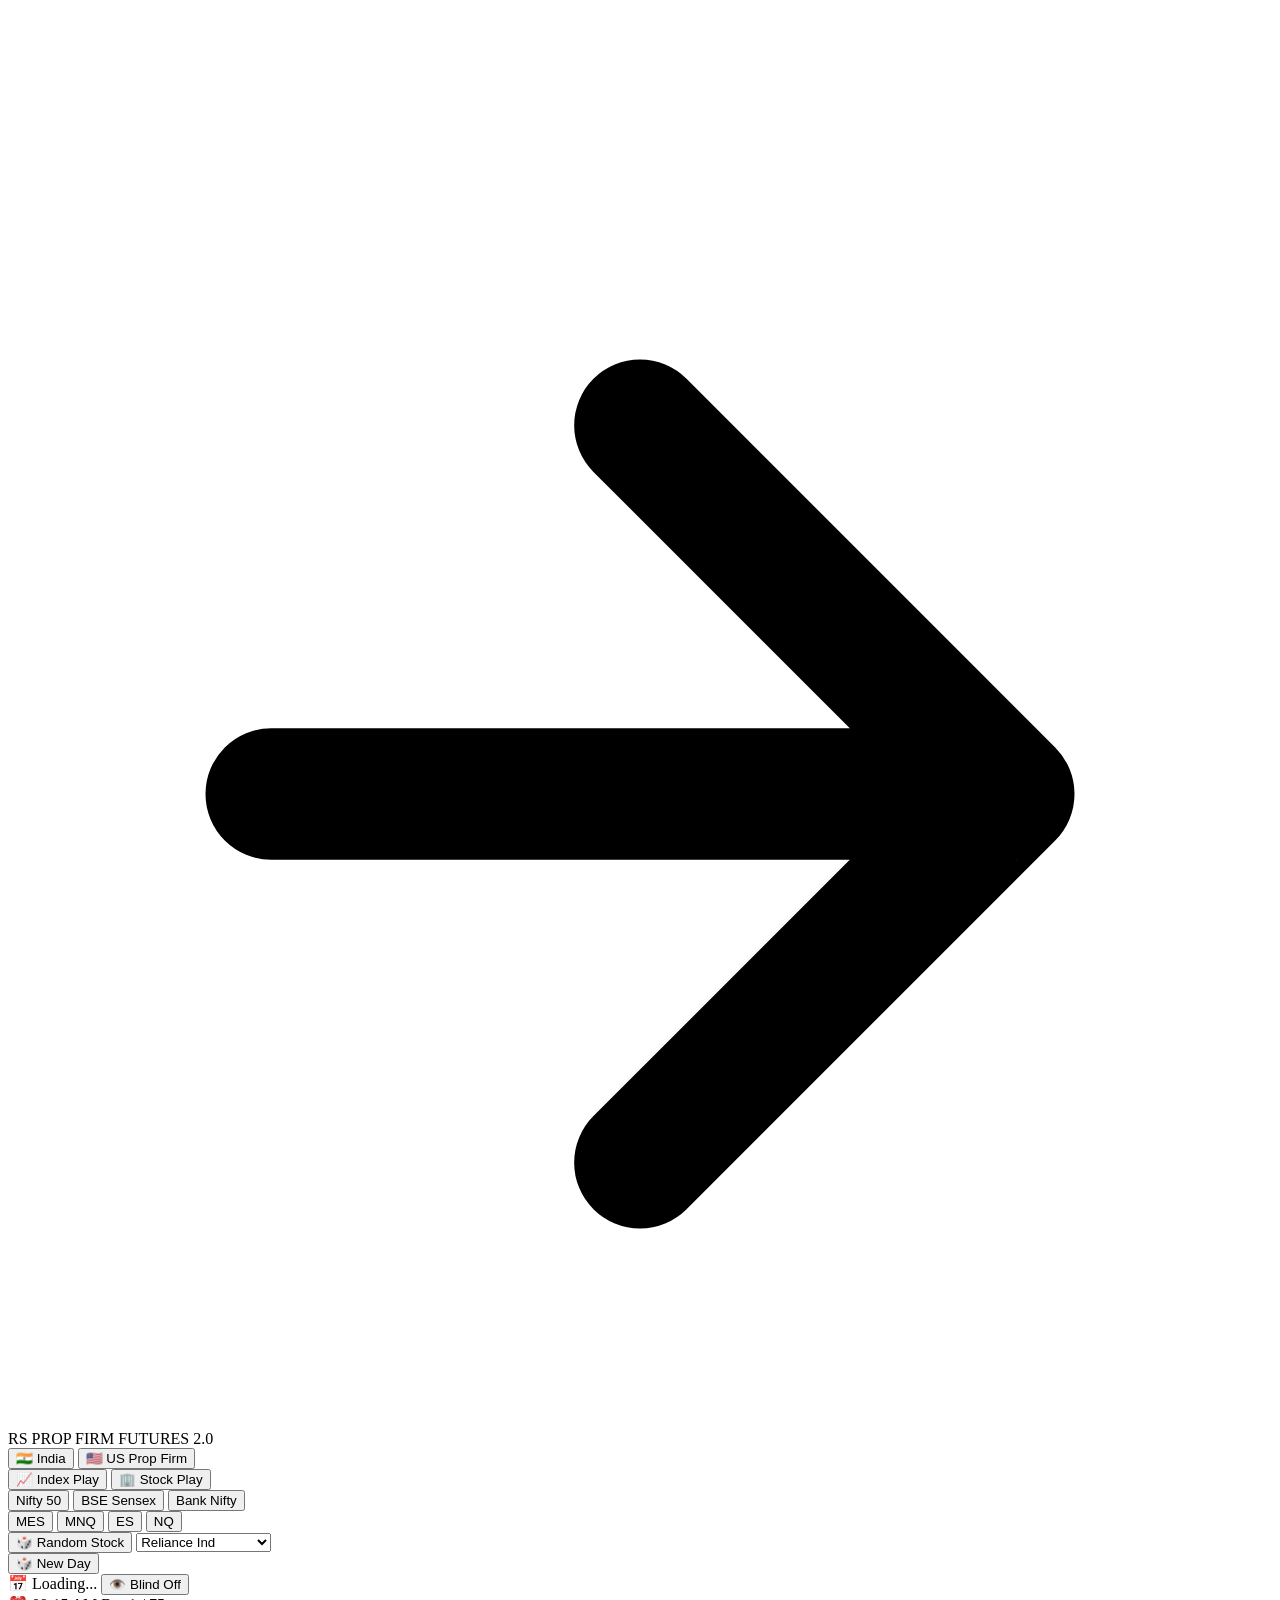
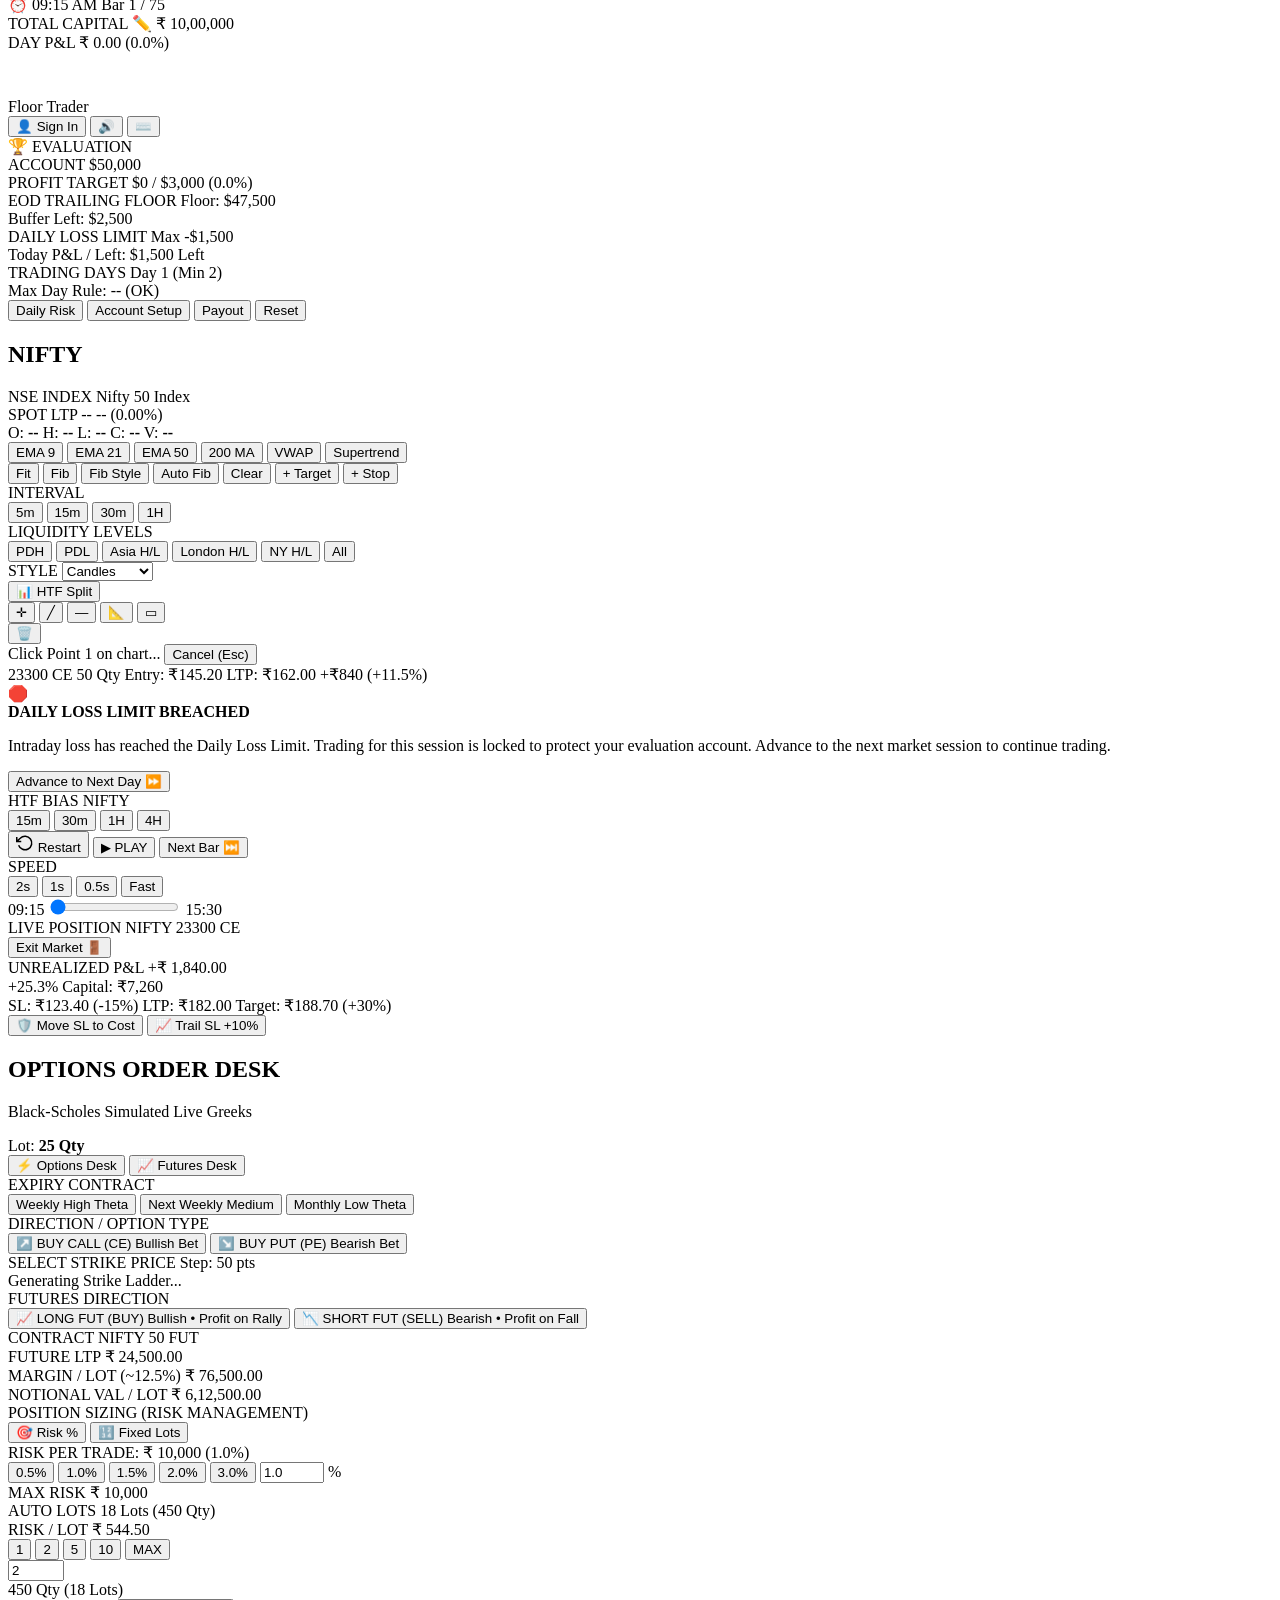
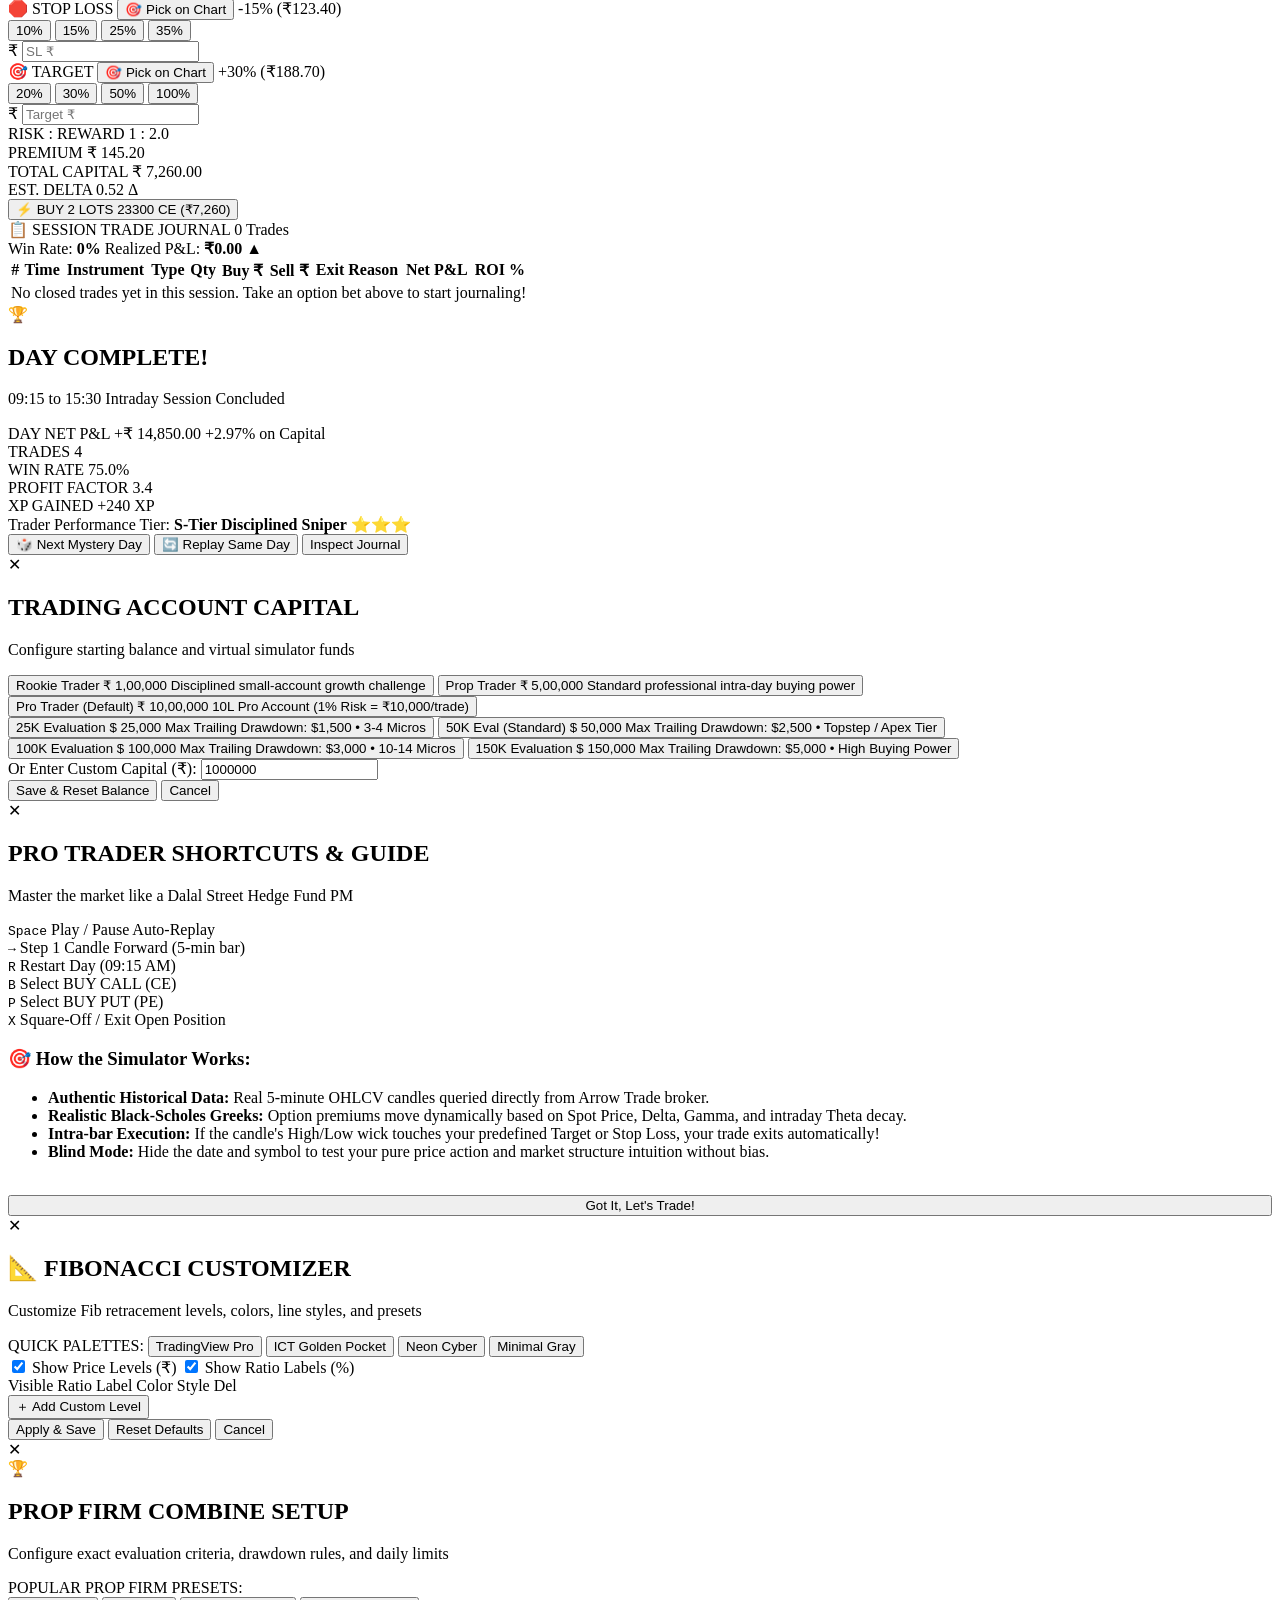
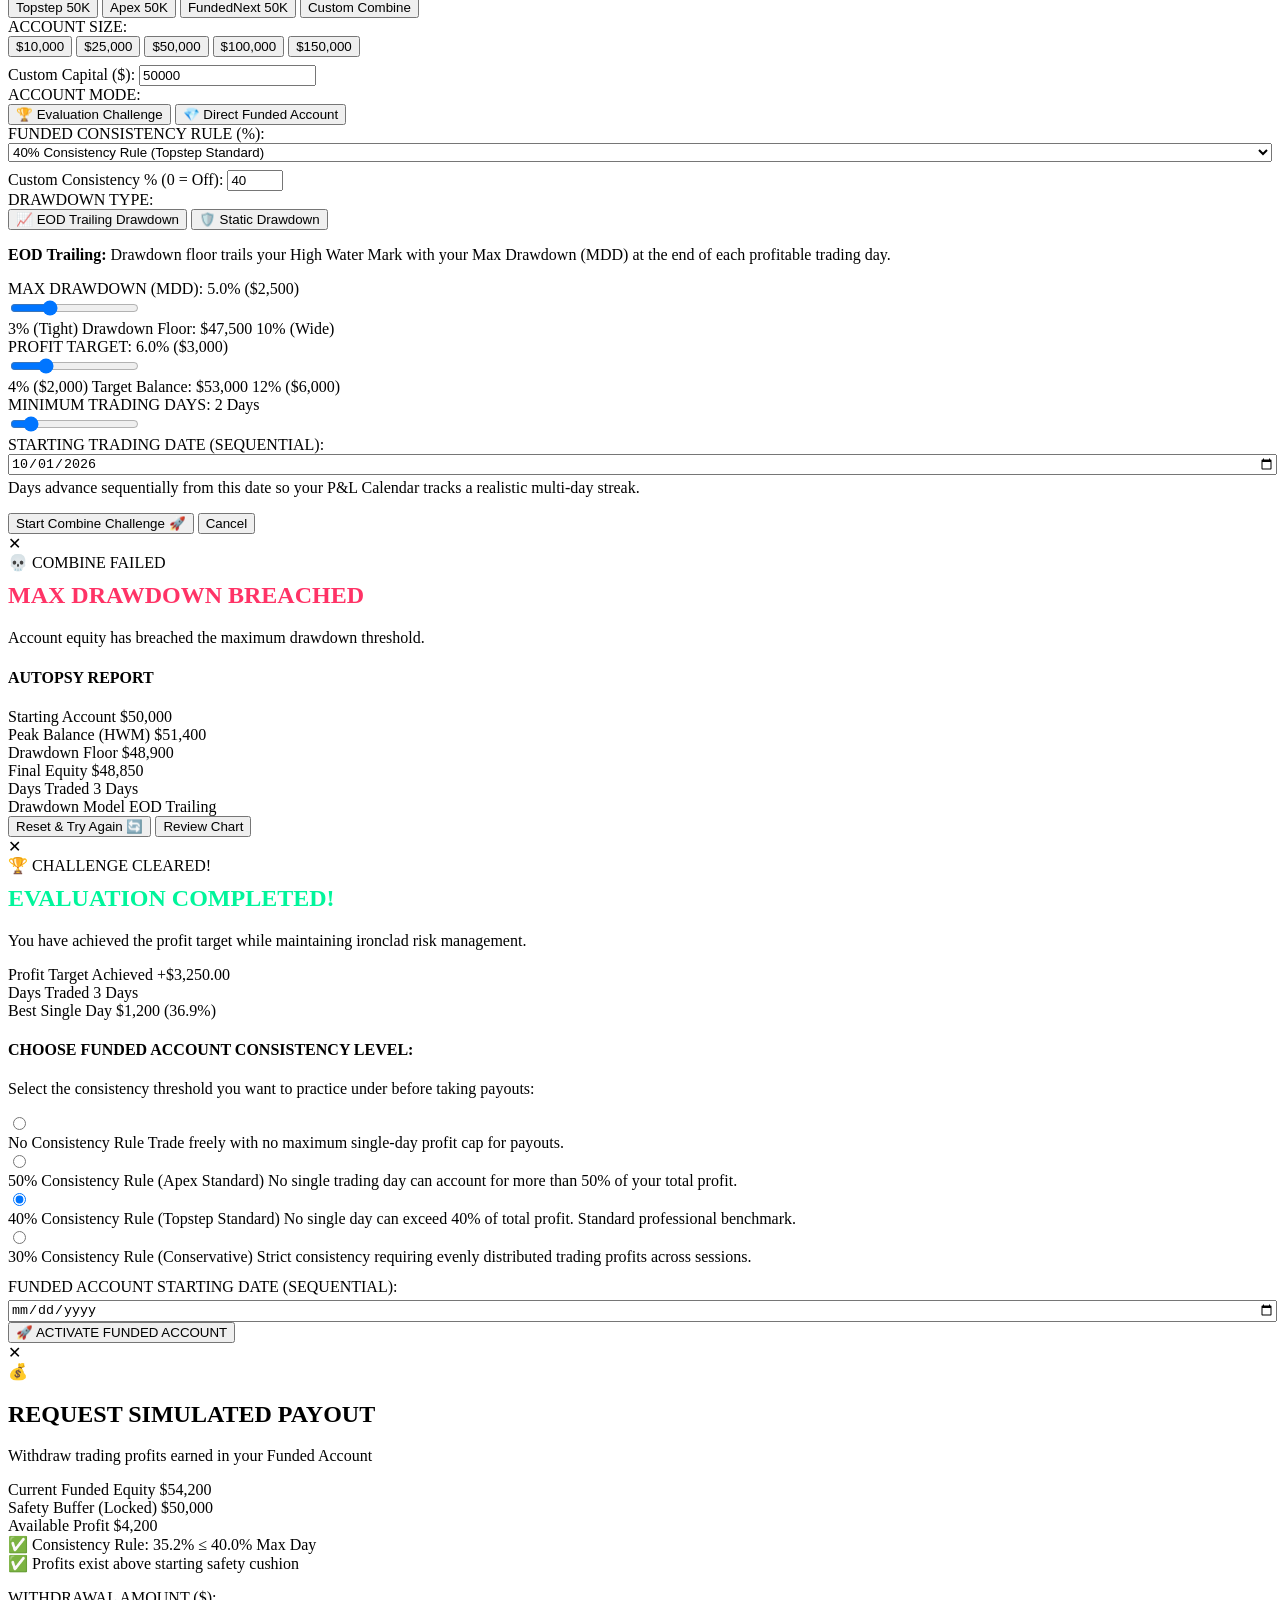
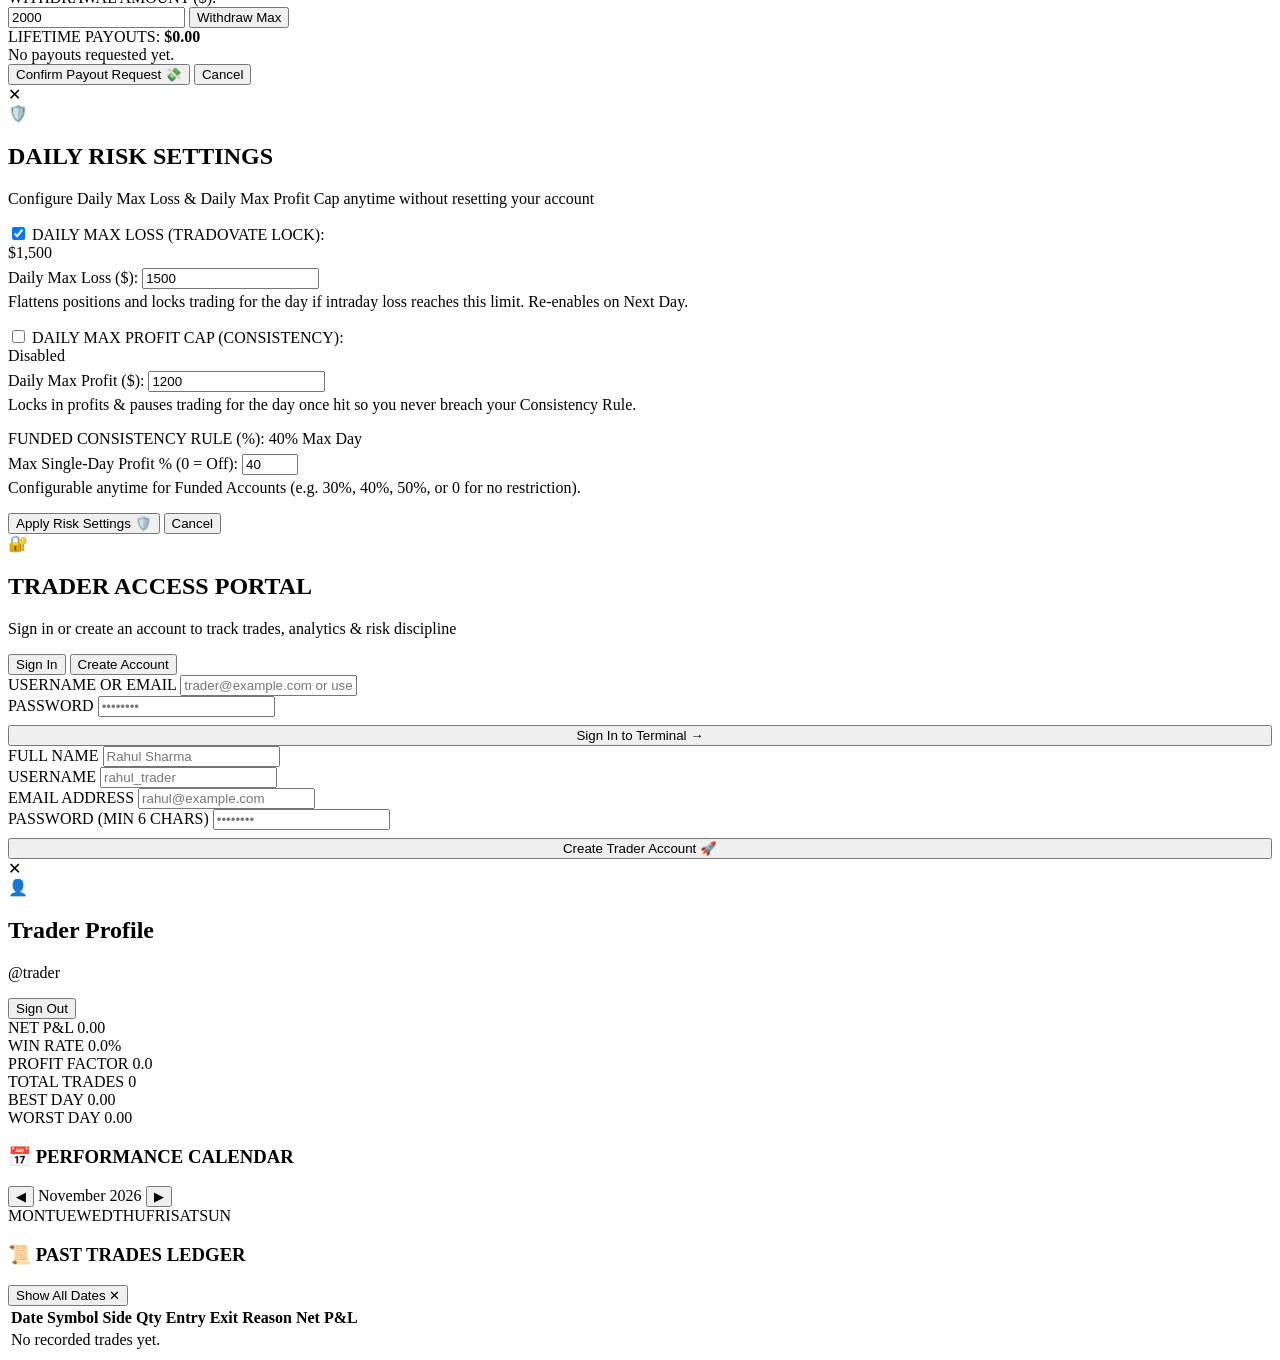
==== commit b297c2b8: "design(rs-propfirm-simulator): lightweight institutional Pro UX redesign, responsive breakpoints, an" ====
--- a/arrow_trader/web/static/game.html
+++ b/arrow_trader/web/static/game.html
@@ -239,16 +239,16 @@
 
         <div class="pf-hud-right">
           <button id="btn-pf-daily-risk" class="btn-pf-action" title="Configure Daily Max Loss &amp; Daily Max Profit Cap anytime">
-            <span>🛡️ Daily Risk</span>
+            <span>Daily Risk</span>
           </button>
           <button id="btn-pf-rules" class="btn-pf-action" title="Configure New Challenge or Funded Account">
-            <span>⚙️ Account Setup</span>
+            <span>Account Setup</span>
           </button>
           <button id="btn-pf-payout" class="btn-pf-action glow-emerald hidden" title="Request Simulated Payout (Funded Only)">
-            <span>💰 Payout</span>
+            <span>Payout</span>
           </button>
           <button id="btn-pf-reset" class="btn-pf-ghost" title="Reset Prop Firm Challenge">
-            <span>🔄 Reset</span>
+            <span>Reset</span>
           </button>
         </div>
       </div>
@@ -290,28 +290,27 @@
 
         <!-- Chart Drawing Tools (Fibonacci & Chart Order Placement) -->
         <div class="chart-tools-group">
-          <button id="btn-fit-chart" class="tool-btn glow-cyan" title="Auto-scale and fit candles neatly into chart view">
-            <span>⛶ Fit View</span>
-          </button>
-          <span class="tool-separator"></span>
-          <button id="btn-draw-fib" class="tool-btn glow-violet" title="Drag on screen or click 2 points to draw Fibonacci Retracement">
-            <span>📐 Draw Fib</span>
+          <button id="btn-fit-chart" class="tool-btn" title="Auto-scale and fit candles neatly into chart view">
+            <span>Fit</span>
+          </button>
+          <button id="btn-draw-fib" class="tool-btn" title="Draw Fibonacci Retracement">
+            <span>Fib</span>
           </button>
           <button id="btn-fib-settings" class="tool-btn" title="Customize Fibonacci Levels, Colors &amp; Styles">
-            <span>⚙️ Fib Style</span>
+            <span>Fib Style</span>
           </button>
           <button id="btn-auto-fib" class="tool-btn" title="Auto-detect Intraday High/Low and Plot Fib Levels">
-            <span>⚡ Auto Fib</span>
+            <span>Auto Fib</span>
           </button>
           <button id="btn-clear-fib" class="tool-btn" title="Clear Fibonacci Levels">
-            <span>✕ Clear</span>
+            <span>Clear</span>
           </button>
           <span class="tool-separator"></span>
           <button id="btn-chart-pick-target" class="tool-btn glow-green" title="Click anywhere on chart to place Target level">
-            <span>🎯 Place Target</span>
+            <span>+ Target</span>
           </button>
           <button id="btn-chart-pick-sl" class="tool-btn glow-red" title="Click anywhere on chart to place Stop Loss level">
-            <span>🛑 Place SL</span>
+            <span>+ Stop</span>
           </button>
         </div>
       </div>
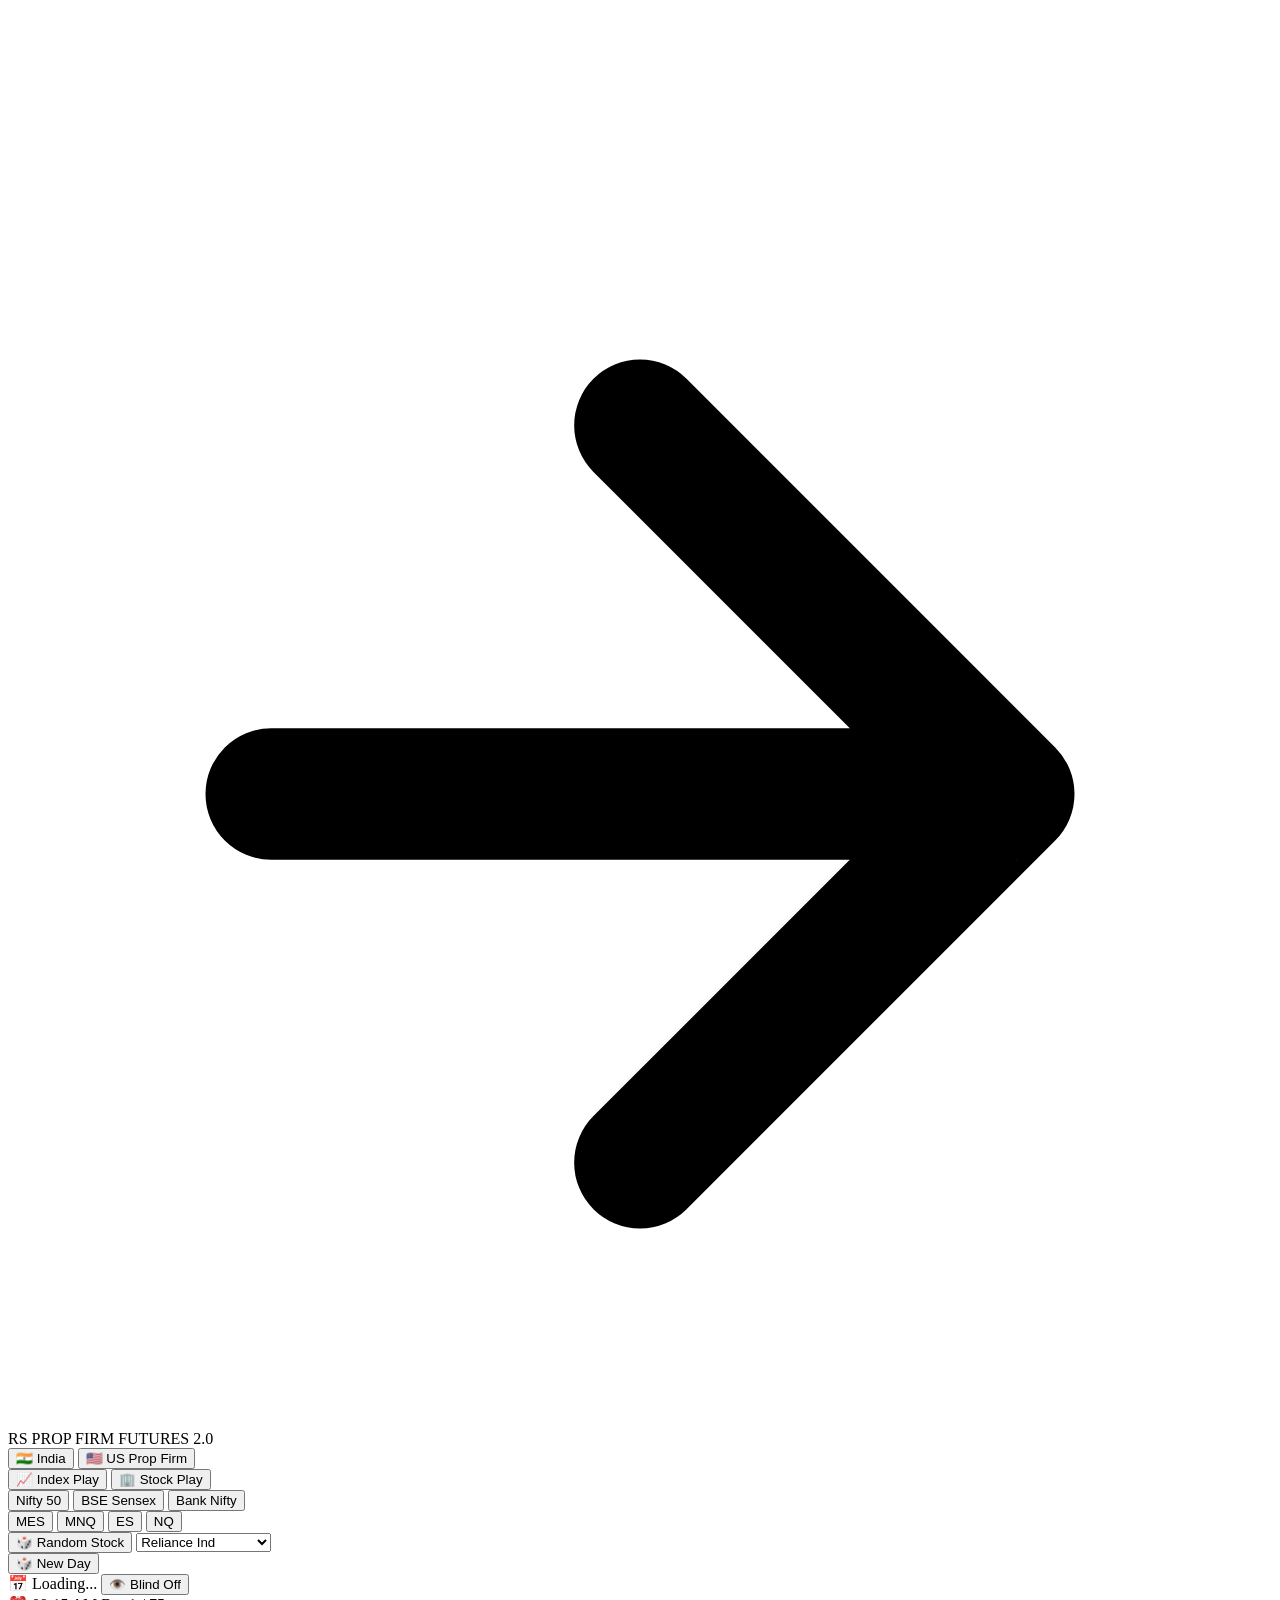
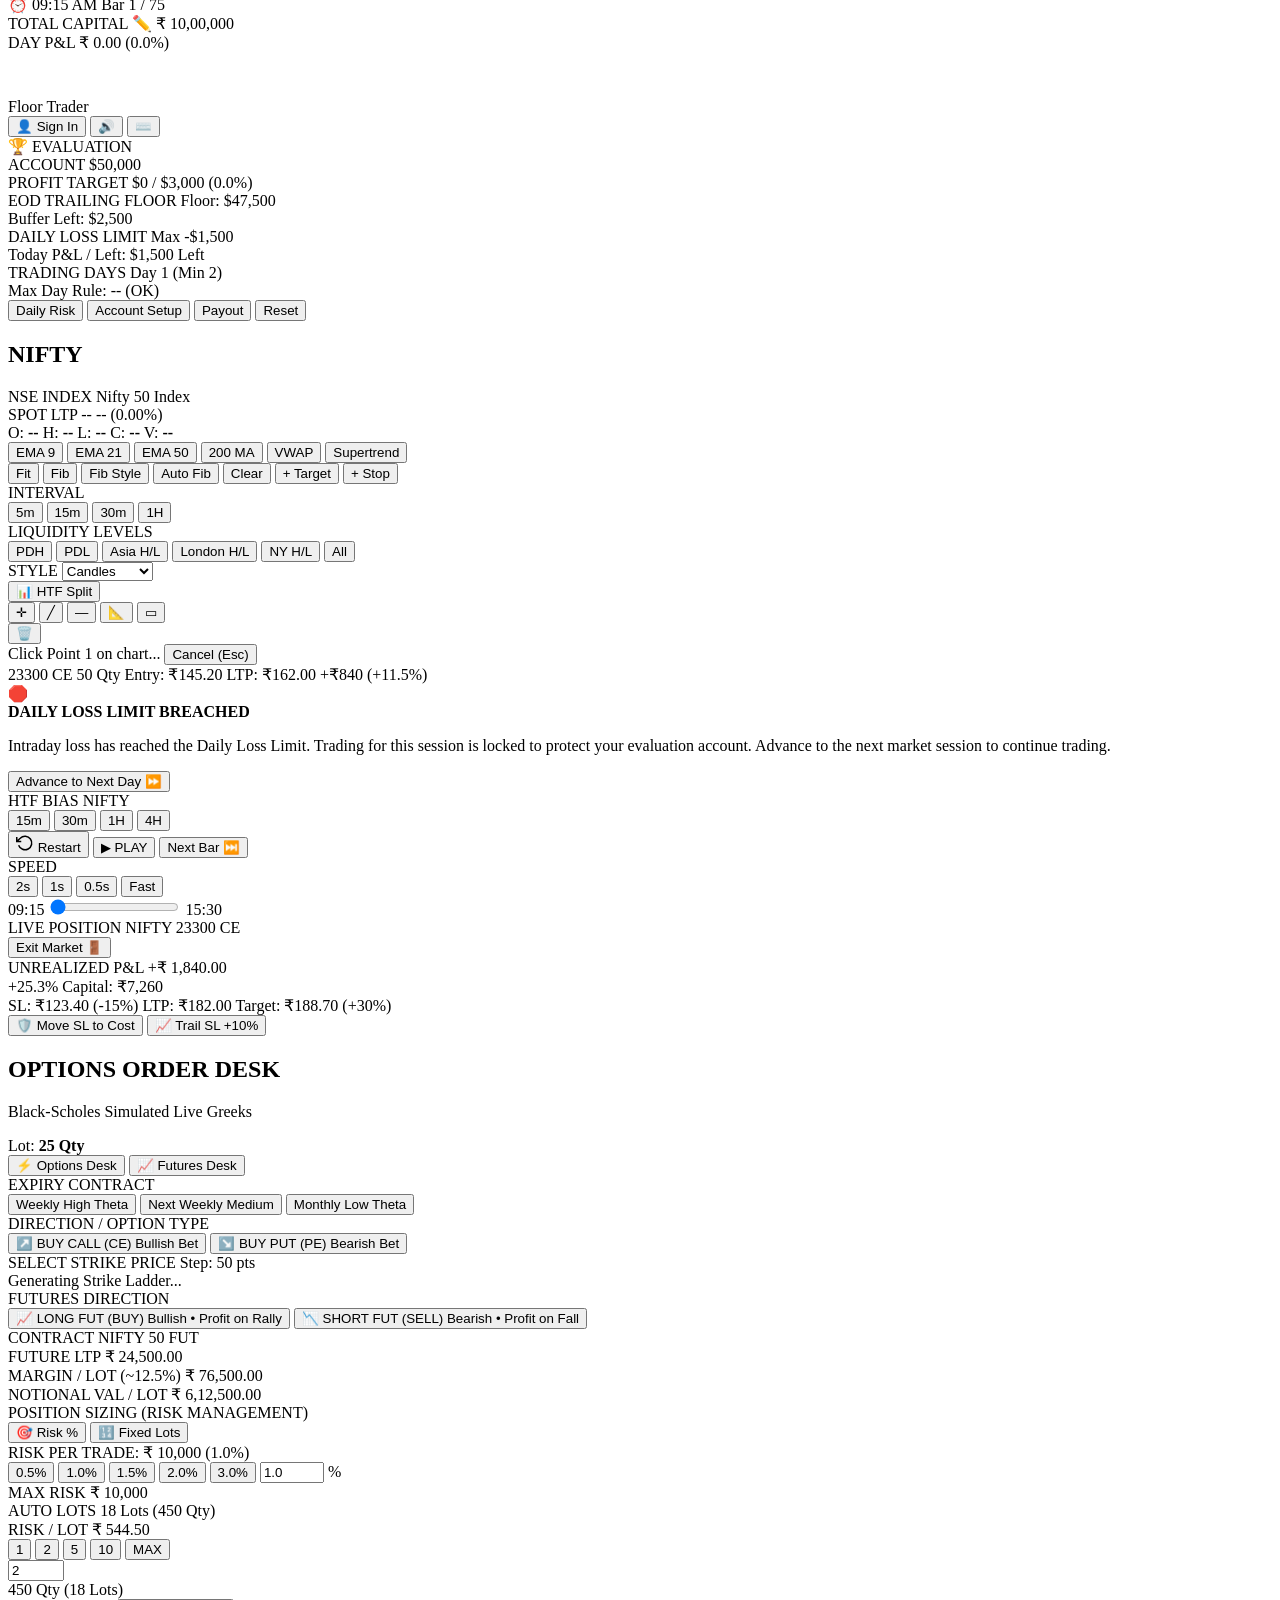
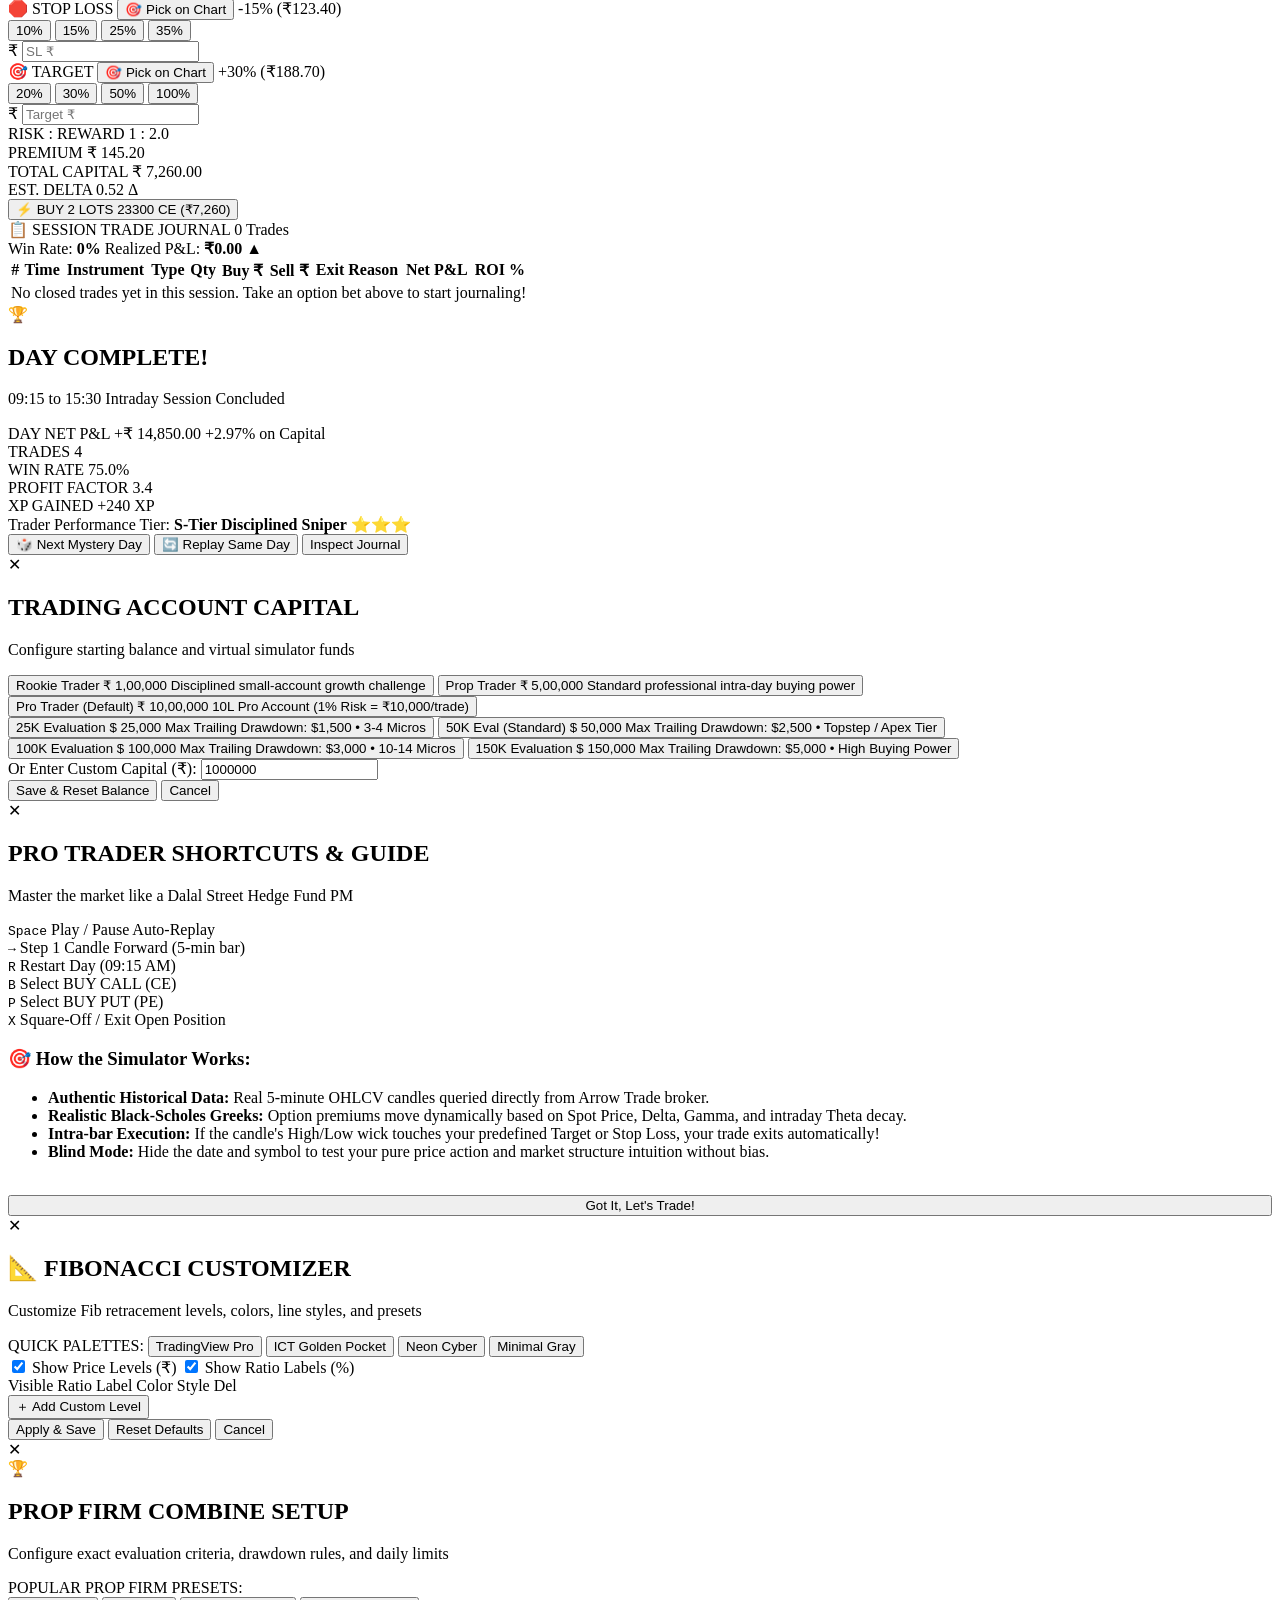
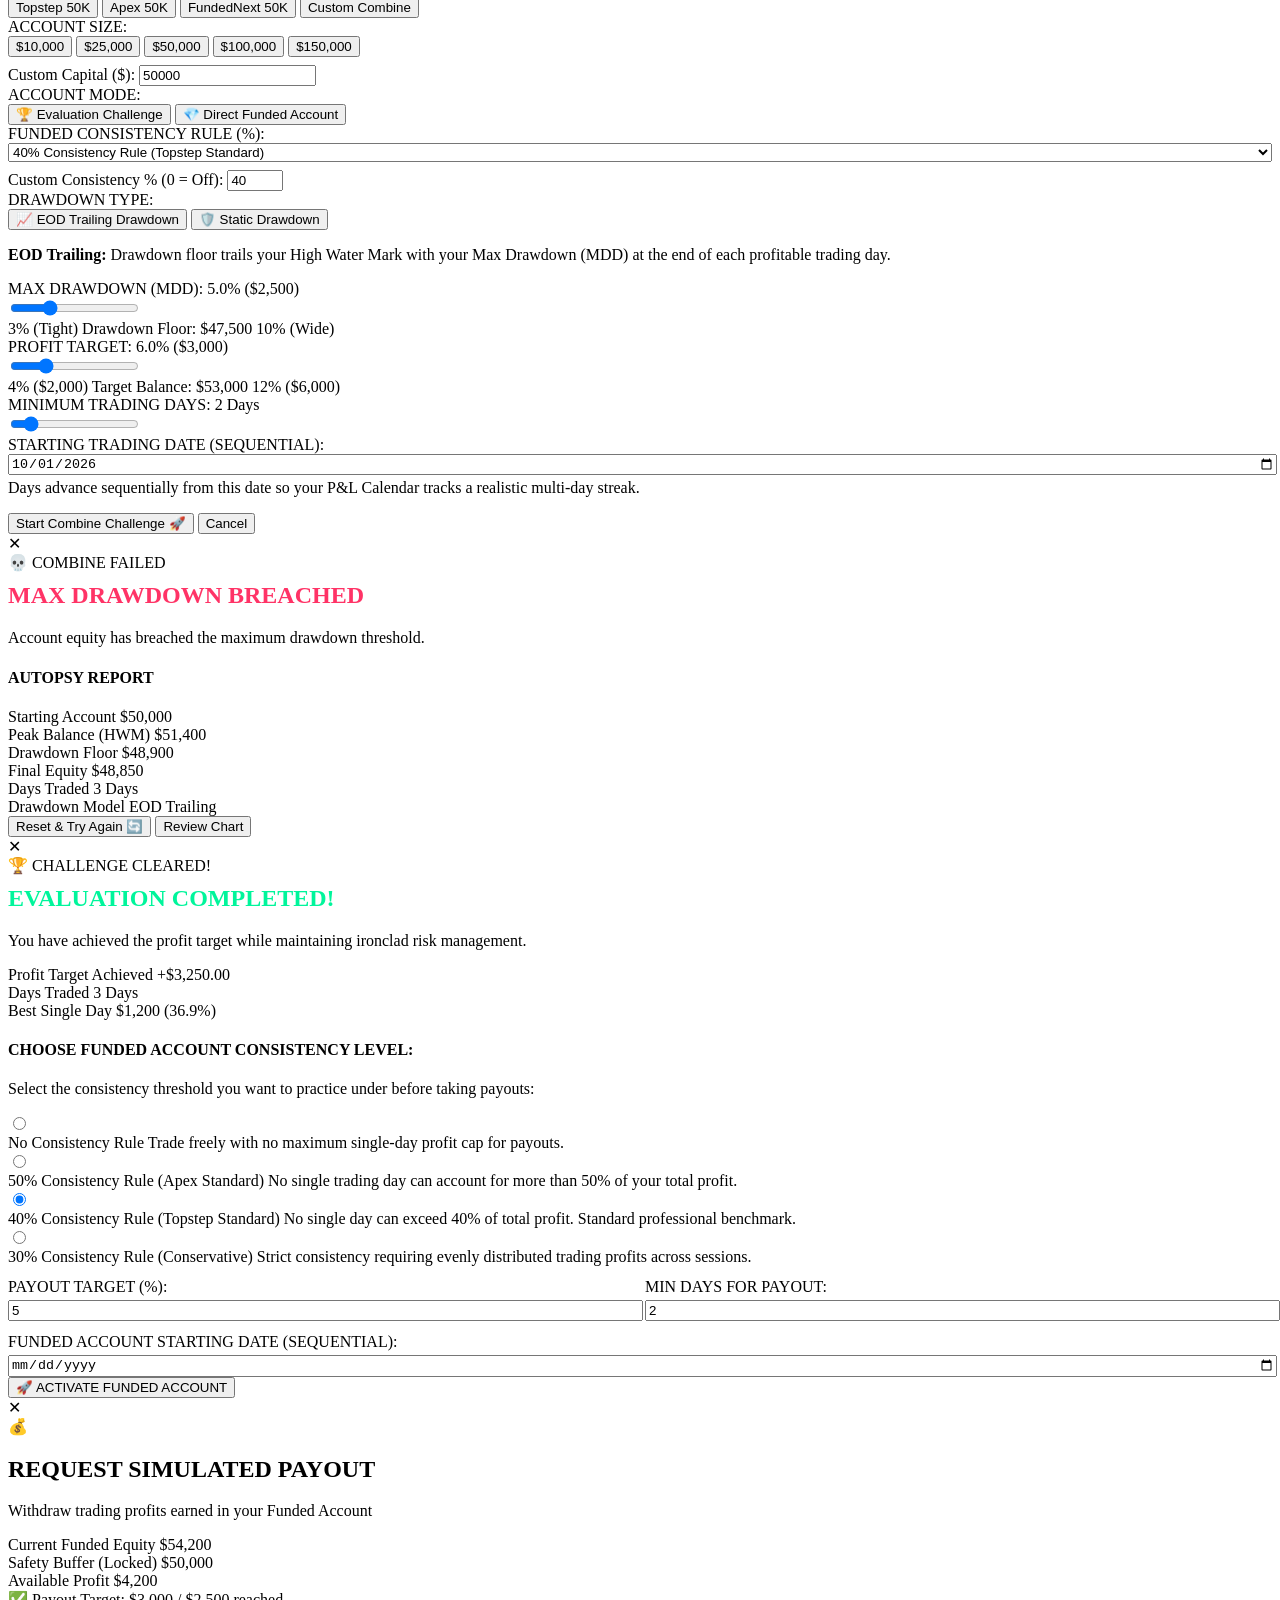
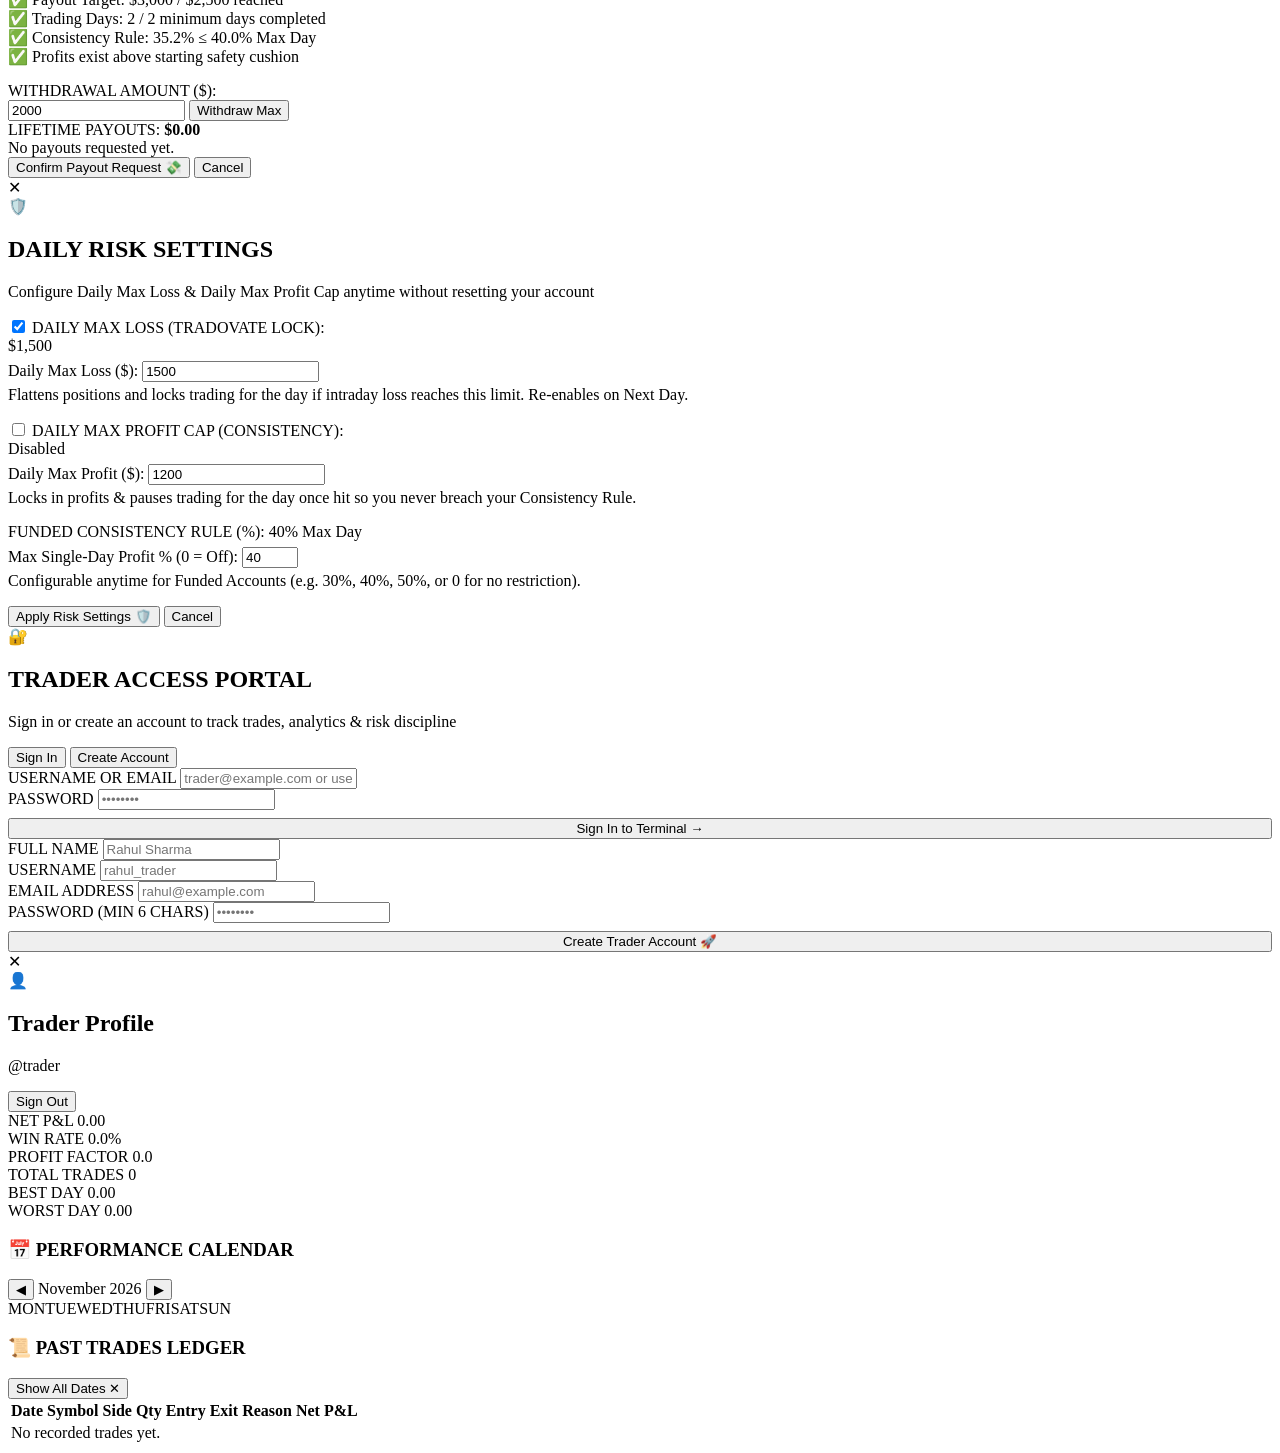
==== commit f7d7db7d: "feat(rs-propfirm-simulator): add funded account payout target and min trading days eligibility" ====
--- a/arrow_trader/web/static/game.html
+++ b/arrow_trader/web/static/game.html
@@ -192,7 +192,7 @@
           <!-- Profit Target Progress -->
           <div class="pf-metric-card" id="pf-target-card">
             <div class="pf-card-header">
-              <span class="pf-card-label">PROFIT TARGET</span>
+              <span class="pf-card-label" id="pf-target-label">PROFIT TARGET</span>
               <span class="pf-card-val font-mono" id="pf-target-val">$0 / $3,000 (0.0%)</span>
             </div>
             <div class="pf-progress-track">
@@ -1142,10 +1142,10 @@
         </div>
       </div>
 
-      <!-- Profit Target Slider (4% - 12%) -->
+      <!-- Profit / Payout Target Slider (4% - 12%) -->
       <div class="pf-field-group" id="pf-eval-target-group">
         <div class="pf-slider-header">
-          <label class="pf-label">PROFIT TARGET:</label>
+          <label class="pf-label" id="pf-setup-target-label">PROFIT TARGET:</label>
           <span class="pf-slider-readout font-mono glow-green" id="pf-target-readout">6.0% ($3,000)</span>
         </div>
         <input type="range" id="pf-slider-target" min="4" max="12" step="0.5" value="6" class="cyber-slider">
@@ -1159,7 +1159,7 @@
       <!-- Min Trading Days -->
       <div class="pf-field-group" id="pf-eval-mindays-group">
         <div class="pf-slider-header">
-          <label class="pf-label">MINIMUM TRADING DAYS:</label>
+          <label class="pf-label" id="pf-setup-mindays-label">MINIMUM TRADING DAYS:</label>
           <span class="pf-slider-readout font-mono" id="pf-mindays-readout">2 Days</span>
         </div>
         <input type="range" id="pf-slider-mindays" min="1" max="10" step="1" value="2" class="cyber-slider">
@@ -1290,6 +1290,17 @@
               <span class="pf-cons-desc">Strict consistency requiring evenly distributed trading profits across sessions.</span>
             </div>
           </label>
+        </div>
+      </div>
+
+      <div class="pf-field-group" style="margin-top: 12px; display: grid; grid-template-columns: 1fr 1fr; gap: 10px;">
+        <div>
+          <label for="pf-funded-target-pct" class="pf-label">PAYOUT TARGET (%):</label>
+          <input type="number" id="pf-funded-target-pct" value="5" min="1" max="20" step="0.5" class="cyber-input font-mono" style="width: 100%; margin-top: 4px;">
+        </div>
+        <div>
+          <label for="pf-funded-mindays" class="pf-label">MIN DAYS FOR PAYOUT:</label>
+          <input type="number" id="pf-funded-mindays" value="2" min="1" max="15" step="1" class="cyber-input font-mono" style="width: 100%; margin-top: 4px;">
         </div>
       </div>
 
@@ -1334,6 +1345,14 @@
 
       <!-- Rules Verification Check -->
       <div class="pf-compliance-box" id="pf-payout-compliance">
+        <div class="pf-check-row" id="pf-chk-target-row">
+          <span class="check-icon" id="pf-chk-target-icon">✅</span>
+          <span class="check-text" id="pf-chk-target-text">Payout Target: $3,000 / $2,500 reached</span>
+        </div>
+        <div class="pf-check-row" id="pf-chk-days-row">
+          <span class="check-icon" id="pf-chk-days-icon">✅</span>
+          <span class="check-text" id="pf-chk-days-text">Trading Days: 2 / 2 minimum days completed</span>
+        </div>
         <div class="pf-check-row" id="pf-chk-consistency-row">
           <span class="check-icon" id="pf-chk-cons-icon">✅</span>
           <span class="check-text" id="pf-chk-cons-text">Consistency Rule: 35.2% &le; 40.0% Max Day</span>
